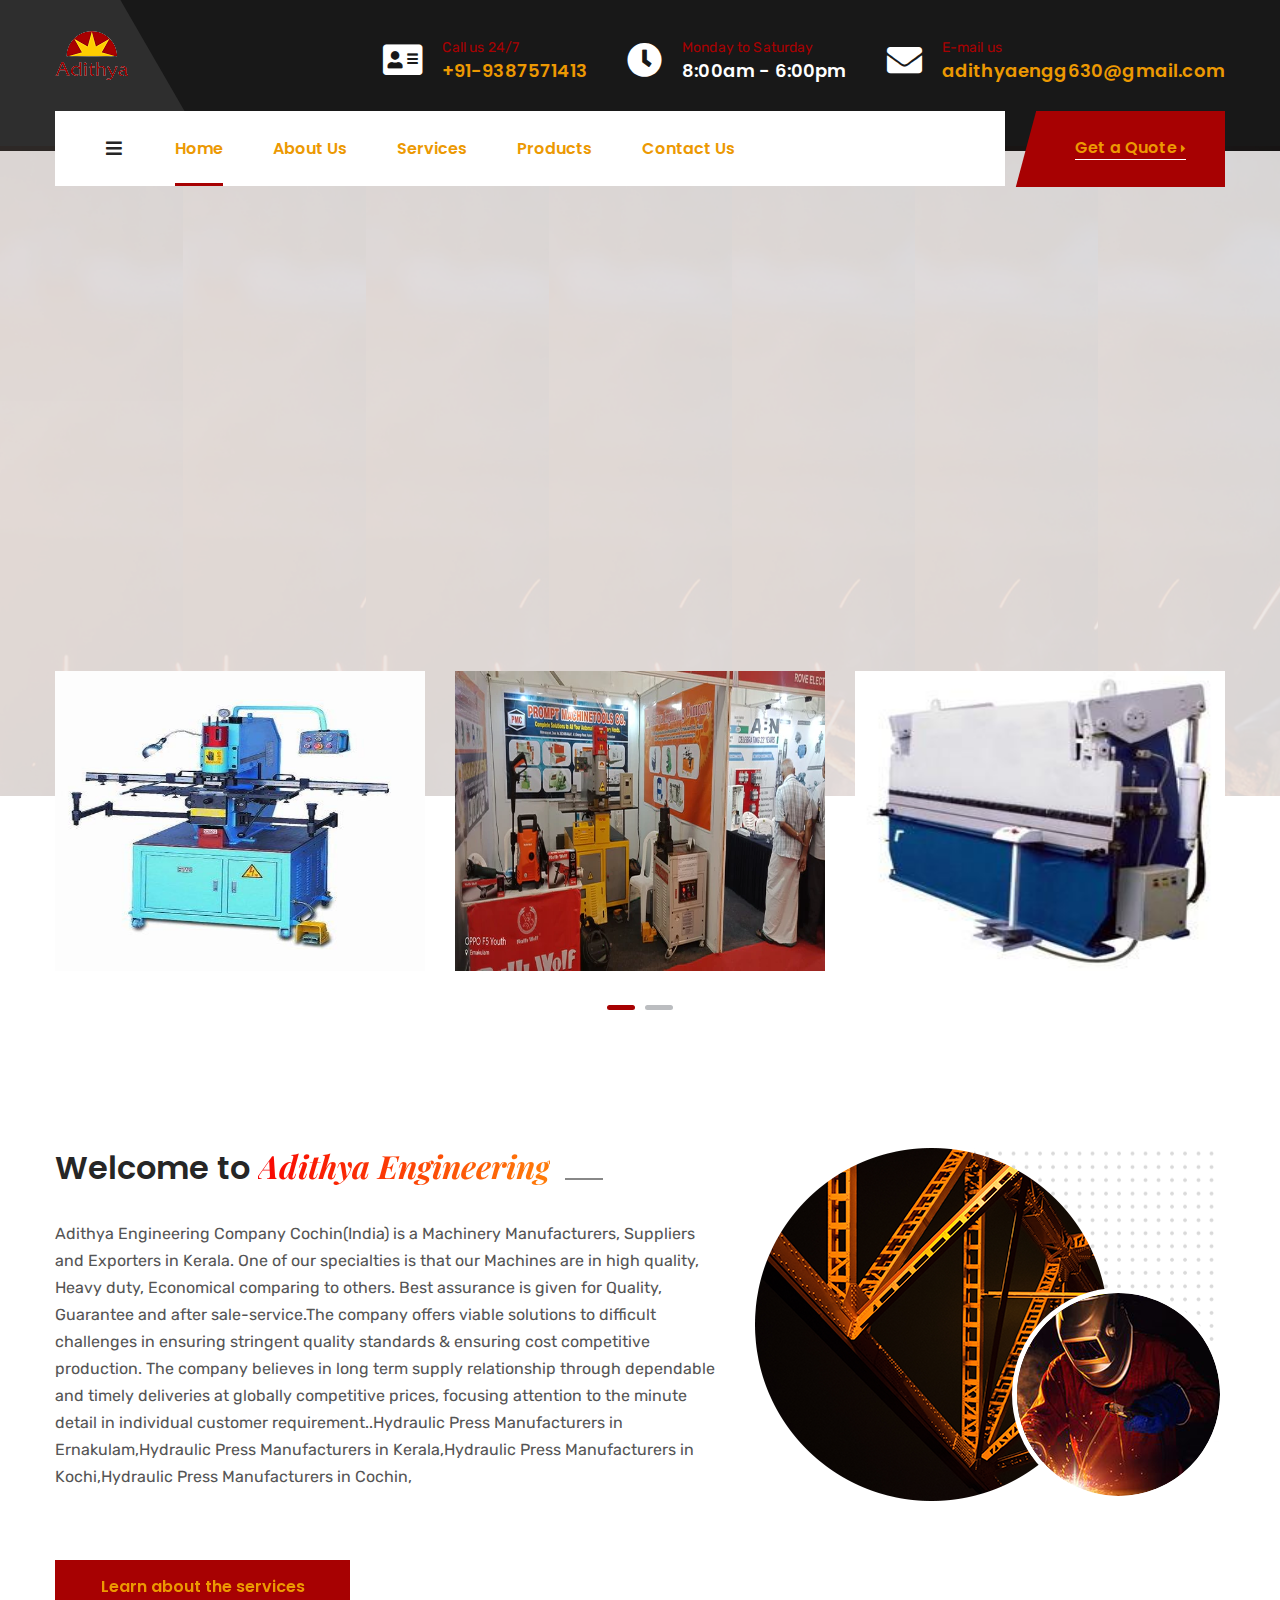
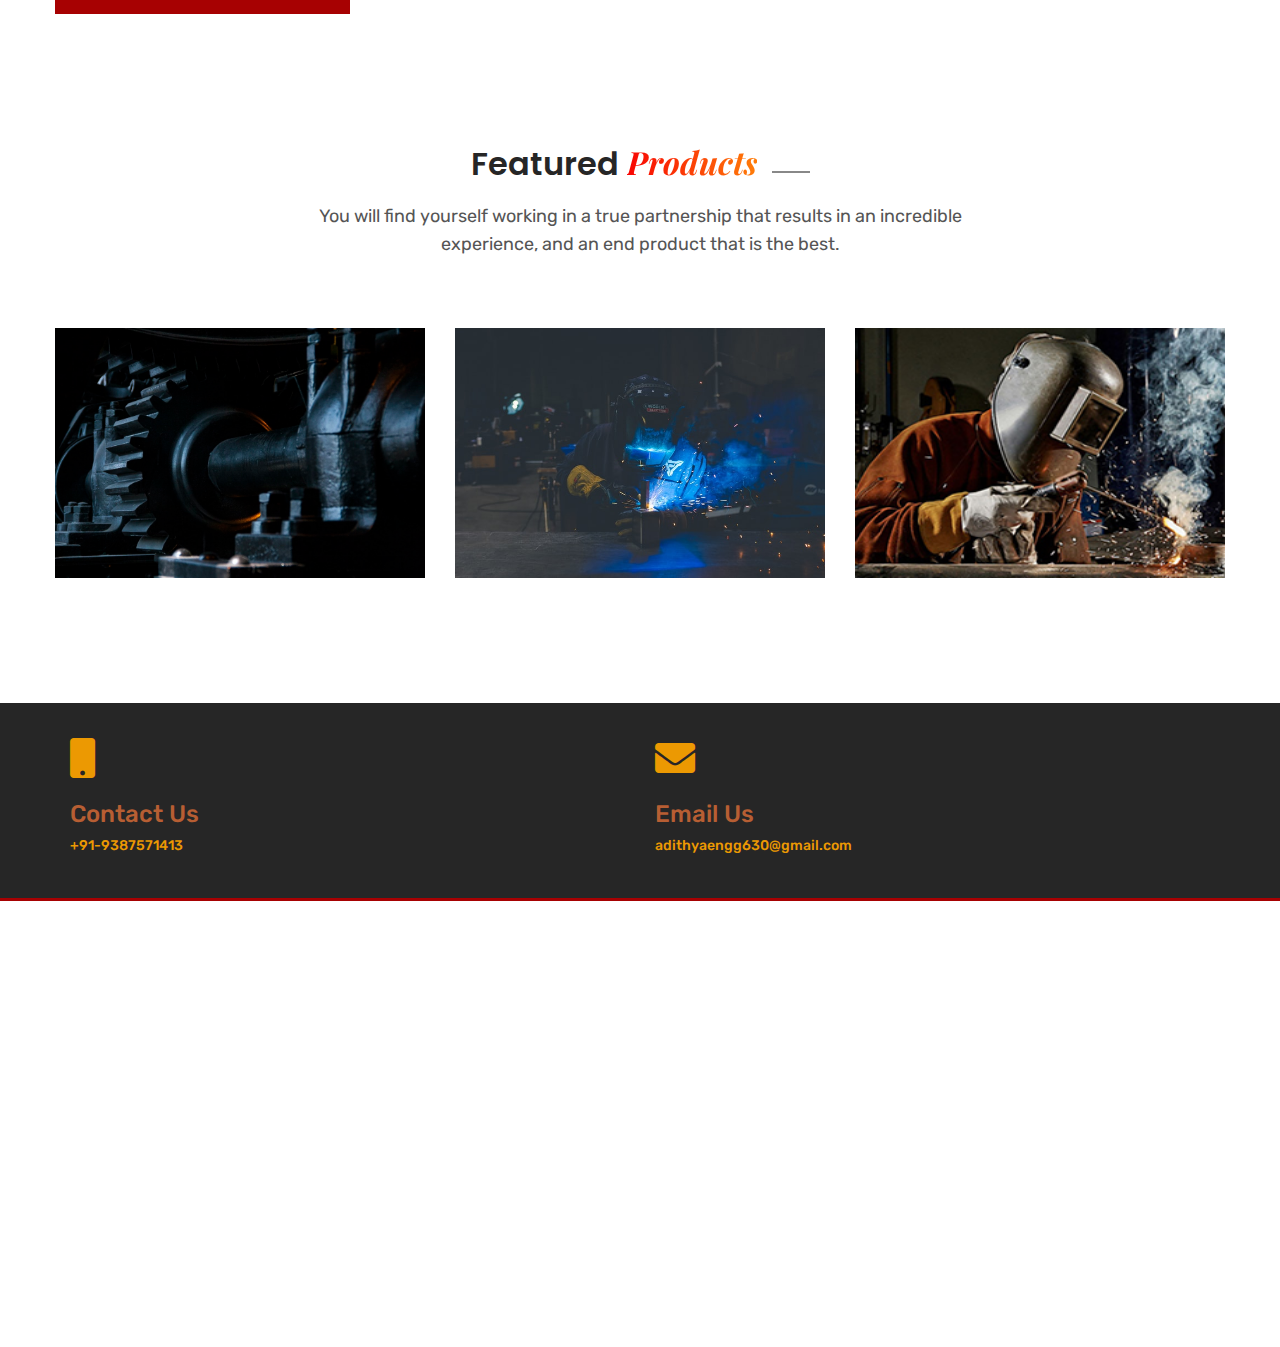
==== index.html @ 3b0fd029 "changes updated" ====
<!DOCTYPE html>
<html lang="en">
<head>
    <meta charset="UTF-8" />
    <meta name="description" content="Industrial Corporate Industry & Factory - Industrio - Industrial Industry & Factory">
    <meta name="keywords" content="chemical, company, construction, engineering, factory, gas, industrial, industry, laboratory, manufacture, mechanical, mining, oil, pharmaceutical, refinery">
    <meta name="author" content="Themexriver">
    <title>Adithya Engineering Company Cochin(India) is a Machinery Manufacturers, Suppliers and Exporters in kerala. One of our specialties is that our Hydraulic Machines and SPM in high quality, Heavy duty, Economical comparing to others. Best assurance is given for Quality, Guarantee and after sale-service.The company offers viable solutions to difficult challenges in ensuring stringent quality standards & ensuring cost competitive production. The company believes in long term supply relationship through dependable and timely deliveries at globally competitive prices, focusing attention to the minute detail in individual customer requirement.</title>

    <!-- mobile responsive meta -->
    <meta name="viewport" content="width=device-width, initial-scale=1">
    <link rel="apple-touch-icon" sizes="57x57" href="img/logo.png">
    <link rel="apple-touch-icon" sizes="60x60" href="img/logo.png">
    <link rel="apple-touch-icon" sizes="72x72" href="img/logo.png">
    <link rel="apple-touch-icon" sizes="76x76" href="img/logo.png">
    <link rel="apple-touch-icon" sizes="114x114" href="img/logo.png">
    <link rel="apple-touch-icon" sizes="120x120" href="img/logo.png">
    <link rel="apple-touch-icon" sizes="144x144" href="img/logo.png">
    <link rel="apple-touch-icon" sizes="152x152" href="img/logo.png">
    <link rel="apple-touch-icon" sizes="180x180" href="img/logo.png">
    <link rel="icon" type="image/png" sizes="192x192"  href="img/logo.png">
    <link rel="icon" type="image/png" sizes="32x32" href="img/logo.png">
    <link rel="icon" type="image/png" sizes="96x96" href="img/logo.png">
    <link rel="icon" type="image/png" sizes="16x16" href="img/logo.png">
    <link rel="manifest" href="img/favicon/manifest.json">
    <meta name="msapplication-TileColor" content="#ffffff">
    <meta name="msapplication-TileImage" content="/ms-icon-144x144.png">
    <meta name="theme-color" content="#ffffff">

    <link href="plugins/revolution/css/settings.css" rel="stylesheet">
    <link href="plugins/revolution/css/layers.css" rel="stylesheet">
    <link href="plugins/revolution/css/navigation.css" rel="stylesheet">
    <link rel="stylesheet" href="https://cdnjs.cloudflare.com/ajax/libs/font-awesome/4.7.0/css/font-awesome.min.css">

    <link rel="stylesheet" href="css/style.css">
    <link rel="stylesheet" href="css/responsive.css">
</head>
<body class="_active-preloader-ovh">

<div class="preloader"><div class="spinner"></div></div> <!-- /.preloader -->

<div class="page-wrapper">
    <div class="header-top home-one clearfix">
        <div class="container">
            <div class="logo pull-left">
                <a href="index.html"><img src="img/logo.png" alt="Awesome Image"/></a>
            </div><!-- /.logo -->
            <div class="header-right-info pull-right">
                <div class="single-header-right-info">
                    <div class="icon-box">
                        <i class="fa fa-address-card"></i>
                    </div><!-- /.icon-box -->
                    <div class="text-box">
                        <p>Call us 24/7</p>
                        <h3><a href="tel:+919387571413">+91-9387571413</a></h3>
                    </div><!-- /.text-box -->
                </div><!-- /.single-header-right-info -->
                <div class="single-header-right-info dispmob">
                    <div class="icon-box">
                        <i class="fa fa-clock-o" aria-hidden="true"></i>
                    </div><!-- /.icon-box -->
                    <div class="text-box">
                        <p>Monday to Saturday</p>
                        <h3>8:00am - 6:00pm</h3>
                    </div><!-- /.text-box -->
                </div><!-- /.single-header-right-info -->
                <div class="single-header-right-info dispmob">
                    <div class="icon-box">
                        <i class="fa fa-envelope" aria-hidden="true"></i>
                    </div><!-- /.icon-box -->
                    <div class="text-box">
                        <p>E-mail us</p>
                        <h3><a href="mailto:adithyaengg630@gmail.com">adithyaengg630@gmail.com</a></h3>
                    </div><!-- /.text-box -->
                </div><!-- /.single-header-right-info -->
            </div><!-- /.header-right-info -->
        </div><!-- /.container -->
    </div><!-- /.header-top home-one -->

    <header class="header header-home-one clearfix">
        <nav class="navbar navbar-default header-navigation stricky clearfix">
            <div class="container clearfix">
                <!-- Brand and toggle get grouped for better mobile display -->

                <div class="navbar-header">
                    <button class="side-nav-toggler side-nav-opener"><i class="fa fa-bars"></i></button>
                </div>

                <!-- Collect the nav links, forms, and other content for toggling -->
                <div class="collapse navbar-collapse main-navigation mainmenu " id="main-nav-bar">
                    
                    <ul class="nav navbar-nav navigation-box">
                        <li class="current"> 
                            <a href="index.html">Home</a> 
                        </li>
                        <li> <a href="about.html">About Us</a> </li>
                        <li> 
                            <a href="service.html">Services</a> 
                        </li>
                        <li> 
                            <a href="products.html">Products</a> 
                           
                        </li>
                       <!--  <li> 
                            <a href="#">Pages</a> 
                           
                        </li> -->
                       
                        <li> <a href="contact.html">Contact Us</a> </li>
                    </ul>                
                </div><!-- /.navbar-collapse -->
                <div class="right-side-box">
                    <a href="contact.html" class="rqa-btn"><span class="inner">Get a Quote <i class="fa fa-caret-right"></i></span></a>
                </div><!-- /.right-side-box -->
            </div><!-- /.container -->
        </nav>   
    </header><!-- /.header -->

    <!--Main Slider-->
    <section class="main-slider">
        <div class="rev_slider_wrapper fullwidthbanner-container"  id="rev_slider_one_wrapper" data-source="gallery">
            <div class="rev_slider fullwidthabanner" id="rev_slider_one" data-version="5.4.1">
                <ul>
                    
                    <li class="slide-1" data-description="Slide Description" data-easein="default" data-easeout="default" data-fsmasterspeed="1500" data-fsslotamount="7" data-fstransition="slotzoom-horizontal" data-hideafterloop="0" data-hideslideonmobile="off" data-index="rs-1687" data-masterspeed="default" data-param1="" data-param10="" data-param2="" data-param3="" data-param4="" data-param5="" data-param6="" data-param7="" data-param8="" data-param9="" data-rotate="0" data-saveperformance="off" data-slotamount="default" data-thumb="img/banner-1-1.jpg" data-title="Next" data-transition="parallaxvertical">
                    <img alt="" class="rev-slidebg" data-bgfit="cover" data-bgparallax="10" data-bgposition="center center" data-bgrepeat="no-repeat" data-no-retina="" src="img/banner-1-1.jpg"> 
                    
                    <div class="tp-caption"
                    data-paddingbottom="[0,0,0,0]"
                    data-paddingleft="[0,0,0,0]"
                    data-paddingright="[0,0,0,0]"
                    data-paddingtop="[0,0,0,0]"
                    data-responsive_offset="on"
                    data-type="text"
                    data-height="none"
                    data-width="['650','750','700','420']"
                    data-whitespace="normal"
                    data-hoffset="['15','15','15','15']"
                    data-voffset="['-90','-80','-100','-80']"
                    data-x="['center','center','center','center']"
                    data-y="['middle','middle','middle','middle']"
                    data-textalign="['top','top','top','top']"
                    data-frames='[{"from":"y:[100%];z:0;rX:0deg;rY:0;rZ:0;sX:1;sY:1;skX:0;skY:0;","mask":"x:0px;y:0px;s:inherit;e:inherit;","speed":1500,"to":"o:1;","delay":1000,"ease":"Power3.easeInOut"},{"delay":"wait","speed":1000,"to":"auto:auto;","mask":"x:0;y:0;s:inherit;e:inherit;","ease":"Power3.easeInOut"}]'
                    style="z-index: 7; white-space: nowrap;text-align: center;">
                        <h2>We Are The Best <br /> <span>Machinery Manufacturers, Suppliers and Exporters</span> In Kerala</h2>
                    </div>
                    
                    <div class="tp-caption tp-resizeme" 
                    data-paddingbottom="[0,0,0,0]"
                    data-paddingleft="[0,0,0,0]"
                    data-paddingright="[0,0,0,0]"
                    data-paddingtop="[0,0,0,0]"
                    data-responsive_offset="on"
                    data-type="text"
                    data-height="none"
                    data-width="['550','600','650','420']"
                    data-whitespace="normal"
                    data-hoffset="['15','15','15','15']"
                    data-voffset="['50','40','25','15']"
                    data-x="['center','center','center','center']"
                    data-y="['middle','middle','middle','middle']"
                    data-textalign="['top','top','top','top']"
                    data-frames='[{"from":"y:[100%];z:0;rX:0deg;rY:0;rZ:0;sX:1;sY:1;skX:0;skY:0;","mask":"x:0px;y:0px;s:inherit;e:inherit;","speed":1500,"to":"o:1;","delay":1000,"ease":"Power3.easeInOut"},{"delay":"wait","speed":1000,"to":"auto:auto;","mask":"x:0;y:0;s:inherit;e:inherit;","ease":"Power3.easeInOut"}]'
                    style="z-index: 7; white-space: nowrap; text-align: center;">
                        <a href="products.html" class="theme-btn btn-style-one hvr-sweep-to-right">Learn more <i class="fa fa-arrow-right"></i></a>
                    </div>
                    
                    </li>
                    
                    <li class="slide-2" data-description="Slide Description" data-easein="default" data-easeout="default" data-fsmasterspeed="1500" data-fsslotamount="7" data-fstransition="slotzoom-horizontal" data-hideafterloop="0" data-hideslideonmobile="off" data-index="rs-1688" data-masterspeed="default" data-param1="" data-param10="" data-param2="" data-param3="" data-param4="" data-param5="" data-param6="" data-param7="" data-param8="" data-param9="" data-rotate="0" data-saveperformance="off" data-slotamount="default" data-thumb="img/banner-1-2.jpg" data-title="Next" data-transition="parallaxvertical">
                    <img alt="" class="rev-slidebg" data-bgfit="cover" data-bgparallax="10" data-bgposition="center center" data-bgrepeat="no-repeat" data-no-retina="" src="img/banner-1-2.jpg">
                    
                    <div class="tp-caption" 
                    data-paddingbottom="[0,0,0,0]"
                    data-paddingleft="[0,0,0,0]"
                    data-paddingright="[0,0,0,0]"
                    data-paddingtop="[0,0,0,0]"
                    data-responsive_offset="on"
                    data-type="text"
                    data-height="none"
                    data-width="['650','750','700','420']"
                    data-whitespace="normal"
                    data-hoffset="['15','15','15','15']"
                    data-voffset="['-100','-80','-100','-80']"
                    data-x="['left','left','left','left']"
                    data-y="['middle','middle','middle','middle']"
                    data-textalign="['top','top','top','top']"
                    data-frames='[{"from":"y:[100%];z:0;rX:0deg;rY:0;rZ:0;sX:1;sY:1;skX:0;skY:0;","mask":"x:0px;y:0px;s:inherit;e:inherit;","speed":1500,"to":"o:1;","delay":1000,"ease":"Power3.easeInOut"},{"delay":"wait","speed":1000,"to":"auto:auto;","mask":"x:0;y:0;s:inherit;e:inherit;","ease":"Power3.easeInOut"}]'
                    style="z-index: 7; white-space: nowrap;">
                        <h2>We will provide the <br /> best <span>Industrial</span> Service</h2>
                    </div>
                    
                    <div class="tp-caption" 
                    data-paddingbottom="[0,0,0,0]"
                    data-paddingleft="[0,0,0,0]"
                    data-paddingright="[0,0,0,0]"
                    data-paddingtop="[0,0,0,0]"
                    data-responsive_offset="on"
                    data-type="text"
                    data-height="none"
                    data-width="['550','500','500','400']"
                    data-whitespace="normal"
                    data-hoffset="['15','15','15','15']"
                    data-voffset="['20','40','15','15']"
                    data-x="['left','left','left','left']"
                    data-y="['middle','middle','middle','middle']"
                    data-textalign="['top','top','top','top']"
                    data-frames='[{"from":"y:[100%];z:0;rX:0deg;rY:0;rZ:0;sX:1;sY:1;skX:0;skY:0;","mask":"x:0px;y:0px;s:inherit;e:inherit;","speed":1500,"to":"o:1;","delay":1000,"ease":"Power3.easeInOut"},{"delay":"wait","speed":1000,"to":"auto:auto;","mask":"x:0;y:0;s:inherit;e:inherit;","ease":"Power3.easeInOut"}]'
                    style="z-index: 7; white-space: nowrap;">
                        <div class="text white-text">We are the best  guarenteed company to serve you. We are dedicated to help you any time.</div>
                    </div>
                    
                    <div class="tp-caption tp-resizeme" 
                    data-paddingbottom="[0,0,0,0]"
                    data-paddingleft="[0,0,0,0]"
                    data-paddingright="[0,0,0,0]"
                    data-paddingtop="[0,0,0,0]"
                    data-responsive_offset="on"
                    data-type="text"
                    data-height="none"
                    data-width="['550','600','650','480']"
                    data-whitespace="normal"
                    data-hoffset="['15','15','15','15']"
                    data-voffset="['115','130','100','85']"
                    data-x="['left','left','left','left']"
                    data-y="['middle','middle','middle','middle']"
                    data-textalign="['top','top','top','top']"
                    data-frames='[{"from":"y:[100%];z:0;rX:0deg;rY:0;rZ:0;sX:1;sY:1;skX:0;skY:0;","mask":"x:0px;y:0px;s:inherit;e:inherit;","speed":1500,"to":"o:1;","delay":1000,"ease":"Power3.easeInOut"},{"delay":"wait","speed":1000,"to":"auto:auto;","mask":"x:0;y:0;s:inherit;e:inherit;","ease":"Power3.easeInOut"}]'
                    style="z-index: 7; white-space: nowrap;">
                        <a href="about.html" class="theme-btn btn-style-one hvr-sweep-to-right">Learn more <i class="fa fa-arrow-right"></i></a>
                    </div>
                    
                    </li>
                    
                  <!--   <li class="slide-3" data-description="Slide Description" data-easein="default" data-easeout="default" data-fsmasterspeed="1500" data-fsslotamount="7" data-fstransition="slotzoom-horizontal" data-hideafterloop="0" data-hideslideonmobile="off" data-index="rs-1689" data-masterspeed="default" data-param1="" data-param10="" data-param2="" data-param3="" data-param4="" data-param5="" data-param6="" data-param7="" data-param8="" data-param9="" data-rotate="0" data-saveperformance="off" data-slotamount="default" data-thumb="img/banner-1-3.jpg" data-title="Next" data-transition="parallaxvertical">
                    <img alt="" class="rev-slidebg" data-bgfit="cover" data-bgparallax="10" data-bgposition="center center" data-bgrepeat="no-repeat" data-no-retina="" src="img/banner-1-3.jpg"> 
                    
                    <div class="tp-caption" 
                    data-paddingbottom="[0,0,0,0]"
                    data-paddingleft="[0,0,0,0]"
                    data-paddingright="[0,0,0,0]"
                    data-paddingtop="[0,0,0,0]"
                    data-responsive_offset="on"
                    data-type="text"
                    data-height="none"
                    data-width="['650','750','700','420']"
                    data-whitespace="normal"
                    data-hoffset="['15','15','15','15']"
                    data-voffset="['-100','-80','-100','-80']"
                    data-x="['right','right','right','right']"
                    data-y="['middle','middle','middle','middle']"
                    data-textalign="['top','top','top','top']"
                    data-frames='[{"from":"y:[100%];z:0;rX:0deg;rY:0;rZ:0;sX:1;sY:1;skX:0;skY:0;","mask":"x:0px;y:0px;s:inherit;e:inherit;","speed":1500,"to":"o:1;","delay":1000,"ease":"Power3.easeInOut"},{"delay":"wait","speed":1000,"to":"auto:auto;","mask":"x:0;y:0;s:inherit;e:inherit;","ease":"Power3.easeInOut"}]'
                    style="z-index: 7; white-space: nowrap; text-align: right;">
                        <h2>We will provide the <br /> best <span>Industrial</span> service</h2>
                    </div>
                    
                    <div class="tp-caption" 
                    data-paddingbottom="[0,0,0,0]"
                    data-paddingleft="[0,0,0,0]"
                    data-paddingright="[0,0,0,0]"
                    data-paddingtop="[0,0,0,0]"
                    data-responsive_offset="on"
                    data-type="text"
                    data-height="none"
                    data-width="['550','500','500','400']"
                    data-whitespace="normal"
                    data-hoffset="['15','15','15','15']"
                    data-voffset="['20','40','15','15']"
                    data-x="['right','right','right','right']"
                    data-y="['middle','middle','middle','middle']"
                    data-textalign="['top','top','top','top']"
                    data-frames='[{"from":"y:[100%];z:0;rX:0deg;rY:0;rZ:0;sX:1;sY:1;skX:0;skY:0;","mask":"x:0px;y:0px;s:inherit;e:inherit;","speed":1500,"to":"o:1;","delay":1000,"ease":"Power3.easeInOut"},{"delay":"wait","speed":1000,"to":"auto:auto;","mask":"x:0;y:0;s:inherit;e:inherit;","ease":"Power3.easeInOut"}]'
                    style="z-index: 7; white-space: nowrap; text-align: right;">
                        <div class="text white-text">We are the best  guarenteed company to serve you. We are dedicated to help you any time.</div>
                    </div>
                    
                    <div class="tp-caption tp-resizeme" 
                    data-paddingbottom="[0,0,0,0]"
                    data-paddingleft="[0,0,0,0]"
                    data-paddingright="[0,0,0,0]"
                    data-paddingtop="[0,0,0,0]"
                    data-responsive_offset="on"
                    data-type="text"
                    data-height="none"
                    data-width="['550','600','650','420']"
                    data-whitespace="normal"
                    data-hoffset="['15','15','15','15']"
                    data-voffset="['115','130','100','85']"
                    data-x="['right','right','right','right']"
                    data-y="['middle','middle','middle','middle']"
                    data-textalign="['top','top','top','top']"
                    data-frames='[{"from":"y:[100%];z:0;rX:0deg;rY:0;rZ:0;sX:1;sY:1;skX:0;skY:0;","mask":"x:0px;y:0px;s:inherit;e:inherit;","speed":1500,"to":"o:1;","delay":1000,"ease":"Power3.easeInOut"},{"delay":"wait","speed":1000,"to":"auto:auto;","mask":"x:0;y:0;s:inherit;e:inherit;","ease":"Power3.easeInOut"}]'
                    style="z-index: 7; white-space: nowrap; text-align: right;">
                        <a href="#" class="theme-btn btn-style-one hvr-sweep-to-right">Learn more <i class="fa fa-arrow-right"></i></a>
                    </div>
                    
                    </li> -->
                    
                </ul>
            </div>
        </div>
    </section>
    <!--End Main Slider-->

    

    <section class="service-style-two">
        <div class="container">
            <div class="service-carousel-style-two owl-carousel owl-theme">
                <div class="item">
                    <div class="single-service-style-two">
                        <div class="img-box">
                            <img src="img/service-1-1.jpg" alt="Awesome Image"/>
                        </div><!-- /.img-box -->
                        <!-- <div class="overlay">
                            <div class="box">
                                <div class="content">
                                    <div class="icon-box">
                                        <i class="industrio-icon-flasks"></i>
                                    </div>
                                    <div class="text-box">
                                        <h3>Chemical Research & Engineering</h3>
                                    </div>
                                </div>
                            </div>
                        </div> -->
                      <!--   <div class="hover">
                            <div class="box">
                                <div class="content">
                                    <div class="icon-box">
                                        <i class="industrio-icon-flasks"></i>
                                    </div>
                                    <div class="text-box">
                                        <h3>Chemical Research & Engineering</h3>
                                        <p>Gimply dummy text the printing and typesetting industry orem Ipsum has beenprinter.</p>
                                        <a href="#" class="more">Learn more <i class="fa fa-angle-right"></i></a>
                                    </div>
                                </div>
                            </div>
                        </div> -->
                    </div><!-- /.single-service-style-two -->
                </div><!-- /.item -->
                <div class="item">
                    <div class="single-service-style-two">
                        <div class="img-box">
                            <img src="img/service-1-2.webp" alt="Awesome Image"/>
                        </div><!-- /.img-box -->
                        <!-- /.overlay -->
                        <!-- /.hover -->
                    </div><!-- /.single-service-style-two -->
                </div><!-- /.item -->
                <div class="item">
                    <div class="single-service-style-two">
                        <div class="img-box">
                            <img src="img/service-1-3.jpg" alt="Awesome Image"/>
                        </div><!-- /.img-box -->
                       <!-- /.overlay -->
                       <!-- /.hover -->
                    </div><!-- /.single-service-style-two -->
                </div><!-- /.item -->
                <div class="item">
                    <div class="single-service-style-two">
                        <div class="img-box">
                            <img src="img/service-1-1.jpg" alt="Awesome Image"/>
                        </div><!-- /.img-box -->
                        <!-- /.overlay -->
                        <!-- /.hover -->
                    </div><!-- /.single-service-style-two -->
                </div><!-- /.item -->
                <div class="item">
                    <div class="single-service-style-two">
                        <div class="img-box">
                            <img src="img/service-1-2.webp" alt="Awesome Image"/>
                        </div><!-- /.img-box -->
                        <!-- /.overlay -->
                       <!-- /.hover -->
                    </div><!-- /.single-service-style-two -->
                </div><!-- /.item -->
                <div class="item">
                    <div class="single-service-style-two">
                        <div class="img-box">
                            <img src="img/service-1-3.jpg" alt="Awesome Image"/>
                        </div><!-- /.img-box -->
                        <!-- /.overlay -->
                        <!-- /.hover -->
                    </div><!-- /.single-service-style-two -->
                </div><!-- /.item -->
            </div><!-- /.service-carousel-style-two -->
        </div><!-- /.container -->
    </section><!-- /.service-style-two -->

    <section class="about-style-one sec-pad pb0">
        <div class="container">
            <div class="row">
                <div class="col-md-7">
                    <div class="about-content">
                        <h3>Welcome to <span>Adithya Engineering</span></h3>
                        <p>Adithya Engineering Company Cochin(India) is a Machinery Manufacturers, Suppliers and Exporters in Kerala.  One of our specialties is that our  Machines are in high quality, Heavy duty, Economical comparing to others. Best assurance is given for Quality, Guarantee and after sale-service.The company offers viable solutions to difficult challenges in ensuring stringent quality standards & ensuring cost competitive production. The company believes in long term supply relationship through dependable and timely deliveries at globally competitive prices, focusing attention to the minute detail in individual customer requirement..Hydraulic Press Manufacturers in Ernakulam,Hydraulic Press Manufacturers in Kerala,Hydraulic Press Manufacturers in Kochi,Hydraulic Press Manufacturers in Cochin,</p>
                        <!-- <div class="row">
                            <div class="col-lg-4 col-md-6 col-sm-12 col-xs-12">
                               <ul class="list-items">
                                    <li><i class="industrio-icon-next"></i>  Our Work Growth</li>
                                    <li><i class="industrio-icon-next"></i>  1500 Employed</li>
                                </ul>
                            </div>
                            <div class="col-lg-4 col-md-6 col-sm-12 col-xs-12">
                               <ul class="list-items">
                                    <li><i class="industrio-icon-next"></i>  Our Employee Growth</li>
                                    <li><i class="industrio-icon-next"></i>  Service Management</li>
                                </ul>
                            </div>
                        </div> -->
                        <a href="about.html" class="about-btn hvr-sweep-to-right">Learn about the services</a>
                    </div><!-- /.about-content -->

                </div><!-- /.col-md-7 -->
                <div class="col-md-5">
                    <div class="about-img-box">
                        <img src="img/about-1-1.png" alt="Awesome Image"/>
                        <div class="video-box">
                            <img src="img/about-1-2.png" alt="Awesome Image"/>
                            <a href="//www.youtube.com/watch?v=ZRkdyjJ_MdM" class="video-popup"><i class="industrio-icon-play-button"></i></a>
                        </div><!-- /.video-box -->
                    </div><!-- /.about-img-box -->
                </div><!-- /.col-md-5 -->
            </div><!-- /.row -->
        </div><!-- /.container -->
    </section><!-- /.about-style-one -->
    


    <section class="portfolio-style-two sec-pad">
        <div class="container">
            <div class="sec-title text-center">
                <h3>Featured <span>Products</span></h3>
                <p>You will find yourself working in a true partnership that results in an incredible <br /> experience, and an end product that is the best. </p>
            </div><!-- /.sec-title -->
            <!-- <div class="gallery-filter">
                <ul class="post-filter masonary text-center">
                    <li class="filter active" data-filter=".masonary-item"><span><i class="industrio-icon-layers"></i>All Cases</span></li>
                    <li class="filter " data-filter=".oil"><span><i class="industrio-icon-drop-of-liquid"></i>Oil & Gas</span></li>
                    <li class="filter " data-filter=".construction"><span><i class="industrio-icon-safety"></i>Construction</span></li><li class="filter " data-filter=".chemical"><span><i class="industrio-icon-atom"></i>Chemicel</span></li>
                    <li class="filter " data-filter=".industrial"><span><i class="industrio-icon-settings"></i>Industrial</span></li>
                    <li class="filter " data-filter=".agriculture"><span><i class="industrio-icon-scythe"></i>Agriculture</span></li>
                </ul>
            </div> --><!-- /.gallery-filter -->
            <div class="row masonary-layout filter-layout" data-filter-class="filter">
                <div class="col-md-4 col-sm-6 col-xs-12 masonary-item single-filter-item oil ">
                    <div class="single-portfolio-style-two">
                        <div class="img-box">
                        <img src="img/project-1-1.jpg" alt="Awesome Image"/>
                            <div class="overlay">
                                <div class="box">
                                    <div class="content">
                                        <!-- <span></span> -->
                                        <a href="products.html"><h3>Hydraulic Machines</h3></a>
                                        <a href="products.html" class="img-popup fa fa-arrow-right"></a>
                                    </div><!-- /.content -->
                                </div><!-- /.box -->
                            </div><!-- /.overlay -->
                        </div><!-- /.img-box -->
                    </div><!-- /.single-portfolio-style-two -->
                </div>
                <div class="col-md-4 col-sm-6 col-xs-12 masonary-item single-filter-item construction agriculture">
                    <div class="single-portfolio-style-two">
                        <div class="img-box">
                        <img src="img/project-1-2.jpg" alt="Awesome Image"/>
                            <div class="overlay">
                                <div class="box">
                                    <div class="content">
                                       <!--  <span>Melbourne, AU</span> -->
                                        <a href="products.html"><h3>Cylinder Manufacturing</h3></a>
                                        <a href="products.html" class="img-popup fa fa-arrow-right"></a>
                                    </div><!-- /.content -->
                                </div><!-- /.box -->
                            </div><!-- /.overlay -->
                        </div><!-- /.img-box -->
                    </div><!-- /.single-portfolio-style-two -->
                </div>
                <div class="col-md-4 col-sm-6 col-xs-12 masonary-item single-filter-item chemical ">
                    <div class="single-portfolio-style-two">
                        <div class="img-box">
                        <img src="img/project-1-3.jpg" alt="Awesome Image"/>
                            <div class="overlay">
                                <div class="box">
                                    <div class="content">
                                       <!--  <span>Melbourne, AU</span> -->
                                        <a href="products.html"><h3>Mechanical Works</h3></a>
                                        <a href="products.html" class="img-popup fa fa-arrow-right"></a>
                                    </div><!-- /.content -->
                                </div><!-- /.box -->
                            </div><!-- /.overlay -->
                        </div><!-- /.img-box -->
                    </div><!-- /.single-portfolio-style-two -->
                </div>
                
               <!--  <div class="col-md-4 col-sm-6 col-xs-12 masonary-item single-filter-item oil">
                    <div class="single-portfolio-style-two">
                        <div class="img-box">
                        <img src="img/project-1-7.jpg" alt="Awesome Image"/>
                            <div class="overlay">
                                <div class="box">
                                    <div class="content">
                                        <span>Melbourne, AU</span>
                                        <a href="#"><h3>Mechanical Works</h3></a>
                                        <a href="img/project-1-8.jpg" class="img-popup industrio-icon-next"></a>
                                    </div>
                                </div>
                            </div>
                        </div>
                    </div>
                </div>
                <div class="col-md-4 col-sm-6 col-xs-12 masonary-item single-filter-item chemical">
                    <div class="single-portfolio-style-two">
                        <div class="img-box">
                        <img src="img/project-1-8.jpg" alt="Awesome Image"/>
                            <div class="overlay">
                                <div class="box">
                                    <div class="content">
                                        <span>Melbourne, AU</span>
                                        <a href="#"><h3>Mechanical Works</h3></a>
                                        <a href="img/project-1-8.jpg" class="img-popup industrio-icon-next"></a>
                                    </div>
                                </div>
                            </div>
                        </div>
                    </div>
                </div> -->
            </div>
        </div><!-- /.container -->                
    </section><!-- /.project-style-one -->

    

    

<!--     <section class="brand-carousel-area">
        <div class="container">
            <div class="brand-carousel owl-carousel owl-theme">
                <div class="item">
                    <i class="brands-icon-codecanyon"></i>
                </div>
                <div class="item">
                    <i class="brands-icon-envato"></i>
                </div>
                <div class="item">
                    <i class="brands-icon-graphicriver"></i>
                </div>
                <div class="item">
                    <i class="brands-icon-photodune"></i>
                </div>
                <div class="item">
                    <i class="brands-icon-themeforest"></i>
                </div>
                <div class="item">
                    <i class="brands-icon-videohive"></i>
                </div>
                <div class="item">
                    <i class="brands-icon-audiojungle"></i>
                </div>
            </div>
        </div>
    </section> -->

    <section class="award-winning">
        <div class="container">
            <div class="container">
            <div class="clearfix">
                <div class="col-md-6">
                    <div class="single-feature-style-one">
                        <div class="icon-box">
                            <i class="fa fa-mobile" style="font-size: 40px;color: #ec9902;"></i>
                        </div><!-- /.icon-box -->
                        <div class="text-box">
                            <h3 style="color: #b75e33;">Contact Us</h3>
                            <h5><a style="color: #b75e33;" href="tel:+919387571413">+91-9387571413</a></h5>
                        </div><!-- /.text-box -->
                    </div><!-- /.single-feature-style-one -->
                </div><!-- /.col-md-4 -->
                <div class="col-md-6">
                    <div class="single-feature-style-one light">
                        <div class="icon-bo">
                            <i class="fa fa-envelope" style="font-size: 40px;color: #ec9902;"></i>
                        </div><!-- /.icon-box -->
                        <div class="text-box">
                            <h3 style="color: #b75e33;">Email Us</h3>
                            <h5><a style="color: #b75e33;" href="mailto:adithyaengg630@gmail.com">adithyaengg630@gmail.com</a></h5>
                        </div><!-- /.text-box -->
                    </div><!-- /.single-feature-style-one -->
                </div><!-- /.col-md-4 -->
                
            </div><!-- /.row -->
        </div><!-- /.container -->
        </div><!-- /.contianer -->
    </section><!-- /.award-winning -->

</div><!-- /.page-wrapper -->

<footer class="site-footer fixed-footer">
    <div class="main-footer">
        <div class="container">
            <div class="row">
                <div class="col-md-4 col-sm-6 col-xs-12">
                    <div class="footer-widget about-widget">
                        <a href="index.html"><img src="img/logo.png" alt="Awesome Image"/></a>
                        <h3>About Us</h3>
                        <p>Adithya Engineering Company Cochin(India) is a Machinery Manufacturers, Suppliers and Exporters in kerala.</p>
                    </div><!-- /.footer-widget about-widget -->
                </div><!-- /.col-md-3 -->
                <div class="col-md-3 col-sm-6 col-xs-12">
                    <div class="footer-widget links-widget">
                        <div class="title">
                            <h3>Links</h3>
                        </div><!-- /.title -->
                        <ul class="links-list">
                            <li><a href="index.html">Home</a></li>
                            <li><a href="about.html">About Us</a></li>
                            <li><a href="service.html">Services</a></li>
                            <li><a href="products.html">Products</a></li>
                            <li><a href="contact.html">Contact</a></li>
                        </ul><!-- /.links-list -->
                    </div><!-- /.footer-widget links-widget -->
                </div><!-- /.col-md-2 -->
                <!-- /.col-md-3 -->
                <div class="col-md-5 col-sm-6 col-xs-12">
                    <div class="footer-widget subscribe-widget">
                        <h3>Subscribe Today</h3>
                        <p>Get connected with us</p>
                        <form action="https://formspree.io/f/xbjqadgp" method="post" class="subscribe-form">
                            <input type="text" placeholder="Email Address" name="mail" />
                            <button type="submit" class="hvr-sweep-to-right">Subscribe</button>
                        </form><!-- /.subscribe-form -->
                    </div><!-- /.footer-widget subscribe-widget -->
                </div><!-- /.col-md-4 -->
            </div><!-- /.row -->
        </div><!-- /.container -->
    </div><!-- /.main-footer -->
    <div class="bottom-footer">
        <div class="container">
            <div class="left-text pull-left"><p>&copy; Copyright Adithya Engineering 2021. All right reserved.</p></div><!-- /.left-text -->
            <div class="right-text pull-right"><p>Created by Tapclone </p></div><!-- /.right-text -->
        </div><!-- /.container -->
    </div><!-- /.bottom-footer -->
</footer><!-- /.site-footer -->

<section class="hidden-sidebar side-navigation">
    <a href="#" class="close-button side-navigation-close-btn fa fa-times"></a><!-- /.close-button -->
    <div class="sidebar-content">
        <div class="top-content">
            <a href="index.html"><img src="img/logo.png" alt="Awesome Image"/></a>
        </div><!-- /.top-content -->
        <nav class="nav-menu middle-content">
            <ul class="navigation-box">
                <li class="current"> 
                    <a href="index.html">Home <!-- <span class="subnav-toggler fa fa-caret-down"></span> --></a>    
                </li>
                <li> <a href="about.html">About Us</a> </li>
                <li> 
                    <a href="service.html">Services <!-- <span class="subnav-toggler fa fa-caret-down"></span> --></a> 
                   
                </li>
                <li> 
                    <a href="products.html">Products <!-- <span class="subnav-toggler fa fa-caret-down"></span> --></a> 
                   
                </li>
               <!--  <li> 
                    <a href="#">Pages <span class="subnav-toggler fa fa-caret-down"></span></a> 
                    
                </li> -->
               <!--  <li> 
                    <a href="blog.html">Blog <span class="subnav-toggler fa fa-caret-down"></span></a> 
                    
                </li> -->
                <li> <a href="contact.html">Contact Us</a> </li>
            </ul>
        </nav><!-- /.nav-menu -->
        <div class="bottom-content">
            <div class="social">
                <a href="#" class="fab fa-facebook-f"></a><!--
                --><a href="#" class="fab fa-twitter"></a><!--
                --><a href="#" class="fab fa-google-plus-g"></a><!--
                --><a href="#" class="fab fa-instagram"></a>
            </div><!-- /.social -->
            <p class="copy-text">&copy; Copyright Adithya Engineering 2021.  <br /> All right reserved</p><!-- /.copy-text -->
        </div><!-- /.bottom-content -->
    </div><!-- /.sidebar-content -->
</section><!-- /.hidden-sidebar -->



<div class="search_area zoom-anim-dialog mfp-hide" id="test-search">
    <div class="search_box_inner">
        <div class="input-group">
            <input type="text" class="form-control" placeholder="Search for...">
            <span class="input-group-btn">
                <button class="btn btn-default" type="button"><i class="fas fa-search"></i></button>
            </span>
        </div>
    </div>
</div>

<div class="scroll-to-top scroll-to-target" data-target="html"><i class="fa fa-angle-up"></i></div>                    

<script src="js/jquery.js"></script>

<script src="js/bootstrap.min.js"></script>
<script src="js/bootstrap-select.min.js"></script>
<script src="js/jquery.validate.min.js"></script>
<script src="js/owl.carousel.min.js"></script>
<script src="js/isotope.js"></script>
<script src="js/jquery.magnific-popup.min.js"></script>
<script src="js/waypoints.min.js"></script>
<script src="js/jquery.counterup.min.js"></script>
<script src="js/wow.min.js"></script>
<script src="js/jquery.easing.min.js"></script>
<script src="js/custom.js"></script>


<!--Revolution Slider-->
<script src="plugins/revolution/js/jquery.themepunch.revolution.min.js"></script>
<script src="plugins/revolution/js/jquery.themepunch.tools.min.js"></script>
<script src="plugins/revolution/js/extensions/revolution.extension.actions.min.js"></script>
<script src="plugins/revolution/js/extensions/revolution.extension.carousel.min.js"></script>
<script src="plugins/revolution/js/extensions/revolution.extension.kenburn.min.js"></script>
<script src="plugins/revolution/js/extensions/revolution.extension.layeranimation.min.js"></script>
<script src="plugins/revolution/js/extensions/revolution.extension.migration.min.js"></script>
<script src="plugins/revolution/js/extensions/revolution.extension.navigation.min.js"></script>
<script src="plugins/revolution/js/extensions/revolution.extension.parallax.min.js"></script>
<script src="plugins/revolution/js/extensions/revolution.extension.slideanims.min.js"></script>
<script src="plugins/revolution/js/extensions/revolution.extension.video.min.js"></script>
<script src="js/main-slider-script.js"></script>

</body>
</html>
---- plugins/revolution/css/settings.css ----
#debungcontrolls,.debugtimeline{width:100%;box-sizing:border-box}.rev_column,.rev_column .tp-parallax-wrap,.tp-svg-layer svg{vertical-align:top}#debungcontrolls{z-index:100000;position:fixed;bottom:0;height:auto;background:rgba(0,0,0,.6);padding:10px}.debugtimeline{height:10px;position:relative;margin-bottom:3px;display:none;white-space:nowrap}.debugtimeline:hover{height:15px}.the_timeline_tester{background:#e74c3c;position:absolute;top:0;left:0;height:100%;width:0}.rs-go-fullscreen{position:fixed!important;width:100%!important;height:100%!important;top:0!important;left:0!important;z-index:9999999!important;background:#fff!important}.debugtimeline.tl_slide .the_timeline_tester{background:#f39c12}.debugtimeline.tl_frame .the_timeline_tester{background:#3498db}.debugtimline_txt{color:#fff;font-weight:400;font-size:7px;position:absolute;left:10px;top:0;white-space:nowrap;line-height:10px}.rtl{direction:rtl}@font-face{font-family:revicons;src:url(../fonts/revicons/revicons.eot?5510888);src:url(../fonts/revicons/revicons.eot?5510888#iefix) format('embedded-opentype'),url(../fonts/revicons/revicons.woff?5510888) format('woff'),url(../fonts/revicons/revicons.ttf?5510888) format('truetype'),url(../fonts/revicons/revicons.svg?5510888#revicons) format('svg');font-weight:400;font-style:normal}[class*=" revicon-"]:before,[class^=revicon-]:before{font-family:revicons;font-style:normal;font-weight:400;speak:none;display:inline-block;text-decoration:inherit;width:1em;margin-right:.2em;text-align:center;font-variant:normal;text-transform:none;line-height:1em;margin-left:.2em}.revicon-search-1:before{content:'\e802'}.revicon-pencil-1:before{content:'\e831'}.revicon-picture-1:before{content:'\e803'}.revicon-cancel:before{content:'\e80a'}.revicon-info-circled:before{content:'\e80f'}.revicon-trash:before{content:'\e801'}.revicon-left-dir:before{content:'\e817'}.revicon-right-dir:before{content:'\e818'}.revicon-down-open:before{content:'\e83b'}.revicon-left-open:before{content:'\e819'}.revicon-right-open:before{content:'\e81a'}.revicon-angle-left:before{content:'\e820'}.revicon-angle-right:before{content:'\e81d'}.revicon-left-big:before{content:'\e81f'}.revicon-right-big:before{content:'\e81e'}.revicon-magic:before{content:'\e807'}.revicon-picture:before{content:'\e800'}.revicon-export:before{content:'\e80b'}.revicon-cog:before{content:'\e832'}.revicon-login:before{content:'\e833'}.revicon-logout:before{content:'\e834'}.revicon-video:before{content:'\e805'}.revicon-arrow-combo:before{content:'\e827'}.revicon-left-open-1:before{content:'\e82a'}.revicon-right-open-1:before{content:'\e82b'}.revicon-left-open-mini:before{content:'\e822'}.revicon-right-open-mini:before{content:'\e823'}.revicon-left-open-big:before{content:'\e824'}.revicon-right-open-big:before{content:'\e825'}.revicon-left:before{content:'\e836'}.revicon-right:before{content:'\e826'}.revicon-ccw:before{content:'\e808'}.revicon-arrows-ccw:before{content:'\e806'}.revicon-palette:before{content:'\e829'}.revicon-list-add:before{content:'\e80c'}.revicon-doc:before{content:'\e809'}.revicon-left-open-outline:before{content:'\e82e'}.revicon-left-open-2:before{content:'\e82c'}.revicon-right-open-outline:before{content:'\e82f'}.revicon-right-open-2:before{content:'\e82d'}.revicon-equalizer:before{content:'\e83a'}.revicon-layers-alt:before{content:'\e804'}.revicon-popup:before{content:'\e828'}.rev_slider_wrapper{position:relative;z-index:0;width:100%}.rev_slider{position:relative;overflow:visible}.entry-content .rev_slider a,.rev_slider a{box-shadow:none}.tp-overflow-hidden{overflow:hidden!important}.group_ov_hidden{overflow:hidden}.rev_slider img,.tp-simpleresponsive img{max-width:none!important;transition:none;margin:0;padding:0;border:none}.rev_slider .no-slides-text{font-weight:700;text-align:center;padding-top:80px}.rev_slider>ul,.rev_slider>ul>li,.rev_slider>ul>li:before,.rev_slider_wrapper>ul,.tp-revslider-mainul>li,.tp-revslider-mainul>li:before,.tp-simpleresponsive>ul,.tp-simpleresponsive>ul>li,.tp-simpleresponsive>ul>li:before{list-style:none!important;position:absolute;margin:0!important;padding:0!important;overflow-x:visible;overflow-y:visible;background-image:none;background-position:0 0;text-indent:0;top:0;left:0}.rev_slider>ul>li,.rev_slider>ul>li:before,.tp-revslider-mainul>li,.tp-revslider-mainul>li:before,.tp-simpleresponsive>ul>li,.tp-simpleresponsive>ul>li:before{visibility:hidden}.tp-revslider-mainul,.tp-revslider-slidesli{padding:0!important;margin:0!important;list-style:none!important}.fullscreen-container,.fullwidthbanner-container{padding:0;position:relative}.rev_slider li.tp-revslider-slidesli{position:absolute!important}.tp-caption .rs-untoggled-content{display:block}.tp-caption .rs-toggled-content{display:none}.rs-toggle-content-active.tp-caption .rs-toggled-content{display:block}.rs-toggle-content-active.tp-caption .rs-untoggled-content{display:none}.rev_slider .caption,.rev_slider .tp-caption{position:relative;visibility:hidden;white-space:nowrap;display:block;-webkit-font-smoothing:antialiased!important;z-index:1}.rev_slider .caption,.rev_slider .tp-caption,.tp-simpleresponsive img{-moz-user-select:none;-khtml-user-select:none;-webkit-user-select:none;-o-user-select:none}.rev_slider .tp-mask-wrap .tp-caption,.rev_slider .tp-mask-wrap :last-child,.wpb_text_column .rev_slider .tp-mask-wrap .tp-caption,.wpb_text_column .rev_slider .tp-mask-wrap :last-child{margin-bottom:0}.tp-svg-layer svg{width:100%;height:100%;position:relative}.tp-carousel-wrapper{cursor:url(openhand.cur),move}.tp-carousel-wrapper.dragged{cursor:url(closedhand.cur),move}.tp_inner_padding{box-sizing:border-box;max-height:none!important}.tp-caption.tp-layer-selectable{-moz-user-select:all;-khtml-user-select:all;-webkit-user-select:all;-o-user-select:all}.tp-caption.tp-hidden-caption,.tp-forcenotvisible,.tp-hide-revslider,.tp-parallax-wrap.tp-hidden-caption{visibility:hidden!important;display:none!important}.rev_slider audio,.rev_slider embed,.rev_slider iframe,.rev_slider object,.rev_slider video{max-width:none!important}.tp-element-background{position:absolute;top:0;left:0;width:100%;height:100%;z-index:0}.tp-blockmask,.tp-blockmask_in,.tp-blockmask_out{position:absolute;top:0;left:0;width:100%;height:100%;background:#fff;z-index:1000;transform:scaleX(0) scaleY(0)}.tp-parallax-wrap{transform-style:preserve-3d}.rev_row_zone{position:absolute;width:100%;left:0;box-sizing:border-box;min-height:50px;font-size:0}.rev_column_inner,.rev_slider .tp-caption.rev_row{position:relative;width:100%!important;box-sizing:border-box}.rev_row_zone_top{top:0}.rev_row_zone_middle{top:50%;transform:translateY(-50%)}.rev_row_zone_bottom{bottom:0}.rev_slider .tp-caption.rev_row{display:table;table-layout:fixed;vertical-align:top;height:auto!important;font-size:0}.rev_column{display:table-cell;position:relative;height:auto;box-sizing:border-box;font-size:0}.rev_column_inner{display:block;height:auto!important;white-space:normal!important}.rev_column_bg{width:100%;height:100%;position:absolute;top:0;left:0;z-index:0;box-sizing:border-box;background-clip:content-box;border:0 solid transparent}.tp-caption .backcorner,.tp-caption .backcornertop,.tp-caption .frontcorner,.tp-caption .frontcornertop{height:0;top:0;width:0;position:absolute}.rev_column_inner .tp-loop-wrap,.rev_column_inner .tp-mask-wrap,.rev_column_inner .tp-parallax-wrap{text-align:inherit}.rev_column_inner .tp-mask-wrap{display:inline-block}.rev_column_inner .tp-parallax-wrap,.rev_column_inner .tp-parallax-wrap .tp-loop-wrap,.rev_column_inner .tp-parallax-wrap .tp-mask-wrap{position:relative!important;left:auto!important;top:auto!important;line-height:0}.tp-video-play-button,.tp-video-play-button i{line-height:50px!important;vertical-align:top;text-align:center}.rev_column_inner .rev_layer_in_column,.rev_column_inner .tp-parallax-wrap,.rev_column_inner .tp-parallax-wrap .tp-loop-wrap,.rev_column_inner .tp-parallax-wrap .tp-mask-wrap{vertical-align:top}.rev_break_columns{display:block!important}.rev_break_columns .tp-parallax-wrap.rev_column{display:block!important;width:100%!important}.fullwidthbanner-container{overflow:hidden}.fullwidthbanner-container .fullwidthabanner{width:100%;position:relative}.tp-static-layers{position:absolute;z-index:101;top:0;left:0}.tp-caption .frontcorner{border-left:40px solid transparent;border-right:0 solid transparent;border-top:40px solid #00A8FF;left:-40px}.tp-caption .backcorner{border-left:0 solid transparent;border-right:40px solid transparent;border-bottom:40px solid #00A8FF;right:0}.tp-caption .frontcornertop{border-left:40px solid transparent;border-right:0 solid transparent;border-bottom:40px solid #00A8FF;left:-40px}.tp-caption .backcornertop{border-left:0 solid transparent;border-right:40px solid transparent;border-top:40px solid #00A8FF;right:0}.tp-layer-inner-rotation{position:relative!important}img.tp-slider-alternative-image{width:100%;height:auto}.caption.fullscreenvideo,.rs-background-video-layer,.tp-caption.coverscreenvideo,.tp-caption.fullscreenvideo{width:100%;height:100%;top:0;left:0;position:absolute}.noFilterClass{filter:none!important}.rs-background-video-layer{visibility:hidden;z-index:0}.caption.fullscreenvideo audio,.caption.fullscreenvideo iframe,.caption.fullscreenvideo video,.tp-caption.fullscreenvideo iframe,.tp-caption.fullscreenvideo iframe audio,.tp-caption.fullscreenvideo iframe video{width:100%!important;height:100%!important;display:none}.fullcoveredvideo audio,.fullscreenvideo audio .fullcoveredvideo video,.fullscreenvideo video{background:#000}.fullcoveredvideo .tp-poster{background-position:center center;background-size:cover;width:100%;height:100%;top:0;left:0}.videoisplaying .html5vid .tp-poster{display:none}.tp-video-play-button{background:#000;background:rgba(0,0,0,.3);border-radius:5px;position:absolute;top:50%;left:50%;color:#FFF;margin-top:-25px;margin-left:-25px;cursor:pointer;width:50px;height:50px;box-sizing:border-box;display:inline-block;z-index:4;opacity:0;transition:opacity .3s ease-out!important}.tp-audio-html5 .tp-video-play-button,.tp-hiddenaudio{display:none!important}.tp-caption .html5vid{width:100%!important;height:100%!important}.tp-video-play-button i{width:50px;height:50px;display:inline-block;font-size:40px!important}.rs-fullvideo-cover,.tp-dottedoverlay,.tp-shadowcover{height:100%;top:0;left:0;position:absolute}.tp-caption:hover .tp-video-play-button{opacity:1;display:block}.tp-caption .tp-revstop{display:none;border-left:5px solid #fff!important;border-right:5px solid #fff!important;margin-top:15px!important;line-height:20px!important;vertical-align:top;font-size:25px!important}.tp-seek-bar,.tp-video-button,.tp-volume-bar{outline:0;line-height:12px;margin:0;cursor:pointer}.videoisplaying .revicon-right-dir{display:none}.videoisplaying .tp-revstop{display:inline-block}.videoisplaying .tp-video-play-button{display:none}.fullcoveredvideo .tp-video-play-button{display:none!important}.fullscreenvideo .fullscreenvideo audio,.fullscreenvideo .fullscreenvideo video{object-fit:contain!important}.fullscreenvideo .fullcoveredvideo audio,.fullscreenvideo .fullcoveredvideo video{object-fit:cover!important}.tp-video-controls{position:absolute;bottom:0;left:0;right:0;padding:5px;opacity:0;transition:opacity .3s;background-image:linear-gradient(to bottom,#000 13%,#323232 100%);display:table;max-width:100%;overflow:hidden;box-sizing:border-box}.rev-btn.rev-hiddenicon i,.rev-btn.rev-withicon i{transition:all .2s ease-out!important;font-size:15px}.tp-caption:hover .tp-video-controls{opacity:.9}.tp-video-button{background:rgba(0,0,0,.5);border:0;border-radius:3px;font-size:12px;color:#fff;padding:0}.tp-video-button:hover{cursor:pointer}.tp-video-button-wrap,.tp-video-seek-bar-wrap,.tp-video-vol-bar-wrap{padding:0 5px;display:table-cell;vertical-align:middle}.tp-video-seek-bar-wrap{width:80%}.tp-video-vol-bar-wrap{width:20%}.tp-seek-bar,.tp-volume-bar{width:100%;padding:0}.rs-fullvideo-cover{width:100%;background:0 0;z-index:5}.disabled_lc .tp-video-play-button,.rs-background-video-layer audio::-webkit-media-controls,.rs-background-video-layer video::-webkit-media-controls,.rs-background-video-layer video::-webkit-media-controls-start-playback-button{display:none!important}.tp-audio-html5 .tp-video-controls{opacity:1!important;visibility:visible!important}.tp-dottedoverlay{background-repeat:repeat;width:100%;z-index:3}.tp-dottedoverlay.twoxtwo{background:url(../assets/gridtile.png)}.tp-dottedoverlay.twoxtwowhite{background:url(../assets/gridtile_white.png)}.tp-dottedoverlay.threexthree{background:url(../assets/gridtile_3x3.png)}.tp-dottedoverlay.threexthreewhite{background:url(../assets/gridtile_3x3_white.png)}.tp-shadowcover{width:100%;background:#fff;z-index:-1}.tp-shadow1{box-shadow:0 10px 6px -6px rgba(0,0,0,.8)}.tp-shadow2:after,.tp-shadow2:before,.tp-shadow3:before,.tp-shadow4:after{z-index:-2;position:absolute;content:"";bottom:10px;left:10px;width:50%;top:85%;max-width:300px;background:0 0;box-shadow:0 15px 10px rgba(0,0,0,.8);transform:rotate(-3deg)}.tp-shadow2:after,.tp-shadow4:after{transform:rotate(3deg);right:10px;left:auto}.tp-shadow5{position:relative;box-shadow:0 1px 4px rgba(0,0,0,.3),0 0 40px rgba(0,0,0,.1) inset}.tp-shadow5:after,.tp-shadow5:before{content:"";position:absolute;z-index:-2;box-shadow:0 0 25px 0 rgba(0,0,0,.6);top:30%;bottom:0;left:20px;right:20px;border-radius:100px/20px}.tp-button{padding:6px 13px 5px;border-radius:3px;height:30px;cursor:pointer;color:#fff!important;text-shadow:0 1px 1px rgba(0,0,0,.6)!important;font-size:15px;line-height:45px!important;font-family:arial,sans-serif;font-weight:700;letter-spacing:-1px;text-decoration:none}.tp-button.big{color:#fff;text-shadow:0 1px 1px rgba(0,0,0,.6);font-weight:700;padding:9px 20px;font-size:19px;line-height:57px!important}.purchase:hover,.tp-button.big:hover,.tp-button:hover{background-position:bottom,15px 11px}.purchase.green,.purchase:hover.green,.tp-button.green,.tp-button:hover.green{background-color:#21a117;box-shadow:0 3px 0 0 #104d0b}.purchase.blue,.purchase:hover.blue,.tp-button.blue,.tp-button:hover.blue{background-color:#1d78cb;box-shadow:0 3px 0 0 #0f3e68}.purchase.red,.purchase:hover.red,.tp-button.red,.tp-button:hover.red{background-color:#cb1d1d;box-shadow:0 3px 0 0 #7c1212}.purchase.orange,.purchase:hover.orange,.tp-button.orange,.tp-button:hover.orange{background-color:#f70;box-shadow:0 3px 0 0 #a34c00}.purchase.darkgrey,.purchase:hover.darkgrey,.tp-button.darkgrey,.tp-button.grey,.tp-button:hover.darkgrey,.tp-button:hover.grey{background-color:#555;box-shadow:0 3px 0 0 #222}.purchase.lightgrey,.purchase:hover.lightgrey,.tp-button.lightgrey,.tp-button:hover.lightgrey{background-color:#888;box-shadow:0 3px 0 0 #555}.rev-btn,.rev-btn:visited{outline:0!important;box-shadow:none!important;text-decoration:none!important;line-height:44px;font-size:17px;font-weight:500;padding:12px 35px;box-sizing:border-box;font-family:Roboto,sans-serif;cursor:pointer}.rev-btn.rev-uppercase,.rev-btn.rev-uppercase:visited{text-transform:uppercase;letter-spacing:1px;font-size:15px;font-weight:900}.rev-btn.rev-withicon i{font-weight:400;position:relative;top:0;margin-left:10px!important}.rev-btn.rev-hiddenicon i{font-weight:400;position:relative;top:0;opacity:0;margin-left:0!important;width:0!important}.rev-btn.rev-hiddenicon:hover i{opacity:1!important;margin-left:10px!important;width:auto!important}.rev-btn.rev-medium,.rev-btn.rev-medium:visited{line-height:36px;font-size:14px;padding:10px 30px}.rev-btn.rev-medium.rev-hiddenicon i,.rev-btn.rev-medium.rev-withicon i{font-size:14px;top:0}.rev-btn.rev-small,.rev-btn.rev-small:visited{line-height:28px;font-size:12px;padding:7px 20px}.rev-btn.rev-small.rev-hiddenicon i,.rev-btn.rev-small.rev-withicon i{font-size:12px;top:0}.rev-maxround{border-radius:30px}.rev-minround{border-radius:3px}.rev-burger{position:relative;width:60px;height:60px;box-sizing:border-box;padding:22px 0 0 14px;border-radius:50%;border:1px solid rgba(51,51,51,.25);-webkit-tap-highlight-color:transparent;cursor:pointer}.rev-burger span{display:block;width:30px;height:3px;background:#333;transition:.7s;pointer-events:none;transform-style:flat!important}.rev-burger.revb-white span,.rev-burger.revb-whitenoborder span{background:#fff}.rev-burger span:nth-child(2){margin:3px 0}#dialog_addbutton .rev-burger:hover :first-child,.open .rev-burger :first-child,.open.rev-burger :first-child{transform:translateY(6px) rotate(-45deg)}#dialog_addbutton .rev-burger:hover :nth-child(2),.open .rev-burger :nth-child(2),.open.rev-burger :nth-child(2){transform:rotate(-45deg);opacity:0}#dialog_addbutton .rev-burger:hover :last-child,.open .rev-burger :last-child,.open.rev-burger :last-child{transform:translateY(-6px) rotate(-135deg)}.rev-burger.revb-white{border:2px solid rgba(255,255,255,.2)}.rev-burger.revb-darknoborder,.rev-burger.revb-whitenoborder{border:0}.rev-burger.revb-darknoborder span{background:#333}.rev-burger.revb-whitefull{background:#fff;border:none}.rev-burger.revb-whitefull span{background:#333}.rev-burger.revb-darkfull{background:#333;border:none}.rev-burger.revb-darkfull span,.rev-scroll-btn.revs-fullwhite{background:#fff}@keyframes rev-ani-mouse{0%{opacity:1;top:29%}15%{opacity:1;top:50%}50%{opacity:0;top:50%}100%{opacity:0;top:29%}}.rev-scroll-btn{display:inline-block;position:relative;left:0;right:0;text-align:center;cursor:pointer;width:35px;height:55px;box-sizing:border-box;border:3px solid #fff;border-radius:23px}.rev-scroll-btn>*{display:inline-block;line-height:18px;font-size:13px;font-weight:400;color:#fff;font-family:proxima-nova,"Helvetica Neue",Helvetica,Arial,sans-serif;letter-spacing:2px}.rev-scroll-btn>.active,.rev-scroll-btn>:focus,.rev-scroll-btn>:hover{color:#fff}.rev-scroll-btn>.active,.rev-scroll-btn>:active,.rev-scroll-btn>:focus,.rev-scroll-btn>:hover{opacity:.8}.rev-scroll-btn.revs-fullwhite span{background:#333}.rev-scroll-btn.revs-fulldark{background:#333;border:none}.rev-scroll-btn.revs-fulldark span,.tp-bullet{background:#fff}.rev-scroll-btn span{position:absolute;display:block;top:29%;left:50%;width:8px;height:8px;margin:-4px 0 0 -4px;background:#fff;border-radius:50%;animation:rev-ani-mouse 2.5s linear infinite}.rev-scroll-btn.revs-dark{border-color:#333}.rev-scroll-btn.revs-dark span{background:#333}.rev-control-btn{position:relative;display:inline-block;z-index:5;color:#FFF;font-size:20px;line-height:60px;font-weight:400;font-style:normal;font-family:Raleway;text-decoration:none;text-align:center;background-color:#000;border-radius:50px;text-shadow:none;background-color:rgba(0,0,0,.5);width:60px;height:60px;box-sizing:border-box;cursor:pointer}.rev-cbutton-dark-sr,.rev-cbutton-light-sr{border-radius:3px}.rev-cbutton-light,.rev-cbutton-light-sr{color:#333;background-color:rgba(255,255,255,.75)}.rev-sbutton{line-height:37px;width:37px;height:37px}.rev-sbutton-blue{background-color:#3B5998}.rev-sbutton-lightblue{background-color:#00A0D1}.rev-sbutton-red{background-color:#DD4B39}.tp-bannertimer{visibility:hidden;width:100%;height:5px;background:#000;background:rgba(0,0,0,.15);position:absolute;z-index:200;top:0}.tp-bannertimer.tp-bottom{visibility: hidden!important;top:auto;bottom:0!important;height:5px}.tp-caption img{background:0 0;-ms-filter:"progid:DXImageTransform.Microsoft.gradient(startColorstr=#00FFFFFF,endColorstr=#00FFFFFF)";filter:progid:DXImageTransform.Microsoft.gradient(startColorstr=#00FFFFFF, endColorstr=#00FFFFFF);zoom:1}.caption.slidelink a div,.tp-caption.slidelink a div{width:3000px;height:1500px;background:url(../assets/coloredbg.png)}.tp-caption.slidelink a span{background:url(../assets/coloredbg.png)}.tp-loader.spinner0,.tp-loader.spinner5{background-image:url(../assets/loader.gif);background-repeat:no-repeat}.tp-shape{width:100%;height:100%}.tp-caption .rs-starring{display:inline-block}.tp-caption .rs-starring .star-rating{float:none;display:inline-block;vertical-align:top;color:#FFC321!important}.tp-caption .rs-starring .star-rating,.tp-caption .rs-starring-page .star-rating{position:relative;height:1em;width:5.4em;font-family:star;font-size:1em!important}.tp-loader.spinner0,.tp-loader.spinner1{width:40px;height:40px;margin-top:-20px;margin-left:-20px;animation:tp-rotateplane 1.2s infinite ease-in-out;background-color:#fff;border-radius:3px;box-shadow:0 0 20px 0 rgba(0,0,0,.15)}.tp-caption .rs-starring .star-rating:before,.tp-caption .rs-starring-page .star-rating:before{content:"\73\73\73\73\73";color:#E0DADF;float:left;top:0;left:0;position:absolute}.tp-caption .rs-starring .star-rating span{overflow:hidden;float:left;top:0;left:0;position:absolute;padding-top:1.5em;font-size:1em!important}.tp-caption .rs-starring .star-rating span:before{content:"\53\53\53\53\53";top:0;position:absolute;left:0}.tp-loader{top:50%;left:50%;z-index:10000;position:absolute}.tp-loader.spinner0{background-position:center center}.tp-loader.spinner5{background-position:10px 10px;background-color:#fff;margin:-22px;width:44px;height:44px;border-radius:3px}@keyframes tp-rotateplane{0%{transform:perspective(120px) rotateX(0) rotateY(0)}50%{transform:perspective(120px) rotateX(-180.1deg) rotateY(0)}100%{transform:perspective(120px) rotateX(-180deg) rotateY(-179.9deg)}}.tp-loader.spinner2{width:40px;height:40px;margin-top:-20px;margin-left:-20px;background-color:red;box-shadow:0 0 20px 0 rgba(0,0,0,.15);border-radius:100%;animation:tp-scaleout 1s infinite ease-in-out}@keyframes tp-scaleout{0%{transform:scale(0)}100%{transform:scale(1);opacity:0}}.tp-loader.spinner3{margin:-9px 0 0 -35px;width:70px;text-align:center}.tp-loader.spinner3 .bounce1,.tp-loader.spinner3 .bounce2,.tp-loader.spinner3 .bounce3{width:18px;height:18px;background-color:#fff;box-shadow:0 0 20px 0 rgba(0,0,0,.15);border-radius:100%;display:inline-block;animation:tp-bouncedelay 1.4s infinite ease-in-out;animation-fill-mode:both}.tp-loader.spinner3 .bounce1{animation-delay:-.32s}.tp-loader.spinner3 .bounce2{animation-delay:-.16s}@keyframes tp-bouncedelay{0%,100%,80%{transform:scale(0)}40%{transform:scale(1)}}.tp-loader.spinner4{margin:-20px 0 0 -20px;width:40px;height:40px;text-align:center;animation:tp-rotate 2s infinite linear}.tp-loader.spinner4 .dot1,.tp-loader.spinner4 .dot2{width:60%;height:60%;display:inline-block;position:absolute;top:0;background-color:#fff;border-radius:100%;animation:tp-bounce 2s infinite ease-in-out;box-shadow:0 0 20px 0 rgba(0,0,0,.15)}.tp-loader.spinner4 .dot2{top:auto;bottom:0;animation-delay:-1s}@keyframes tp-rotate{100%{transform:rotate(360deg)}}@keyframes tp-bounce{0%,100%{transform:scale(0)}50%{transform:scale(1)}}.tp-bullets.navbar,.tp-tabs.navbar,.tp-thumbs.navbar{border:none;min-height:0;margin:0;border-radius:0}.tp-bullets,.tp-tabs,.tp-thumbs{position:absolute;display:block;z-index:1000;top:0;left:0}.tp-tab,.tp-thumb{cursor:pointer;position:absolute;opacity:.5;box-sizing:border-box}.tp-arr-imgholder,.tp-tab-image,.tp-thumb-image,.tp-videoposter{background-position:center center;background-size:cover;width:100%;height:100%;display:block;position:absolute;top:0;left:0}.tp-tab.selected,.tp-tab:hover,.tp-thumb.selected,.tp-thumb:hover{opacity:1}.tp-tab-mask,.tp-thumb-mask{box-sizing:border-box!important}.tp-tabs,.tp-thumbs{box-sizing:content-box!important}.tp-bullet{width:15px;height:15px;position:absolute;background:rgba(255,255,255,.3);cursor:pointer}.tp-bullet.selected,.tp-bullet:hover{background:#fff}.tparrows{cursor:pointer;background:#000;background:rgba(0,0,0,.5);width:40px;height:40px;position:absolute;display:block;z-index:1000}.tparrows:hover{background:#000}.tparrows:before{font-family:revicons;font-size:15px;color:#fff;display:block;line-height:40px;text-align:center}.hginfo,.hglayerinfo{font-size:12px;font-weight:600}.tparrows.tp-leftarrow:before{content:'\e824'}.tparrows.tp-rightarrow:before{content:'\e825'}body.rtl .tp-kbimg{left:0!important}.dddwrappershadow{box-shadow:0 45px 100px rgba(0,0,0,.4)}.hglayerinfo{position:fixed;bottom:0;left:0;color:#FFF;line-height:20px;background:rgba(0,0,0,.75);padding:5px 10px;z-index:2000;white-space:normal}.helpgrid,.hginfo{position:absolute}.hginfo{top:-2px;left:-2px;color:#e74c3c;background:#000;padding:2px 5px}.indebugmode .tp-caption:hover{border:1px dashed #c0392b!important}.helpgrid{border:2px dashed #c0392b;top:0;left:0;z-index:0}#revsliderlogloglog{padding:15px;color:#fff;position:fixed;top:0;left:0;width:200px;height:150px;background:rgba(0,0,0,.7);z-index:100000;font-size:10px;overflow:scroll}.aden{filter:hue-rotate(-20deg) contrast(.9) saturate(.85) brightness(1.2)}.aden::after{background:linear-gradient(to right,rgba(66,10,14,.2),transparent);mix-blend-mode:darken}.perpetua::after,.reyes::after{mix-blend-mode:soft-light;opacity:.5}.inkwell{filter:sepia(.3) contrast(1.1) brightness(1.1) grayscale(1)}.perpetua::after{background:linear-gradient(to bottom,#005b9a,#e6c13d)}.reyes{filter:sepia(.22) brightness(1.1) contrast(.85) saturate(.75)}.reyes::after{background:#efcdad}.gingham{filter:brightness(1.05) hue-rotate(-10deg)}.gingham::after{background:linear-gradient(to right,rgba(66,10,14,.2),transparent);mix-blend-mode:darken}.toaster{filter:contrast(1.5) brightness(.9)}.toaster::after{background:radial-gradient(circle,#804e0f,#3b003b);mix-blend-mode:screen}.walden{filter:brightness(1.1) hue-rotate(-10deg) sepia(.3) saturate(1.6)}.walden::after{background:#04c;mix-blend-mode:screen;opacity:.3}.hudson{filter:brightness(1.2) contrast(.9) saturate(1.1)}.hudson::after{background:radial-gradient(circle,#a6b1ff 50%,#342134);mix-blend-mode:multiply;opacity:.5}.earlybird{filter:contrast(.9) sepia(.2)}.earlybird::after{background:radial-gradient(circle,#d0ba8e 20%,#360309 85%,#1d0210 100%);mix-blend-mode:overlay}.mayfair{filter:contrast(1.1) saturate(1.1)}.mayfair::after{background:radial-gradient(circle at 40% 40%,rgba(255,255,255,.8),rgba(255,200,200,.6),#111 60%);mix-blend-mode:overlay;opacity:.4}.lofi{filter:saturate(1.1) contrast(1.5)}.lofi::after{background:radial-gradient(circle,transparent 70%,#222 150%);mix-blend-mode:multiply}._1977{filter:contrast(1.1) brightness(1.1) saturate(1.3)}._1977:after{background:rgba(243,106,188,.3);mix-blend-mode:screen}.brooklyn{filter:contrast(.9) brightness(1.1)}.brooklyn::after{background:radial-gradient(circle,rgba(168,223,193,.4) 70%,#c4b7c8);mix-blend-mode:overlay}.xpro2{filter:sepia(.3)}.xpro2::after{background:radial-gradient(circle,#e6e7e0 40%,rgba(43,42,161,.6) 110%);mix-blend-mode:color-burn}.nashville{filter:sepia(.2) contrast(1.2) brightness(1.05) saturate(1.2)}.nashville::after{background:rgba(0,70,150,.4);mix-blend-mode:lighten}.nashville::before{background:rgba(247,176,153,.56);mix-blend-mode:darken}.lark{filter:contrast(.9)}.lark::after{background:rgba(242,242,242,.8);mix-blend-mode:darken}.lark::before{background:#22253f;mix-blend-mode:color-dodge}.moon{filter:grayscale(1) contrast(1.1) brightness(1.1)}.moon::before{background:#a0a0a0;mix-blend-mode:soft-light}.moon::after{background:#383838;mix-blend-mode:lighten}.clarendon{filter:contrast(1.2) saturate(1.35)}.clarendon:before{background:rgba(127,187,227,.2);mix-blend-mode:overlay}.willow{filter:grayscale(.5) contrast(.95) brightness(.9)}.willow::before{background-color:radial-gradient(40%,circle,#d4a9af 55%,#000 150%);mix-blend-mode:overlay}.willow::after{background-color:#d8cdcb;mix-blend-mode:color}.rise{filter:brightness(1.05) sepia(.2) contrast(.9) saturate(.9)}.rise::after{background:radial-gradient(circle,rgba(232,197,152,.8),transparent 90%);mix-blend-mode:overlay;opacity:.6}.rise::before{background:radial-gradient(circle,rgba(236,205,169,.15) 55%,rgba(50,30,7,.4));mix-blend-mode:multiply}._1977:after,._1977:before,.aden:after,.aden:before,.brooklyn:after,.brooklyn:before,.clarendon:after,.clarendon:before,.earlybird:after,.earlybird:before,.gingham:after,.gingham:before,.hudson:after,.hudson:before,.inkwell:after,.inkwell:before,.lark:after,.lark:before,.lofi:after,.lofi:before,.mayfair:after,.mayfair:before,.moon:after,.moon:before,.nashville:after,.nashville:before,.perpetua:after,.perpetua:before,.reyes:after,.reyes:before,.rise:after,.rise:before,.slumber:after,.slumber:before,.toaster:after,.toaster:before,.walden:after,.walden:before,.willow:after,.willow:before,.xpro2:after,.xpro2:before{content:'';display:block;height:100%;width:100%;top:0;left:0;position:absolute;pointer-events:none}._1977,.aden,.brooklyn,.clarendon,.earlybird,.gingham,.hudson,.inkwell,.lark,.lofi,.mayfair,.moon,.nashville,.perpetua,.reyes,.rise,.slumber,.toaster,.walden,.willow,.xpro2{position:relative}._1977 img,.aden img,.brooklyn img,.clarendon img,.earlybird img,.gingham img,.hudson img,.inkwell img,.lark img,.lofi img,.mayfair img,.moon img,.nashville img,.perpetua img,.reyes img,.rise img,.slumber img,.toaster img,.walden img,.willow img,.xpro2 img{width:100%;z-index:1}._1977:before,.aden:before,.brooklyn:before,.clarendon:before,.earlybird:before,.gingham:before,.hudson:before,.inkwell:before,.lark:before,.lofi:before,.mayfair:before,.moon:before,.nashville:before,.perpetua:before,.reyes:before,.rise:before,.slumber:before,.toaster:before,.walden:before,.willow:before,.xpro2:before{z-index:2}._1977:after,.aden:after,.brooklyn:after,.clarendon:after,.earlybird:after,.gingham:after,.hudson:after,.inkwell:after,.lark:after,.lofi:after,.mayfair:after,.moon:after,.nashville:after,.perpetua:after,.reyes:after,.rise:after,.slumber:after,.toaster:after,.walden:after,.willow:after,.xpro2:after{z-index:3}.slumber{filter:saturate(.66) brightness(1.05)}.slumber::after{background:rgba(125,105,24,.5);mix-blend-mode:soft-light}.slumber::before{background:rgba(69,41,12,.4);mix-blend-mode:lighten}.tp-kbimg-wrap:after,.tp-kbimg-wrap:before{height:500%;width:500%}
---- plugins/revolution/css/layers.css ----
/*-----------------------------------------------------------------------------

-	Revolution Slider 5.0 Layer Style Settings -

Screen Stylesheet

version:   	5.0.0
date:      	18/03/15
author:     Themexriver
email:      wabidullahsharif@gmail.com
website:    http://www.themexriver.com
-----------------------------------------------------------------------------*/

* {
    -webkit-box-sizing: border-box;
    -moz-box-sizing: border-box;
    box-sizing: border-box;
}

.tp-caption.Twitter-Content a,.tp-caption.Twitter-Content a:visited
{
	color:#0084B4!important;
}

.tp-caption.Twitter-Content a:hover
{
	color:#0084B4!important;
	text-decoration:underline!important;
}

.tp-caption.medium_grey,.medium_grey
{
	background-color:#888;
	border-style:none;
	border-width:0;
	color:#fff;
	font-family:Arial;
	font-size:20px;
	font-weight:700;
	line-height:20px;
	margin:0;
	padding:2px 4px;
	position:absolute;
	text-shadow:0 2px 5px rgba(0,0,0,0.5);
	white-space:nowrap;
}

.tp-caption.small_text,.small_text
{
	border-style:none;
	border-width:0;
	color:#fff;
	font-family:Arial;
	font-size:14px;
	font-weight:700;
	line-height:20px;
	margin:0;
	position:absolute;
	text-shadow:0 2px 5px rgba(0,0,0,0.5);
	white-space:nowrap;
}

.tp-caption.medium_text,.medium_text
{
	border-style:none;
	border-width:0;
	color:#fff;
	font-family:Arial;
	font-size:20px;
	font-weight:700;
	line-height:20px;
	margin:0;
	position:absolute;
	text-shadow:0 2px 5px rgba(0,0,0,0.5);
	white-space:nowrap;
}

.tp-caption.large_text,.large_text
{
	border-style:none;
	border-width:0;
	color:#fff;
	font-family:Arial;
	font-size:40px;
	font-weight:700;
	line-height:40px;
	margin:0;
	position:absolute;
	text-shadow:0 2px 5px rgba(0,0,0,0.5);
	white-space:nowrap;
}

.tp-caption.very_large_text,.very_large_text
{
	border-style:none;
	border-width:0;
	color:#fff;
	font-family:Arial;
	font-size:60px;
	font-weight:700;
	letter-spacing:-2px;
	line-height:60px;
	margin:0;
	position:absolute;
	text-shadow:0 2px 5px rgba(0,0,0,0.5);
	white-space:nowrap;
}

.tp-caption.very_big_white,.very_big_white
{
	background-color:#000;
	border-style:none;
	border-width:0;
	color:#fff;
	font-family:Arial;
	font-size:60px;
	font-weight:800;
	line-height:60px;
	margin:0;
	padding:1px 4px 0;
	position:absolute;
	text-shadow:none;
	white-space:nowrap;
}

.tp-caption.very_big_black,.very_big_black
{
	background-color:#fff;
	border-style:none;
	border-width:0;
	color:#000;
	font-family:Arial;
	font-size:60px;
	font-weight:700;
	line-height:60px;
	margin:0;
	padding:1px 4px 0;
	position:absolute;
	text-shadow:none;
	white-space:nowrap;
}

.tp-caption.modern_medium_fat,.modern_medium_fat
{
	border-style:none;
	border-width:0;
	color:#000;
	font-family:"Open Sans", sans-serif;
	font-size:24px;
	font-weight:800;
	line-height:20px;
	margin:0;
	position:absolute;
	text-shadow:none;
	white-space:nowrap;
}

.tp-caption.modern_medium_fat_white,.modern_medium_fat_white
{
	border-style:none;
	border-width:0;
	color:#fff;
	font-family:"Open Sans", sans-serif;
	font-size:24px;
	font-weight:800;
	line-height:20px;
	margin:0;
	position:absolute;
	text-shadow:none;
	white-space:nowrap;
}

.tp-caption.modern_medium_light,.modern_medium_light
{
	border-style:none;
	border-width:0;
	color:#000;
	font-family:"Open Sans", sans-serif;
	font-size:24px;
	font-weight:300;
	line-height:20px;
	margin:0;
	position:absolute;
	text-shadow:none;
	white-space:nowrap;
}

.tp-caption.modern_big_bluebg,.modern_big_bluebg
{
	background-color:#4e5b6c;
	border-style:none;
	border-width:0;
	color:#fff;
	font-family:"Open Sans", sans-serif;
	font-size:30px;
	font-weight:800;
	letter-spacing:0;
	line-height:36px;
	margin:0;
	padding:3px 10px;
	position:absolute;
	text-shadow:none;
}

.tp-caption.modern_big_redbg,.modern_big_redbg
{
	background-color:#de543e;
	border-style:none;
	border-width:0;
	color:#fff;
	font-family:"Open Sans", sans-serif;
	font-size:30px;
	font-weight:300;
	letter-spacing:0;
	line-height:36px;
	margin:0;
	padding:1px 10px 3px;
	position:absolute;
	text-shadow:none;
}

.tp-caption.modern_small_text_dark,.modern_small_text_dark
{
	border-style:none;
	border-width:0;
	color:#555;
	font-family:Arial;
	font-size:14px;
	line-height:22px;
	margin:0;
	position:absolute;
	text-shadow:none;
	white-space:nowrap;
}

.tp-caption.boxshadow,.boxshadow
{		
	box-shadow:0 0 20px rgba(0,0,0,0.5);
}

.tp-caption.black,.black
{
	color:#000;
	text-shadow:none;
}

.tp-caption.noshadow,.noshadow
{
	text-shadow:none;
}

.tp-caption.thinheadline_dark,.thinheadline_dark
{
	background-color:transparent;
	color:rgba(0,0,0,0.85);
	font-family:"Open Sans";
	font-size:30px;
	font-weight:300;
	line-height:30px;
	position:absolute;
	text-shadow:none;
}

.tp-caption.thintext_dark,.thintext_dark
{
	background-color:transparent;
	color:rgba(0,0,0,0.85);
	font-family:"Open Sans";
	font-size:16px;
	font-weight:300;
	line-height:26px;
	position:absolute;
	text-shadow:none;
}

.tp-caption.largeblackbg,.largeblackbg
{
	
	
	background-color:#000;
	border-radius:0;
	color:#fff;
	font-family:"Open Sans";
	font-size:50px;
	font-weight:300;
	line-height:70px;
	padding:0 20px;
	position:absolute;
	text-shadow:none;
}

.tp-caption.largepinkbg,.largepinkbg
{
	
	
	background-color:#db4360;
	border-radius:0;
	color:#fff;
	font-family:"Open Sans";
	font-size:50px;
	font-weight:300;
	line-height:70px;
	padding:0 20px;
	position:absolute;
	text-shadow:none;
}

.tp-caption.largewhitebg,.largewhitebg
{
	
	
	background-color:#fff;
	border-radius:0;
	color:#000;
	font-family:"Open Sans";
	font-size:50px;
	font-weight:300;
	line-height:70px;
	padding:0 20px;
	position:absolute;
	text-shadow:none;
}

.tp-caption.largegreenbg,.largegreenbg
{
	
	
	background-color:#67ae73;
	border-radius:0;
	color:#fff;
	font-family:"Open Sans";
	font-size:50px;
	font-weight:300;
	line-height:70px;
	padding:0 20px;
	position:absolute;
	text-shadow:none;
}

.tp-caption.excerpt,.excerpt
{
	background-color:rgba(0,0,0,1);
	border-color:#fff;
	border-style:none;
	border-width:0;
	color:#fff;
	font-family:Arial;
	font-size:36px;
	font-weight:700;
	height:auto;
	letter-spacing:-1.5px;
	line-height:36px;
	margin:0;
	padding:1px 4px 0;
	text-decoration:none;
	text-shadow:none;
	white-space:normal!important;
	width:150px;
}

.tp-caption.large_bold_grey,.large_bold_grey
{
	background-color:transparent;
	border-color:#ffd658;
	border-style:none;
	border-width:0;
	color:#666;
	font-family:"Open Sans";
	font-size:60px;
	font-weight:800;
	line-height:60px;
	margin:0;
	padding:1px 4px 0;
	text-decoration:none;
	text-shadow:none;
}

.tp-caption.medium_thin_grey,.medium_thin_grey
{
	background-color:transparent;
	border-color:#ffd658;
	border-style:none;
	border-width:0;
	color:#666;
	font-family:"Open Sans";
	font-size:34px;
	font-weight:300;
	line-height:30px;
	margin:0;
	padding:1px 4px 0;
	text-decoration:none;
	text-shadow:none;
}

.tp-caption.small_thin_grey,.small_thin_grey
{
	background-color:transparent;
	border-color:#ffd658;
	border-style:none;
	border-width:0;
	color:#757575;
	font-family:"Open Sans";
	font-size:18px;
	font-weight:300;
	line-height:26px;
	margin:0;
	padding:1px 4px 0;
	text-decoration:none;
	text-shadow:none;
}

.tp-caption.lightgrey_divider,.lightgrey_divider
{
	background-color:rgba(235,235,235,1);
	background-position:initial;
	background-repeat:initial;
	border-color:#222;
	border-style:none;
	border-width:0;
	height:3px;
	text-decoration:none;
	width:370px;
}

.tp-caption.large_bold_darkblue,.large_bold_darkblue
{
	background-color:transparent;
	border-color:#ffd658;
	border-style:none;
	border-width:0;
	color:#34495e;
	font-family:"Open Sans";
	font-size:58px;
	font-weight:800;
	line-height:60px;
	text-decoration:none;
}

.tp-caption.medium_bg_darkblue,.medium_bg_darkblue
{
	background-color:#34495e;
	border-color:#ffd658;
	border-style:none;
	border-width:0;
	color:#fff;
	font-family:"Open Sans";
	font-size:20px;
	font-weight:800;
	line-height:20px;
	padding:10px;
	text-decoration:none;
}

.tp-caption.medium_bold_red,.medium_bold_red
{
	background-color:transparent;
	border-color:#ffd658;
	border-style:none;
	border-width:0;
	color:#e33a0c;
	font-family:"Open Sans";
	font-size:24px;
	font-weight:800;
	line-height:30px;
	padding:0;
	text-decoration:none;
}

.tp-caption.medium_light_red,.medium_light_red
{
	background-color:transparent;
	border-color:#ffd658;
	border-style:none;
	border-width:0;
	color:#e33a0c;
	font-family:"Open Sans";
	font-size:21px;
	font-weight:300;
	line-height:26px;
	padding:0;
	text-decoration:none;
}

.tp-caption.medium_bg_red,.medium_bg_red
{
	background-color:#e33a0c;
	border-color:#ffd658;
	border-style:none;
	border-width:0;
	color:#fff;
	font-family:"Open Sans";
	font-size:20px;
	font-weight:800;
	line-height:20px;
	padding:10px;
	text-decoration:none;
}

.tp-caption.medium_bold_orange,.medium_bold_orange
{
	background-color:transparent;
	border-color:#ffd658;
	border-style:none;
	border-width:0;
	color:#f39c12;
	font-family:"Open Sans";
	font-size:24px;
	font-weight:800;
	line-height:30px;
	text-decoration:none;
}

.tp-caption.medium_bg_orange,.medium_bg_orange
{
	background-color:#f39c12;
	border-color:#ffd658;
	border-style:none;
	border-width:0;
	color:#fff;
	font-family:"Open Sans";
	font-size:20px;
	font-weight:800;
	line-height:20px;
	padding:10px;
	text-decoration:none;
}

.tp-caption.grassfloor,.grassfloor
{
	background-color:rgba(160,179,151,1);
	border-color:#222;
	border-style:none;
	border-width:0;
	height:150px;
	text-decoration:none;
	width:4000px;
}

.tp-caption.large_bold_white,.large_bold_white
{
	background-color:transparent;
	border-color:#ffd658;
	border-style:none;
	border-width:0;
	color:#fff;
	font-family:"Open Sans";
	font-size:58px;
	font-weight:800;
	line-height:60px;
	text-decoration:none;
}

.tp-caption.medium_light_white,.medium_light_white
{
	background-color:transparent;
	border-color:#ffd658;
	border-style:none;
	border-width:0;
	color:#fff;
	font-family:"Open Sans";
	font-size:30px;
	font-weight:300;
	line-height:36px;
	padding:0;
	text-decoration:none;
}

.tp-caption.mediumlarge_light_white,.mediumlarge_light_white
{
	background-color:transparent;
	border-color:#ffd658;
	border-style:none;
	border-width:0;
	color:#fff;
	font-family:"Open Sans";
	font-size:34px;
	font-weight:300;
	line-height:40px;
	padding:0;
	text-decoration:none;
}

.tp-caption.mediumlarge_light_white_center,.mediumlarge_light_white_center
{
	background-color:transparent;
	border-color:#ffd658;
	border-style:none;
	border-width:0;
	color:#fff;
	font-family:"Open Sans";
	font-size:34px;
	font-weight:300;
	line-height:40px;
	padding:0;
	text-align:center;
	text-decoration:none;
}

.tp-caption.medium_bg_asbestos,.medium_bg_asbestos
{
	background-color:#7f8c8d;
	border-color:#ffd658;
	border-style:none;
	border-width:0;
	color:#fff;
	font-family:"Open Sans";
	font-size:20px;
	font-weight:800;
	line-height:20px;
	padding:10px;
	text-decoration:none;
}

.tp-caption.medium_light_black,.medium_light_black
{
	background-color:transparent;
	border-color:#ffd658;
	border-style:none;
	border-width:0;
	color:#000;
	font-family:"Open Sans";
	font-size:30px;
	font-weight:300;
	line-height:36px;
	padding:0;
	text-decoration:none;
}

.tp-caption.large_bold_black,.large_bold_black
{
	background-color:transparent;
	border-color:#ffd658;
	border-style:none;
	border-width:0;
	color:#000;
	font-family:"Open Sans";
	font-size:58px;
	font-weight:800;
	line-height:60px;
	text-decoration:none;
}

.tp-caption.mediumlarge_light_darkblue,.mediumlarge_light_darkblue
{
	background-color:transparent;
	border-color:#ffd658;
	border-style:none;
	border-width:0;
	color:#34495e;
	font-family:"Open Sans";
	font-size:34px;
	font-weight:300;
	line-height:40px;
	padding:0;
	text-decoration:none;
}

.tp-caption.small_light_white,.small_light_white
{
	background-color:transparent;
	border-color:#ffd658;
	border-style:none;
	border-width:0;
	color:#fff;
	font-family:"Open Sans";
	font-size:17px;
	font-weight:300;
	line-height:28px;
	padding:0;
	text-decoration:none;
}

.tp-caption.roundedimage,.roundedimage
{
	border-color:#222;
	border-style:none;
	border-width:0;
}

.tp-caption.large_bg_black,.large_bg_black
{
	background-color:#000;
	border-color:#ffd658;
	border-style:none;
	border-width:0;
	color:#fff;
	font-family:"Open Sans";
	font-size:40px;
	font-weight:800;
	line-height:40px;
	padding:10px 20px 15px;
	text-decoration:none;
}

.tp-caption.mediumwhitebg,.mediumwhitebg
{
	background-color:#fff;
	border-color:#000;
	border-style:none;
	border-width:0;
	color:#000;
	font-family:"Open Sans";
	font-size:30px;
	font-weight:300;
	line-height:30px;
	padding:5px 15px 10px;
	text-decoration:none;
	text-shadow:none;
}

.tp-caption.maincaption,.maincaption
{
	background-color:transparent;
	border-color:#000;
	border-style:none;
	border-width:0;
	color:#212a40;
	font-family:roboto;
	font-size:33px;
	font-weight:500;
	line-height:43px;
	text-decoration:none;
	text-shadow:none;
}

.tp-caption.miami_title_60px,.miami_title_60px
{
	background-color:transparent;
	border-color:#000;
	border-style:none;
	border-width:0;
	color:#fff;
	font-family:"Source Sans Pro";
	font-size:60px;
	font-weight:700;
	letter-spacing:1px;
	line-height:60px;
	text-decoration:none;
	text-shadow:none;
}

.tp-caption.miami_subtitle,.miami_subtitle
{
	background-color:transparent;
	border-color:#000;
	border-style:none;
	border-width:0;
	color:rgba(255,255,255,0.65);
	font-family:"Source Sans Pro";
	font-size:17px;
	font-weight:400;
	letter-spacing:2px;
	line-height:24px;
	text-decoration:none;
	text-shadow:none;
}

.tp-caption.divideline30px,.divideline30px
{
	background:#fff;
	background-color:#fff;
	border-color:#222;
	border-style:none;
	border-width:0;
	height:2px;
	min-width:30px;
	text-decoration:none;
}

.tp-caption.Miami_nostyle,.Miami_nostyle
{
	border-color:#222;
	border-style:none;
	border-width:0;
}

.tp-caption.miami_content_light,.miami_content_light
{
	background-color:transparent;
	border-color:#000;
	border-style:none;
	border-width:0;
	color:#fff;
	font-family:"Source Sans Pro";
	font-size:22px;
	font-weight:400;
	letter-spacing:0;
	line-height:28px;
	text-decoration:none;
	text-shadow:none;
}

.tp-caption.miami_title_60px_dark,.miami_title_60px_dark
{
	background-color:transparent;
	border-color:#000;
	border-style:none;
	border-width:0;
	color:#333;
	font-family:"Source Sans Pro";
	font-size:60px;
	font-weight:700;
	letter-spacing:1px;
	line-height:60px;
	text-decoration:none;
	text-shadow:none;
}

.tp-caption.miami_content_dark,.miami_content_dark
{
	background-color:transparent;
	border-color:#000;
	border-style:none;
	border-width:0;
	color:#666;
	font-family:"Source Sans Pro";
	font-size:22px;
	font-weight:400;
	letter-spacing:0;
	line-height:28px;
	text-decoration:none;
	text-shadow:none;
}

.tp-caption.divideline30px_dark,.divideline30px_dark
{
	background-color:#333;
	border-color:#222;
	border-style:none;
	border-width:0;
	height:2px;
	min-width:30px;
	text-decoration:none;
}

.tp-caption.ellipse70px,.ellipse70px
{
	background-color:rgba(0,0,0,0.14902);
	border-color:#222;
	border-radius:50px 50px 50px 50px;
	border-style:none;
	border-width:0;
	cursor:pointer;
	line-height:1px;
	min-height:70px;
	min-width:70px;
	text-decoration:none;
}

.tp-caption.arrowicon,.arrowicon
{
	border-color:#222;
	border-style:none;
	border-width:0;
	line-height:1px;
}

.tp-caption.MarkerDisplay,.MarkerDisplay
{
	background-color:transparent;
	border-color:#000;
	border-radius:0 0 0 0;
	border-style:none;
	border-width:0;
	font-family:"Permanent Marker";
	font-style:normal;
	padding:0;
	text-decoration:none;
	text-shadow:none;
}

.tp-caption.Restaurant-Display,.Restaurant-Display
{
	background-color:transparent;
	border-color:transparent;
	border-radius:0 0 0 0;
	border-style:none;
	border-width:0;
	color:#fff;
	font-family:Roboto;
	font-size:120px;
	font-style:normal;
	font-weight:700;
	line-height:120px;
	padding:0;
	text-decoration:none;
}

.tp-caption.Restaurant-Cursive,.Restaurant-Cursive
{
	background-color:transparent;
	border-color:transparent;
	border-radius:0 0 0 0;
	border-style:none;
	border-width:0;
	color:#fff;
	font-family:"Nothing you could do";
	font-size:30px;
	font-style:normal;
	font-weight:400;
	letter-spacing:2px;
	line-height:30px;
	padding:0;
	text-decoration:none;
}

.tp-caption.Restaurant-ScrollDownText,.Restaurant-ScrollDownText
{
	background-color:transparent;
	border-color:transparent;
	border-radius:0 0 0 0;
	border-style:none;
	border-width:0;
	color:#fff;
	font-family:Roboto;
	font-size:17px;
	font-style:normal;
	font-weight:400;
	letter-spacing:2px;
	line-height:17px;
	padding:0;
	text-decoration:none;
}

.tp-caption.Restaurant-Description,.Restaurant-Description
{
	background-color:transparent;
	border-color:transparent;
	border-radius:0 0 0 0;
	border-style:none;
	border-width:0;
	color:#fff;
	font-family:Roboto;
	font-size:20px;
	font-style:normal;
	font-weight:300;
	letter-spacing:3px;
	line-height:30px;
	padding:0;
	text-decoration:none;
}

.tp-caption.Restaurant-Price,.Restaurant-Price
{
	background-color:transparent;
	border-color:transparent;
	border-radius:0 0 0 0;
	border-style:none;
	border-width:0;
	color:#fff;
	font-family:Roboto;
	font-size:30px;
	font-style:normal;
	font-weight:300;
	letter-spacing:3px;
	line-height:30px;
	padding:0;
	text-decoration:none;
}

.tp-caption.Restaurant-Menuitem,.Restaurant-Menuitem
{
	background-color:rgba(0,0,0,1.00);
	border-color:transparent;
	border-radius:0 0 0 0;
	border-style:none;
	border-width:0;
	color:rgba(255,255,255,1.00);
	font-family:Roboto;
	font-size:17px;
	font-style:normal;
	font-weight:400;
	letter-spacing:2px;
	line-height:17px;
	padding:10px 30px;
	text-align:left;
	text-decoration:none;
}

.tp-caption.Furniture-LogoText,.Furniture-LogoText
{
	background-color:transparent;
	border-color:transparent;
	border-radius:0 0 0 0;
	border-style:none;
	border-width:0;
	color:rgba(230,207,163,1.00);
	font-family:Raleway;
	font-size:160px;
	font-style:normal;
	font-weight:300;
	line-height:150px;
	padding:0;
	text-decoration:none;
	text-shadow:none;
}

.tp-caption.Furniture-Plus,.Furniture-Plus
{
	background-color:rgba(255,255,255,1.00);
	border-color:transparent;
	border-radius:30px 30px 30px 30px;
	border-style:none;
	border-width:0;
	box-shadow:rgba(0,0,0,0.1) 0 1px 3px;
	color:rgba(230,207,163,1.00);
	font-family:Raleway;
	font-size:20px;
	font-style:normal;
	font-weight:400;
	line-height:20px;
	padding:6px 7px 4px;
	text-decoration:none;
	text-shadow:none;
}

.tp-caption.Furniture-Title,.Furniture-Title
{
	background-color:transparent;
	border-color:transparent;
	border-radius:0 0 0 0;
	border-style:none;
	border-width:0;
	color:rgba(0,0,0,1.00);
	font-family:Raleway;
	font-size:20px;
	font-style:normal;
	font-weight:700;
	letter-spacing:3px;
	line-height:20px;
	padding:0;
	text-decoration:none;
	text-shadow:none;
}

.tp-caption.Furniture-Subtitle,.Furniture-Subtitle
{
	background-color:transparent;
	border-color:transparent;
	border-radius:0 0 0 0;
	border-style:none;
	border-width:0;
	color:rgba(0,0,0,1.00);
	font-family:Raleway;
	font-size:17px;
	font-style:normal;
	font-weight:300;
	line-height:20px;
	padding:0;
	text-decoration:none;
	text-shadow:none;
}

.tp-caption.Gym-Display,.Gym-Display
{
	background-color:transparent;
	border-color:transparent;
	border-radius:0 0 0 0;
	border-style:none;
	border-width:0;
	color:rgba(255,255,255,1.00);
	font-family:Raleway;
	font-size:80px;
	font-style:normal;
	font-weight:900;
	line-height:70px;
	padding:0;
	text-decoration:none;
}

.tp-caption.Gym-Subline,.Gym-Subline
{
	background-color:transparent;
	border-color:transparent;
	border-radius:0 0 0 0;
	border-style:none;
	border-width:0;
	color:rgba(255,255,255,1.00);
	font-family:Raleway;
	font-size:30px;
	font-style:normal;
	font-weight:100;
	letter-spacing:5px;
	line-height:30px;
	padding:0;
	text-decoration:none;
}

.tp-caption.Gym-SmallText,.Gym-SmallText
{
	background-color:transparent;
	border-color:transparent;
	border-radius:0 0 0 0;
	border-style:none;
	border-width:0;
	color:rgba(255,255,255,1.00);
	font-family:Raleway;
	font-size:17px;
	font-style:normal;
	font-weight:300;
	line-height:22;
	padding:0;
	text-decoration:none;
	text-shadow:none;
}

.tp-caption.Fashion-SmallText,.Fashion-SmallText
{
	background-color:transparent;
	border-color:transparent;
	border-radius:0 0 0 0;
	border-style:none;
	border-width:0;
	color:rgba(255,255,255,1.00);
	font-family:Raleway;
	font-size:12px;
	font-style:normal;
	font-weight:600;
	letter-spacing:2px;
	line-height:20px;
	padding:0;
	text-decoration:none;
}

.tp-caption.Fashion-BigDisplay,.Fashion-BigDisplay
{
	background-color:transparent;
	border-color:transparent;
	border-radius:0 0 0 0;
	border-style:none;
	border-width:0;
	color:rgba(0,0,0,1.00);
	font-family:Raleway;
	font-size:60px;
	font-style:normal;
	font-weight:900;
	letter-spacing:2px;
	line-height:60px;
	padding:0;
	text-decoration:none;
}

.tp-caption.Fashion-TextBlock,.Fashion-TextBlock
{
	background-color:transparent;
	border-color:transparent;
	border-radius:0 0 0 0;
	border-style:none;
	border-width:0;
	color:rgba(0,0,0,1.00);
	font-family:Raleway;
	font-size:20px;
	font-style:normal;
	font-weight:400;
	letter-spacing:2px;
	line-height:40px;
	padding:0;
	text-decoration:none;
}

.tp-caption.Sports-Display,.Sports-Display
{
	background-color:transparent;
	border-color:transparent;
	border-radius:0 0 0 0;
	border-style:none;
	border-width:0;
	color:rgba(255,255,255,1.00);
	font-family:Raleway;
	font-size:130px;
	font-style:normal;
	font-weight:100;
	letter-spacing:13px;
	line-height:130px;
	padding:0;
	text-decoration:none;
}

.tp-caption.Sports-DisplayFat,.Sports-DisplayFat
{
	background-color:transparent;
	border-color:transparent;
	border-radius:0 0 0 0;
	border-style:none;
	border-width:0;
	color:rgba(255,255,255,1.00);
	font-family:Raleway;
	font-size:130px;
	font-style:normal;
	font-weight:900;
	line-height:130px;
	padding:0;
	text-decoration:none;
}

.tp-caption.Sports-Subline,.Sports-Subline
{
	background-color:transparent;
	border-color:transparent;
	border-radius:0 0 0 0;
	border-style:none;
	border-width:0;
	color:rgba(0,0,0,1.00);
	font-family:Raleway;
	font-size:32px;
	font-style:normal;
	font-weight:400;
	letter-spacing:4px;
	line-height:32px;
	padding:0;
	text-decoration:none;
}

.tp-caption.Instagram-Caption,.Instagram-Caption
{
	background-color:transparent;
	border-color:transparent;
	border-radius:0 0 0 0;
	border-style:none;
	border-width:0;
	color:rgba(255,255,255,1.00);
	font-family:Roboto;
	font-size:20px;
	font-style:normal;
	font-weight:900;
	line-height:20px;
	padding:0;
	text-decoration:none;
}

.tp-caption.News-Title,.News-Title
{
	background-color:transparent;
	border-color:transparent;
	border-radius:0 0 0 0;
	border-style:none;
	border-width:0;
	color:rgba(255,255,255,1.00);
	font-family:"Roboto Slab";
	font-size:70px;
	font-style:normal;
	font-weight:400;
	line-height:60px;
	padding:0;
	text-decoration:none;
}

.tp-caption.News-Subtitle,.News-Subtitle
{
	background-color:rgba(255,255,255,0);
	border-color:transparent;
	border-radius:0 0 0 0;
	border-style:none;
	border-width:0;
	color:rgba(255,255,255,1.00);
	font-family:"Roboto Slab";
	font-size:15px;
	font-style:normal;
	font-weight:300;
	line-height:24px;
	padding:0;
	text-decoration:none;
}

.tp-caption.News-Subtitle:hover,.News-Subtitle:hover
{
	background-color:rgba(255,255,255,0);
	border-color:transparent;
	border-radius:0 0 0 0;
	border-style:solid;
	border-width:0;
	color:rgba(255,255,255,0.65);
	text-decoration:none;
}

.tp-caption.Photography-Display,.Photography-Display
{
	background-color:transparent;
	border-color:transparent;
	border-radius:0 0 0 0;
	border-style:none;
	border-width:0;
	color:rgba(255,255,255,1.00);
	font-family:Raleway;
	font-size:80px;
	font-style:normal;
	font-weight:100;
	letter-spacing:5px;
	line-height:70px;
	padding:0;
	text-decoration:none;
}

.tp-caption.Photography-Subline,.Photography-Subline
{
	background-color:transparent;
	border-color:transparent;
	border-radius:0 0 0 0;
	border-style:none;
	border-width:0;
	color:rgba(119,119,119,1.00);
	font-family:Raleway;
	font-size:20px;
	font-style:normal;
	font-weight:300;
	letter-spacing:3px;
	line-height:30px;
	padding:0;
	text-decoration:none;
}

.tp-caption.Photography-ImageHover,.Photography-ImageHover
{
	background-color:transparent;
	border-color:rgba(255,255,255,0);
	border-radius:0 0 0 0;
	border-style:none;
	border-width:0;
	color:rgba(255,255,255,1.00);
	font-size:20px;
	font-style:normal;
	font-weight:400;
	line-height:22;
	padding:0;
	text-decoration:none;
}

.tp-caption.Photography-ImageHover:hover,.Photography-ImageHover:hover
{
	background-color:transparent;
	border-color:transparent;
	border-radius:0 0 0 0;
	border-style:none;
	border-width:0;
	color:rgba(255,255,255,1.00);
	text-decoration:none;
}

.tp-caption.Photography-Menuitem,.Photography-Menuitem
{
	background-color:rgba(0,0,0,0.65);
	border-color:transparent;
	border-radius:0 0 0 0;
	border-style:none;
	border-width:0;
	color:rgba(255,255,255,1.00);
	font-family:Raleway;
	font-size:20px;
	font-style:normal;
	font-weight:300;
	letter-spacing:2px;
	line-height:20px;
	padding:3px 5px 3px 8px;
	text-decoration:none;
}

.tp-caption.Photography-Menuitem:hover,.Photography-Menuitem:hover
{
	background-color:rgba(0,255,222,0.65);
	border-color:transparent;
	border-radius:0 0 0 0;
	border-style:none;
	border-width:0;
	color:rgba(255,255,255,1.00);
	text-decoration:none;
}

.tp-caption.Photography-Textblock,.Photography-Textblock
{
	background-color:transparent;
	border-color:transparent;
	border-radius:0 0 0 0;
	border-style:none;
	border-width:0;
	color:rgba(255,255,255,1.00);
	font-family:Raleway;
	font-size:17px;
	font-style:normal;
	font-weight:300;
	letter-spacing:2px;
	line-height:30px;
	padding:0;
	text-decoration:none;
}

.tp-caption.Photography-Subline-2,.Photography-Subline-2
{
	background-color:transparent;
	border-color:transparent;
	border-radius:0 0 0 0;
	border-style:none;
	border-width:0;
	color:rgba(255,255,255,0.35);
	font-family:Raleway;
	font-size:20px;
	font-style:normal;
	font-weight:300;
	letter-spacing:3px;
	line-height:30px;
	padding:0;
	text-decoration:none;
}

.tp-caption.Photography-ImageHover2,.Photography-ImageHover2
{
	background-color:transparent;
	border-color:rgba(255,255,255,0);
	border-radius:0 0 0 0;
	border-style:none;
	border-width:0;
	color:rgba(255,255,255,1.00);
	font-family:Arial;
	font-size:20px;
	font-style:normal;
	font-weight:400;
	line-height:22;
	padding:0;
	text-decoration:none;
}

.tp-caption.Photography-ImageHover2:hover,.Photography-ImageHover2:hover
{
	background-color:transparent;
	border-color:transparent;
	border-radius:0 0 0 0;
	border-style:none;
	border-width:0;
	color:rgba(255,255,255,1.00);
	text-decoration:none;
}

.tp-caption.WebProduct-Title,.WebProduct-Title
{
	background-color:transparent;
	border-color:transparent;
	border-radius:0 0 0 0;
	border-style:none;
	border-width:0;
	color:rgba(51,51,51,1.00);
	font-family:Raleway;
	font-size:90px;
	font-style:normal;
	font-weight:100;
	line-height:90px;
	padding:0;
	text-decoration:none;
}

.tp-caption.WebProduct-SubTitle,.WebProduct-SubTitle
{
	background-color:transparent;
	border-color:transparent;
	border-radius:0 0 0 0;
	border-style:none;
	border-width:0;
	color:rgba(153,153,153,1.00);
	font-family:Raleway;
	font-size:15px;
	font-style:normal;
	font-weight:400;
	line-height:20px;
	padding:0;
	text-decoration:none;
}

.tp-caption.WebProduct-Content,.WebProduct-Content
{
	background-color:transparent;
	border-color:transparent;
	border-radius:0 0 0 0;
	border-style:none;
	border-width:0;
	color:rgba(153,153,153,1.00);
	font-family:Raleway;
	font-size:16px;
	font-style:normal;
	font-weight:600;
	line-height:24px;
	padding:0;
	text-decoration:none;
}

.tp-caption.WebProduct-Menuitem,.WebProduct-Menuitem
{
	background-color:rgba(51,51,51,1.00);
	border-color:transparent;
	border-radius:0 0 0 0;
	border-style:none;
	border-width:0;
	color:rgba(255,255,255,1.00);
	font-family:Raleway;
	font-size:15px;
	font-style:normal;
	font-weight:500;
	letter-spacing:2px;
	line-height:20px;
	padding:3px 5px 3px 8px;
	text-align:left;
	text-decoration:none;
}

.tp-caption.WebProduct-Menuitem:hover,.WebProduct-Menuitem:hover
{
	background-color:rgba(255,255,255,1.00);
	border-color:transparent;
	border-radius:0 0 0 0;
	border-style:none;
	border-width:0;
	color:rgba(153,153,153,1.00);
	text-decoration:none;
}

.tp-caption.WebProduct-Title-Light,.WebProduct-Title-Light
{
	background-color:transparent;
	border-color:transparent;
	border-radius:0 0 0 0;
	border-style:none;
	border-width:0;
	color:rgba(255,255,255,1.00);
	font-family:Raleway;
	font-size:90px;
	font-style:normal;
	font-weight:100;
	line-height:90px;
	padding:0;
	text-align:left;
	text-decoration:none;
}

.tp-caption.WebProduct-SubTitle-Light,.WebProduct-SubTitle-Light
{
	background-color:transparent;
	border-color:transparent;
	border-radius:0 0 0 0;
	border-style:none;
	border-width:0;
	color:rgba(255,255,255,0.35);
	font-family:Raleway;
	font-size:15px;
	font-style:normal;
	font-weight:400;
	line-height:20px;
	padding:0;
	text-align:left;
	text-decoration:none;
}

.tp-caption.WebProduct-Content-Light,.WebProduct-Content-Light
{
	background-color:transparent;
	border-color:transparent;
	border-radius:0 0 0 0;
	border-style:none;
	border-width:0;
	color:rgba(255,255,255,0.65);
	font-family:Raleway;
	font-size:16px;
	font-style:normal;
	font-weight:600;
	line-height:24px;
	padding:0;
	text-align:left;
	text-decoration:none;
}

.tp-caption.FatRounded,.FatRounded
{
	background-color:rgba(0,0,0,0.50);
	border-color:rgba(211,211,211,1.00);
	border-radius:50px 50px 50px 50px;
	border-style:none;
	border-width:0;
	color:rgba(255,255,255,1.00);
	font-family:Raleway;
	font-size:30px;
	font-style:normal;
	font-weight:900;
	line-height:30px;
	padding:20px 22px 20px 25px;
	text-align:left;
	text-decoration:none;
	text-shadow:none;
}

.tp-caption.FatRounded:hover,.FatRounded:hover
{
	background-color:rgba(0,0,0,1.00);
	border-color:rgba(211,211,211,1.00);
	border-radius:50px 50px 50px 50px;
	border-style:none;
	border-width:0;
	color:rgba(255,255,255,1.00);
	text-decoration:none;
}

.tp-caption.NotGeneric-Title,.NotGeneric-Title
{
	background-color:transparent;
	border-color:transparent;
	border-radius:0 0 0 0;
	border-style:none;
	border-width:0;
	color:rgba(255,255,255,1.00);
	font-family:Raleway;
	font-size:70px;
	font-style:normal;
	font-weight:800;
	line-height:70px;
	padding:10px 0;
	text-decoration:none;
}

.tp-caption.NotGeneric-SubTitle,.NotGeneric-SubTitle
{
	background-color:transparent;
	border-color:transparent;
	border-radius:0 0 0 0;
	border-style:none;
	border-width:0;
	color:rgba(255,255,255,1.00);
	font-family:Raleway;
	font-size:13px;
	font-style:normal;
	font-weight:500;
	letter-spacing:4px;
	line-height:20px;
	padding:0;
	text-align:left;
	text-decoration:none;
}

.tp-caption.NotGeneric-CallToAction,.NotGeneric-CallToAction
{
	background-color:rgba(0,0,0,0);
	border-color:rgba(255,255,255,0.50);
	border-radius:0 0 0 0;
	border-style:solid;
	border-width:1px;
	color:rgba(255,255,255,1.00);
	font-family:Raleway;
	font-size:14px;
	font-style:normal;
	font-weight:500;
	letter-spacing:3px;
	line-height:14px;
	padding:10px 30px;
	text-align:left;
	text-decoration:none;
}

.tp-caption.NotGeneric-CallToAction:hover,.NotGeneric-CallToAction:hover
{
	background-color:transparent;
	border-color:rgba(255,255,255,1.00);
	border-radius:0 0 0 0;
	border-style:solid;
	border-width:1px;
	color:rgba(255,255,255,1.00);
	text-decoration:none;
}

.tp-caption.NotGeneric-Icon,.NotGeneric-Icon
{
	background-color:rgba(0,0,0,0);
	border-color:rgba(255,255,255,0);
	border-radius:0 0 0 0;
	border-style:solid;
	border-width:0;
	color:rgba(255,255,255,1.00);
	font-family:Raleway;
	font-size:30px;
	font-style:normal;
	font-weight:400;
	letter-spacing:3px;
	line-height:30px;
	padding:0;
	text-align:left;
	text-decoration:none;
}

.tp-caption.NotGeneric-Menuitem,.NotGeneric-Menuitem
{
	background-color:rgba(0,0,0,0);
	border-color:rgba(255,255,255,0.15);
	border-radius:0 0 0 0;
	border-style:solid;
	border-width:1px;
	color:rgba(255,255,255,1.00);
	font-family:Raleway;
	font-size:14px;
	font-style:normal;
	font-weight:500;
	letter-spacing:3px;
	line-height:14px;
	padding:27px 30px;
	text-align:left;
	text-decoration:none;
}

.tp-caption.NotGeneric-Menuitem:hover,.NotGeneric-Menuitem:hover
{
	background-color:rgba(0,0,0,0);
	border-color:rgba(255,255,255,1.00);
	border-radius:0 0 0 0;
	border-style:solid;
	border-width:1px;
	color:rgba(255,255,255,1.00);
	text-decoration:none;
}

.tp-caption.MarkerStyle,.MarkerStyle
{
	background-color:transparent;
	border-color:transparent;
	border-radius:0 0 0 0;
	border-style:none;
	border-width:0;
	color:rgba(255,255,255,1.00);
	font-family:"Permanent Marker";
	font-size:17px;
	font-style:normal;
	font-weight:100;
	line-height:30px;
	padding:0;
	text-align:left;
	text-decoration:none;
}

.tp-caption.Gym-Menuitem,.Gym-Menuitem
{
	background-color:rgba(0,0,0,1.00);
	border-color:rgba(255,255,255,0);
	border-radius:3px 3px 3px 3px;
	border-style:solid;
	border-width:2px;
	color:rgba(255,255,255,1.00);
	font-family:Raleway;
	font-size:20px;
	font-style:normal;
	font-weight:300;
	letter-spacing:2px;
	line-height:20px;
	padding:3px 5px 3px 8px;
	text-align:left;
	text-decoration:none;
}

.tp-caption.Gym-Menuitem:hover,.Gym-Menuitem:hover
{
	background-color:rgba(0,0,0,1.00);
	border-color:rgba(255,255,255,0.25);
	border-radius:3px 3px 3px 3px;
	border-style:solid;
	border-width:2px;
	color:rgba(255,255,255,1.00);
	text-decoration:none;
}

.tp-caption.Newspaper-Button,.Newspaper-Button
{
	background-color:rgba(255,255,255,0);
	border-color:rgba(255,255,255,0.25);
	border-radius:0 0 0 0;
	border-style:solid;
	border-width:1px;
	color:rgba(255,255,255,1.00);
	font-family:Roboto;
	font-size:13px;
	font-style:normal;
	font-weight:700;
	letter-spacing:2px;
	line-height:17px;
	padding:12px 35px;
	text-align:left;
	text-decoration:none;
}

.tp-caption.Newspaper-Button:hover,.Newspaper-Button:hover
{
	background-color:rgba(255,255,255,1.00);
	border-color:rgba(255,255,255,1.00);
	border-radius:0 0 0 0;
	border-style:solid;
	border-width:1px;
	color:rgba(0,0,0,1.00);
	text-decoration:none;
}

.tp-caption.Newspaper-Subtitle,.Newspaper-Subtitle
{
	background-color:transparent;
	border-color:transparent;
	border-radius:0 0 0 0;
	border-style:none;
	border-width:0;
	color:rgba(168,216,238,1.00);
	font-family:Roboto;
	font-size:15px;
	font-style:normal;
	font-weight:900;
	line-height:20px;
	padding:0;
	text-align:left;
	text-decoration:none;
}

.tp-caption.Newspaper-Title,.Newspaper-Title
{
	background-color:transparent;
	border-color:transparent;
	border-radius:0 0 0 0;
	border-style:none;
	border-width:0;
	color:rgba(255,255,255,1.00);
	font-family:"Roboto Slab";
	font-size:50px;
	font-style:normal;
	font-weight:400;
	line-height:55px;
	padding:0 0 10px;
	text-align:left;
	text-decoration:none;
}

.tp-caption.Newspaper-Title-Centered,.Newspaper-Title-Centered
{
	background-color:transparent;
	border-color:transparent;
	border-radius:0 0 0 0;
	border-style:none;
	border-width:0;
	color:rgba(255,255,255,1.00);
	font-family:"Roboto Slab";
	font-size:50px;
	font-style:normal;
	font-weight:400;
	line-height:55px;
	padding:0 0 10px;
	text-align:center;
	text-decoration:none;
}

.tp-caption.Hero-Button,.Hero-Button
{
	background-color:rgba(0,0,0,0);
	border-color:rgba(255,255,255,0.50);
	border-radius:0 0 0 0;
	border-style:solid;
	border-width:1px;
	color:rgba(255,255,255,1.00);
	font-family:Raleway;
	font-size:14px;
	font-style:normal;
	font-weight:500;
	letter-spacing:3px;
	line-height:14px;
	padding:10px 30px;
	text-align:left;
	text-decoration:none;
}

.tp-caption.Hero-Button:hover,.Hero-Button:hover
{
	background-color:rgba(255,255,255,1.00);
	border-color:rgba(255,255,255,1.00);
	border-radius:0 0 0 0;
	border-style:solid;
	border-width:1px;
	color:rgba(0,0,0,1.00);
	text-decoration:none;
}

.tp-caption.Video-Title,.Video-Title
{
	background-color:rgba(0,0,0,1.00);
	border-color:transparent;
	border-radius:0 0 0 0;
	border-style:none;
	border-width:0;
	color:rgba(255,255,255,1.00);
	font-family:Raleway;
	font-size:30px;
	font-style:normal;
	font-weight:900;
	line-height:30px;
	padding:5px;
	text-align:left;
	text-decoration:none;
}

.tp-caption.Video-SubTitle,.Video-SubTitle
{
	background-color:rgba(0,0,0,0.35);
	border-color:transparent;
	border-radius:0 0 0 0;
	border-style:none;
	border-width:0;
	color:rgba(255,255,255,1.00);
	font-family:Raleway;
	font-size:12px;
	font-style:normal;
	font-weight:600;
	letter-spacing:2px;
	line-height:12px;
	padding:5px;
	text-align:left;
	text-decoration:none;
}

.tp-caption.NotGeneric-Button,.NotGeneric-Button
{
	background-color:rgba(0,0,0,0);
	border-color:rgba(255,255,255,0.50);
	border-radius:0 0 0 0;
	border-style:solid;
	border-width:1px;
	color:rgba(255,255,255,1.00);
	font-family:Raleway;
	font-size:14px;
	font-style:normal;
	font-weight:500;
	letter-spacing:3px;
	line-height:14px;
	padding:10px 30px;
	text-align:left;
	text-decoration:none;
}

.tp-caption.NotGeneric-Button:hover,.NotGeneric-Button:hover
{
	background-color:transparent;
	border-color:rgba(255,255,255,1.00);
	border-radius:0 0 0 0;
	border-style:solid;
	border-width:1px;
	color:rgba(255,255,255,1.00);
	text-decoration:none;
}

.tp-caption.NotGeneric-BigButton,.NotGeneric-BigButton
{
	background-color:rgba(0,0,0,0);
	border-color:rgba(255,255,255,0.15);
	border-radius:0 0 0 0;
	border-style:solid;
	border-width:1px;
	color:rgba(255,255,255,1.00);
	font-family:Raleway;
	font-size:14px;
	font-style:normal;
	font-weight:500;
	letter-spacing:3px;
	line-height:14px;
	padding:27px 30px;
	text-align:left;
	text-decoration:none;
}

.tp-caption.NotGeneric-BigButton:hover,.NotGeneric-BigButton:hover
{
	background-color:rgba(0,0,0,0);
	border-color:rgba(255,255,255,1.00);
	border-radius:0 0 0 0;
	border-style:solid;
	border-width:1px;
	color:rgba(255,255,255,1.00);
	text-decoration:none;
}

.tp-caption.WebProduct-Button,.WebProduct-Button
{
	background-color:rgba(51,51,51,1.00);
	border-color:rgba(0,0,0,1.00);
	border-radius:0 0 0 0;
	border-style:none;
	border-width:2px;
	color:rgba(255,255,255,1.00);
	font-family:Raleway;
	font-size:16px;
	font-style:normal;
	font-weight:600;
	letter-spacing:1px;
	line-height:48px;
	padding:0 40px;
	text-align:left;
	text-decoration:none;
}

.tp-caption.WebProduct-Button:hover,.WebProduct-Button:hover
{
	background-color:rgba(255,255,255,1.00);
	border-color:rgba(0,0,0,1.00);
	border-radius:0 0 0 0;
	border-style:none;
	border-width:2px;
	color:rgba(51,51,51,1.00);
	text-decoration:none;
}

.tp-caption.Restaurant-Button,.Restaurant-Button
{
	background-color:rgba(10,10,10,0);
	border-color:rgba(255,255,255,0.50);
	border-radius:0 0 0 0;
	border-style:solid;
	border-width:2px;
	color:rgba(255,255,255,1.00);
	font-family:Roboto;
	font-size:17px;
	font-style:normal;
	font-weight:500;
	letter-spacing:3px;
	line-height:17px;
	padding:12px 35px;
	text-align:left;
	text-decoration:none;
}

.tp-caption.Restaurant-Button:hover,.Restaurant-Button:hover
{
	background-color:rgba(0,0,0,0);
	border-color:rgba(255,224,129,1.00);
	border-radius:0 0 0 0;
	border-style:solid;
	border-width:2px;
	color:rgba(255,255,255,1.00);
	text-decoration:none;
}

.tp-caption.Gym-Button,.Gym-Button
{
	background-color:rgba(139,192,39,1.00);
	border-color:rgba(0,0,0,0);
	border-radius:30px 30px 30px 30px;
	border-style:solid;
	border-width:0;
	color:rgba(255,255,255,1.00);
	font-family:Raleway;
	font-size:15px;
	font-style:normal;
	font-weight:600;
	letter-spacing:1px;
	line-height:15px;
	padding:13px 35px;
	text-align:left;
	text-decoration:none;
}

.tp-caption.Gym-Button:hover,.Gym-Button:hover
{
	background-color:rgba(114,168,0,1.00);
	border-color:rgba(0,0,0,0);
	border-radius:30px 30px 30px 30px;
	border-style:solid;
	border-width:0;
	color:rgba(255,255,255,1.00);
	text-decoration:none;
}

.tp-caption.Gym-Button-Light,.Gym-Button-Light
{
	background-color:transparent;
	border-color:rgba(255,255,255,0.25);
	border-radius:30px 30px 30px 30px;
	border-style:solid;
	border-width:2px;
	color:rgba(255,255,255,1.00);
	font-family:Raleway;
	font-size:15px;
	font-style:normal;
	font-weight:600;
	line-height:15px;
	padding:12px 35px;
	text-align:left;
	text-decoration:none;
}

.tp-caption.Gym-Button-Light:hover,.Gym-Button-Light:hover
{
	background-color:rgba(114,168,0,0);
	border-color:rgba(139,192,39,1.00);
	border-radius:30px 30px 30px 30px;
	border-style:solid;
	border-width:2px;
	color:rgba(255,255,255,1.00);
	text-decoration:none;
}

.tp-caption.Sports-Button-Light,.Sports-Button-Light
{
	background-color:rgba(0,0,0,0);
	border-color:rgba(255,255,255,0.50);
	border-radius:0 0 0 0;
	border-style:solid;
	border-width:2px;
	color:rgba(255,255,255,1.00);
	font-family:Raleway;
	font-size:17px;
	font-style:normal;
	font-weight:600;
	letter-spacing:2px;
	line-height:17px;
	padding:12px 35px;
	text-align:left;
	text-decoration:none;
}

.tp-caption.Sports-Button-Light:hover,.Sports-Button-Light:hover
{
	background-color:rgba(0,0,0,0);
	border-color:rgba(255,255,255,1.00);
	border-radius:0 0 0 0;
	border-style:solid;
	border-width:2px;
	color:rgba(255,255,255,1.00);
	text-decoration:none;
}

.tp-caption.Sports-Button-Red,.Sports-Button-Red
{
	background-color:rgba(219,28,34,1.00);
	border-color:rgba(219,28,34,0);
	border-radius:0 0 0 0;
	border-style:solid;
	border-width:2px;
	color:rgba(255,255,255,1.00);
	font-family:Raleway;
	font-size:17px;
	font-style:normal;
	font-weight:600;
	letter-spacing:2px;
	line-height:17px;
	padding:12px 35px;
	text-align:left;
	text-decoration:none;
}

.tp-caption.Sports-Button-Red:hover,.Sports-Button-Red:hover
{
	background-color:rgba(0,0,0,1.00);
	border-color:rgba(0,0,0,1.00);
	border-radius:0 0 0 0;
	border-style:solid;
	border-width:2px;
	color:rgba(255,255,255,1.00);
	text-decoration:none;
}

.tp-caption.Photography-Button,.Photography-Button
{
	background-color:rgba(0,0,0,0);
	border-color:rgba(255,255,255,0.25);
	border-radius:30px 30px 30px 30px;
	border-style:solid;
	border-width:1px;
	color:rgba(255,255,255,1.00);
	font-family:Raleway;
	font-size:15px;
	font-style:normal;
	font-weight:600;
	letter-spacing:1px;
	line-height:15px;
	padding:13px 35px;
	text-align:left;
	text-decoration:none;
}

.tp-caption.Photography-Button:hover,.Photography-Button:hover
{
	background-color:rgba(0,0,0,0);
	border-color:rgba(255,255,255,1.00);
	border-radius:30px 30px 30px 30px;
	border-style:solid;
	border-width:1px;
	color:rgba(255,255,255,1.00);
	text-decoration:none;
}

.tp-caption.Newspaper-Button-2,.Newspaper-Button-2
{
	background-color:rgba(0,0,0,0);
	border-color:rgba(255,255,255,0.50);
	border-radius:3px 3px 3px 3px;
	border-style:solid;
	border-width:2px;
	color:rgba(255,255,255,1.00);
	font-family:Roboto;
	font-size:15px;
	font-style:normal;
	font-weight:900;
	line-height:15px;
	padding:10px 30px;
	text-align:left;
	text-decoration:none;
}

.tp-caption.Newspaper-Button-2:hover,.Newspaper-Button-2:hover
{
	background-color:rgba(0,0,0,0);
	border-color:rgba(255,255,255,1.00);
	border-radius:3px 3px 3px 3px;
	border-style:solid;
	border-width:2px;
	color:rgba(255,255,255,1.00);
	text-decoration:none;
}

.tp-caption.Feature-Tour,.Feature-Tour
{
	background-color:rgba(139,192,39,1.00);
	border-color:rgba(0,0,0,0);
	border-radius:30px 30px 30px 30px;
	border-style:solid;
	border-width:0;
	color:rgba(255,255,255,1.00);
	font-family:Roboto;
	font-size:17px;
	font-style:normal;
	font-weight:700;
	line-height:17px;
	padding:17px 35px;
	text-align:left;
	text-decoration:none;
}

.tp-caption.Feature-Tour:hover,.Feature-Tour:hover
{
	background-color:rgba(114,168,0,1.00);
	border-color:rgba(0,0,0,0);
	border-radius:30px 30px 30px 30px;
	border-style:solid;
	border-width:0;
	color:rgba(255,255,255,1.00);
	text-decoration:none;
}

.tp-caption.Feature-Examples,.Feature-Examples
{
	background-color:transparent;
	border-color:rgba(33,42,64,0.15);
	border-radius:30px 30px 30px 30px;
	border-style:solid;
	border-width:2px;
	color:rgba(33,42,64,0.50);
	font-family:Roboto;
	font-size:17px;
	font-style:normal;
	font-weight:700;
	line-height:17px;
	padding:15px 35px;
	text-align:left;
	text-decoration:none;
}

.tp-caption.Feature-Examples:hover,.Feature-Examples:hover
{
	background-color:transparent;
	border-color:rgba(139,192,39,1.00);
	border-radius:30px 30px 30px 30px;
	border-style:solid;
	border-width:2px;
	color:rgba(139,192,39,1.00);
	text-decoration:none;
}

.tp-caption.subcaption,.subcaption
{
	background-color:transparent;
	border-color:rgba(0,0,0,1.00);
	border-radius:0 0 0 0;
	border-style:none;
	border-width:0;
	color:rgba(111,124,130,1.00);
	font-family:roboto;
	font-size:19px;
	font-style:normal;
	font-weight:400;
	line-height:24px;
	padding:0;
	text-align:left;
	text-decoration:none;
	text-shadow:none;
}

.tp-caption.menutab,.menutab
{
	background-color:transparent;
	border-color:rgba(0,0,0,1.00);
	border-radius:0 0 0 0;
	border-style:none;
	border-width:0;
	color:rgba(41,46,49,1.00);
	font-family:roboto;
	font-size:25px;
	font-style:normal;
	font-weight:300;
	line-height:30px;
	padding:0;
	text-align:left;
	text-decoration:none;
	text-shadow:none;
}

.tp-caption.menutab:hover,.menutab:hover
{
	background-color:transparent;
	border-color:transparent;
	border-radius:0 0 0 0;
	border-style:none;
	border-width:0;
	color:rgba(213,0,0,1.00);
	text-decoration:none;
}

.tp-caption.maincontent,.maincontent
{
	background-color:transparent;
	border-color:rgba(0,0,0,1.00);
	border-radius:0 0 0 0;
	border-style:none;
	border-width:0;
	color:rgba(41,46,49,1.00);
	font-family:roboto;
	font-size:21px;
	font-style:normal;
	font-weight:300;
	line-height:26px;
	padding:0;
	text-align:left;
	text-decoration:none;
	text-shadow:none;
}

.tp-caption.minitext,.minitext
{
	background-color:transparent;
	border-color:rgba(0,0,0,1.00);
	border-radius:0 0 0 0;
	border-style:none;
	border-width:0;
	color:rgba(185,186,187,1.00);
	font-family:roboto;
	font-size:15px;
	font-style:normal;
	font-weight:400;
	line-height:20px;
	padding:0;
	text-align:left;
	text-decoration:none;
	text-shadow:none;
}

.tp-caption.Feature-Buy,.Feature-Buy
{
	background-color:rgba(0,154,238,1.00);
	border-color:rgba(0,0,0,0);
	border-radius:30px 30px 30px 30px;
	border-style:solid;
	border-width:0;
	color:rgba(255,255,255,1.00);
	font-family:Roboto;
	font-size:17px;
	font-style:normal;
	font-weight:700;
	line-height:17px;
	padding:17px 35px;
	text-align:left;
	text-decoration:none;
}

.tp-caption.Feature-Buy:hover,.Feature-Buy:hover
{
	background-color:rgba(0,133,214,1.00);
	border-color:rgba(0,0,0,0);
	border-radius:30px 30px 30px 30px;
	border-style:solid;
	border-width:0;
	color:rgba(255,255,255,1.00);
	text-decoration:none;
}

.tp-caption.Feature-Examples-Light,.Feature-Examples-Light
{
	background-color:transparent;
	border-color:rgba(255,255,255,0.15);
	border-radius:30px 30px 30px 30px;
	border-style:solid;
	border-width:2px;
	color:rgba(255,255,255,1.00);
	font-family:Roboto;
	font-size:17px;
	font-style:normal;
	font-weight:700;
	line-height:17px;
	padding:15px 35px;
	text-align:left;
	text-decoration:none;
}

.tp-caption.Feature-Examples-Light:hover,.Feature-Examples-Light:hover
{
	background-color:transparent;
	border-color:rgba(255,255,255,1.00);
	border-radius:30px 30px 30px 30px;
	border-style:solid;
	border-width:2px;
	color:rgba(255,255,255,1.00);
	text-decoration:none;
}

.tp-caption.Facebook-Likes,.Facebook-Likes
{
	background-color:rgba(59,89,153,1.00);
	border-color:transparent;
	border-radius:0 0 0 0;
	border-style:none;
	border-width:0;
	color:rgba(255,255,255,1.00);
	font-family:Roboto;
	font-size:15px;
	font-style:normal;
	font-weight:500;
	line-height:22px;
	padding:5px 15px;
	text-align:left;
	text-decoration:none;
}

.tp-caption.Twitter-Favorites,.Twitter-Favorites
{
	background-color:rgba(255,255,255,0);
	border-color:transparent;
	border-radius:0 0 0 0;
	border-style:none;
	border-width:0;
	color:rgba(136,153,166,1.00);
	font-family:Roboto;
	font-size:15px;
	font-style:normal;
	font-weight:500;
	line-height:22px;
	padding:0;
	text-align:left;
	text-decoration:none;
}

.tp-caption.Twitter-Link,.Twitter-Link
{
	background-color:rgba(255,255,255,1.00);
	border-color:transparent;
	border-radius:30px 30px 30px 30px;
	border-style:none;
	border-width:0;
	color:rgba(135,153,165,1.00);
	font-family:Roboto;
	font-size:15px;
	font-style:normal;
	font-weight:500;
	line-height:15px;
	padding:11px 11px 9px;
	text-align:left;
	text-decoration:none;
}

.tp-caption.Twitter-Link:hover,.Twitter-Link:hover
{
	background-color:rgba(0,132,180,1.00);
	border-color:transparent;
	border-radius:30px 30px 30px 30px;
	border-style:none;
	border-width:0;
	color:rgba(255,255,255,1.00);
	text-decoration:none;
}

.tp-caption.Twitter-Retweet,.Twitter-Retweet
{
	background-color:rgba(255,255,255,0);
	border-color:transparent;
	border-radius:0 0 0 0;
	border-style:none;
	border-width:0;
	color:rgba(136,153,166,1.00);
	font-family:Roboto;
	font-size:15px;
	font-style:normal;
	font-weight:500;
	line-height:22px;
	padding:0;
	text-align:left;
	text-decoration:none;
}

.tp-caption.Twitter-Content,.Twitter-Content
{
	background-color:rgba(255,255,255,1.00);
	border-color:transparent;
	border-radius:0 0 0 0;
	border-style:none;
	border-width:0;
	color:rgba(41,47,51,1.00);
	font-family:Roboto;
	font-size:20px;
	font-style:normal;
	font-weight:500;
	line-height:28px;
	padding:30px 30px 70px;
	text-align:left;
	text-decoration:none;
}

.revtp-searchform input[type="text"],
.revtp-searchform input[type="email"],
.revtp-form input[type="text"],
.revtp-form input[type="email"]{ 	
	font-family: "Arial", sans-serif;
    font-size: 15px;
    color: #000;
    background-color: #fff;
    line-height: 46px;
    padding: 0 20px;
    cursor: text;
    border: 0;
    width: 400px;
    margin-bottom: 0px;
    -webkit-transition: background-color 0.5s;
    -moz-transition: background-color 0.5s;
    -o-transition: background-color 0.5s;
    -ms-transition: background-color 0.5s;
    transition: background-color 0.5s;
    
    
    border-radius: 0px;
}


.tp-caption.BigBold-Title,
.BigBold-Title {
    color: rgba(255, 255, 255, 1.00);
    font-size: 110px;
    line-height: 100px;
    font-weight: 800;
    font-style: normal;
    font-family: Raleway;
    padding: 10px 0px 10px 0;
    text-decoration: none;
    background-color: transparent;
    border-color: transparent;
    border-style: none;
    border-width: 0px;
    border-radius: 0 0 0 0px;
    text-align: left
}
.tp-caption.BigBold-SubTitle,
.BigBold-SubTitle {
    color: rgba(255, 255, 255, 0.50);
    font-size: 15px;
    line-height: 24px;
    font-weight: 500;
    font-style: normal;
    font-family: Raleway;
    padding: 0 0 0 0px;
    text-decoration: none;
    background-color: transparent;
    border-color: transparent;
    border-style: none;
    border-width: 0px;
    border-radius: 0 0 0 0px;
    text-align: left;
    letter-spacing: 1px
}
.tp-caption.BigBold-Button,
.BigBold-Button {
    color: rgba(255, 255, 255, 1.00);
    font-size: 13px;
    line-height: 13px;
    font-weight: 500;
    font-style: normal;
    font-family: Raleway;
    padding: 15px 50px 15px 50px;
    text-decoration: none;
    background-color: rgba(0, 0, 0, 0);
    border-color: rgba(255, 255, 255, 0.50);
    border-style: solid;
    border-width: 1px;
    border-radius: 0px 0px 0px 0px;
    text-align: left;
    letter-spacing: 1px
}
.tp-caption.BigBold-Button:hover,
.BigBold-Button:hover {
    color: rgba(255, 255, 255, 1.00);
    text-decoration: none;
    background-color: transparent;
    border-color: rgba(255, 255, 255, 1.00);
    border-style: solid;
    border-width: 1px;
    border-radius: 0px 0px 0px 0px
}
.tp-caption.FoodCarousel-Content,
.FoodCarousel-Content {
    color: rgba(41, 46, 49, 1.00);
    font-size: 17px;
    line-height: 28px;
    font-weight: 500;
    font-style: normal;
    font-family: Raleway;
    padding: 30px 30px 30px 30px;
    text-decoration: none;
    background-color: rgba(255, 255, 255, 1.00);
    border-color: rgba(41, 46, 49, 1.00);
    border-style: solid;
    border-width: 1px;
    border-radius: 0 0 0 0px;
    text-align: left
}
.tp-caption.FoodCarousel-Button,
.FoodCarousel-Button {
    color: rgba(41, 46, 49, 1.00);
    font-size: 13px;
    line-height: 13px;
    font-weight: 700;
    font-style: normal;
    font-family: Raleway;
    padding: 15px 70px 15px 50px;
    text-decoration: none;
    background-color: rgba(255, 255, 255, 1.00);
    border-color: rgba(41, 46, 49, 1.00);
    border-style: solid;
    border-width: 1px;
    border-radius: 0px 0px 0px 0px;
    text-align: left;
    letter-spacing: 1px
}
.tp-caption.FoodCarousel-Button:hover,
.FoodCarousel-Button:hover {
    color: rgba(255, 255, 255, 1.00);
    text-decoration: none;
    background-color: rgba(41, 46, 49, 1.00);
    border-color: rgba(41, 46, 49, 1.00);
    border-style: solid;
    border-width: 1px;
    border-radius: 0px 0px 0px 0px
}
.tp-caption.FoodCarousel-CloseButton,
.FoodCarousel-CloseButton {
    color: rgba(41, 46, 49, 1.00);
    font-size: 20px;
    line-height: 20px;
    font-weight: 700;
    font-style: normal;
    font-family: Raleway;
    padding: 14px 14px 14px 16px;
    text-decoration: none;
    background-color: rgba(0, 0, 0, 0);
    border-color: rgba(41, 46, 49, 0);
    border-style: solid;
    border-width: 1px;
    border-radius: 30px 30px 30px 30px;
    text-align: left;
    letter-spacing: 1px
}
.tp-caption.FoodCarousel-CloseButton:hover,
.FoodCarousel-CloseButton:hover {
    color: rgba(255, 255, 255, 1.00);
    text-decoration: none;
    background-color: rgba(41, 46, 49, 1.00);
    border-color: rgba(41, 46, 49, 0);
    border-style: solid;
    border-width: 1px;
    border-radius: 30px 30px 30px 30px
}
.tp-caption.Video-SubTitle,
.Video-SubTitle {
    color: rgba(255, 255, 255, 1.00);
    font-size: 12px;
    line-height: 12px;
    font-weight: 600;
    font-style: normal;
    font-family: Raleway;
    padding: 5px 5px 5px 5px;
    text-decoration: none;
    background-color: rgba(0, 0, 0, 0.35);
    border-color: transparent;
    border-style: none;
    border-width: 0px;
    border-radius: 0 0 0 0px;
    letter-spacing: 2px;
    text-align: left
}
.tp-caption.Video-Title,
.Video-Title {
    color: rgba(255, 255, 255, 1.00);
    font-size: 30px;
    line-height: 30px;
    font-weight: 900;
    font-style: normal;
    font-family: Raleway;
    padding: 5px 5px 5px 5px;
    text-decoration: none;
    background-color: rgba(0, 0, 0, 1.00);
    border-color: transparent;
    border-style: none;
    border-width: 0px;
    border-radius: 0 0 0 0px;
    text-align: left
}
.tp-caption.Travel-BigCaption,
.Travel-BigCaption {
    color: rgba(255, 255, 255, 1.00);
    font-size: 50px;
    line-height: 50px;
    font-weight: 400;
    font-style: normal;
    font-family: Roboto;
    padding: 0 0 0 0px;
    text-decoration: none;
    background-color: transparent;
    border-color: transparent;
    border-style: none;
    border-width: 0px;
    border-radius: 0 0 0 0px;
    text-align: left
}
.tp-caption.Travel-SmallCaption,
.Travel-SmallCaption {
    color: rgba(255, 255, 255, 1.00);
    font-size: 25px;
    line-height: 30px;
    font-weight: 300;
    font-style: normal;
    font-family: Roboto;
    padding: 0 0 0 0px;
    text-decoration: none;
    background-color: transparent;
    border-color: transparent;
    border-style: none;
    border-width: 0px;
    border-radius: 0 0 0 0px;
    text-align: left
}
.tp-caption.Travel-CallToAction,
.Travel-CallToAction {
    color: rgba(255, 255, 255, 1.00);
    font-size: 25px;
    line-height: 25px;
    font-weight: 500;
    font-style: normal;
    font-family: Roboto;
    padding: 12px 20px 12px 20px;
    text-decoration: none;
    background-color: rgba(255, 255, 255, 0.05);
    border-color: rgba(255, 255, 255, 1.00);
    border-style: solid;
    border-width: 2px;
    border-radius: 5px 5px 5px 5px;
    text-align: left;
    letter-spacing: 1px
}
.tp-caption.Travel-CallToAction:hover,
.Travel-CallToAction:hover {
    color: rgba(255, 255, 255, 1.00);
    text-decoration: none;
    background-color: rgba(255, 255, 255, 0.15);
    border-color: rgba(255, 255, 255, 1.00);
    border-style: solid;
    border-width: 2px;
    border-radius: 5px 5px 5px 5px
}


.tp-caption.RotatingWords-TitleWhite,
.RotatingWords-TitleWhite {
    color: rgba(255, 255, 255, 1.00);
    font-size: 70px;
    line-height: 70px;
    font-weight: 800;
    font-style: normal;
    font-family: Raleway;
    padding: 0px 0px 0px 0;
    text-decoration: none;
    background-color: transparent;
    border-color: transparent;
    border-style: none;
    border-width: 0px;
    border-radius: 0 0 0 0px;
    text-align: left
}
.tp-caption.RotatingWords-Button,
.RotatingWords-Button {
    color: rgba(255, 255, 255, 1.00);
    font-size: 20px;
    line-height: 20px;
    font-weight: 700;
    font-style: normal;
    font-family: Raleway;
    padding: 20px 50px 20px 50px;
    text-decoration: none;
    background-color: rgba(0, 0, 0, 0);
    border-color: rgba(255, 255, 255, 0.15);
    border-style: solid;
    border-width: 2px;
    border-radius: 0px 0px 0px 0px;
    text-align: left;
    letter-spacing: 3px
}
.tp-caption.RotatingWords-Button:hover,
.RotatingWords-Button:hover {
    color: rgba(255, 255, 255, 1.00);
    text-decoration: none;
    background-color: transparent;
    border-color: rgba(255, 255, 255, 1.00);
    border-style: solid;
    border-width: 2px;
    border-radius: 0px 0px 0px 0px
}
.tp-caption.RotatingWords-SmallText,
.RotatingWords-SmallText {
    color: rgba(255, 255, 255, 1.00);
    font-size: 14px;
    line-height: 20px;
    font-weight: 400;
    font-style: normal;
    font-family: Raleway;
    padding: 0 0 0 0px;
    text-decoration: none;
    background-color: transparent;
    border-color: transparent;
    border-style: none;
    border-width: 0px;
    border-radius: 0 0 0 0px;
    text-align: left;
    text-shadow: none
}




.tp-caption.ContentZoom-SmallTitle,
.ContentZoom-SmallTitle {
    color: rgba(41, 46, 49, 1.00);
    font-size: 33px;
    line-height: 45px;
    font-weight: 600;
    font-style: normal;
    font-family: Raleway;
    padding: 0 0 0 0px;
    text-decoration: none;
    background-color: transparent;
    border-color: transparent;
    border-style: none;
    border-width: 0px;
    border-radius: 0 0 0 0px;
    text-align: left
}
.tp-caption.ContentZoom-SmallSubtitle,
.ContentZoom-SmallSubtitle {
    color: rgba(111, 124, 130, 1.00);
    font-size: 16px;
    line-height: 24px;
    font-weight: 600;
    font-style: normal;
    font-family: Raleway;
    padding: 0 0 0 0px;
    text-decoration: none;
    background-color: transparent;
    border-color: transparent;
    border-style: none;
    border-width: 0px;
    border-radius: 0 0 0 0px;
    text-align: left
}
.tp-caption.ContentZoom-SmallIcon,
.ContentZoom-SmallIcon {
    color: rgba(41, 46, 49, 1.00);
    font-size: 20px;
    line-height: 20px;
    font-weight: 400;
    font-style: normal;
    font-family: Raleway;
    padding: 10px 10px 10px 10px;
    text-decoration: none;
    background-color: transparent;
    border-color: transparent;
    border-style: none;
    border-width: 0px;
    border-radius: 0 0 0 0px;
    text-align: left
}
.tp-caption.ContentZoom-SmallIcon:hover,
.ContentZoom-SmallIcon:hover {
    color: rgba(111, 124, 130, 1.00);
    text-decoration: none;
    background-color: transparent;
    border-color: transparent;
    border-style: none;
    border-width: 0px;
    border-radius: 0 0 0 0px
}
.tp-caption.ContentZoom-DetailTitle,
.ContentZoom-DetailTitle {
    color: rgba(41, 46, 49, 1.00);
    font-size: 70px;
    line-height: 70px;
    font-weight: 500;
    font-style: normal;
    font-family: Raleway;
    padding: 0 0 0 0px;
    text-decoration: none;
    background-color: transparent;
    border-color: transparent;
    border-style: none;
    border-width: 0px;
    border-radius: 0 0 0 0px;
    text-align: left
}
.tp-caption.ContentZoom-DetailSubTitle,
.ContentZoom-DetailSubTitle {
    color: rgba(111, 124, 130, 1.00);
    font-size: 25px;
    line-height: 25px;
    font-weight: 500;
    font-style: normal;
    font-family: Raleway;
    padding: 0 0 0 0px;
    text-decoration: none;
    background-color: transparent;
    border-color: transparent;
    border-style: none;
    border-width: 0px;
    border-radius: 0 0 0 0px;
    text-align: left
}
.tp-caption.ContentZoom-DetailContent,
.ContentZoom-DetailContent {
    color: rgba(111, 124, 130, 1.00);
    font-size: 17px;
    line-height: 28px;
    font-weight: 500;
    font-style: normal;
    font-family: Raleway;
    padding: 0 0 0 0px;
    text-decoration: none;
    background-color: transparent;
    border-color: transparent;
    border-style: none;
    border-width: 0px;
    border-radius: 0 0 0 0px;
    text-align: left
}
.tp-caption.ContentZoom-Button,
.ContentZoom-Button {
    color: rgba(41, 46, 49, 1.00);
    font-size: 13px;
    line-height: 13px;
    font-weight: 700;
    font-style: normal;
    font-family: Raleway;
    padding: 15px 50px 15px 50px;
    text-decoration: none;
    background-color: rgba(0, 0, 0, 0);
    border-color: rgba(41, 46, 49, 0.50);
    border-style: solid;
    border-width: 1px;
    border-radius: 0px 0px 0px 0px;
    text-align: left;
    letter-spacing: 1px
}
.tp-caption.ContentZoom-Button:hover,
.ContentZoom-Button:hover {
    color: rgba(255, 255, 255, 1.00);
    text-decoration: none;
    background-color: rgba(41, 46, 49, 1.00);
    border-color: rgba(41, 46, 49, 1.00);
    border-style: solid;
    border-width: 1px;
    border-radius: 0px 0px 0px 0px
}
.tp-caption.ContentZoom-ButtonClose,
.ContentZoom-ButtonClose {
    color: rgba(41, 46, 49, 1.00);
    font-size: 13px;
    line-height: 13px;
    font-weight: 700;
    font-style: normal;
    font-family: Raleway;
    padding: 14px 14px 14px 16px;
    text-decoration: none;
    background-color: rgba(0, 0, 0, 0);
    border-color: rgba(41, 46, 49, 0.50);
    border-style: solid;
    border-width: 1px;
    border-radius: 30px 30px 30px 30px;
    text-align: left;
    letter-spacing: 1px
}
.tp-caption.ContentZoom-ButtonClose:hover,
.ContentZoom-ButtonClose:hover {
    color: rgba(255, 255, 255, 1.00);
    text-decoration: none;
    background-color: rgba(41, 46, 49, 1.00);
    border-color: rgba(41, 46, 49, 1.00);
    border-style: solid;
    border-width: 1px;
    border-radius: 30px 30px 30px 30px
}
.tp-caption.Newspaper-Title,
.Newspaper-Title {
    color: rgba(255, 255, 255, 1.00);
    font-size: 50px;
    line-height: 55px;
    font-weight: 400;
    font-style: normal;
    font-family: "Roboto Slab";
    padding: 0 0 10px 0;
    text-decoration: none;
    background-color: transparent;
    border-color: transparent;
    border-style: none;
    border-width: 0px;
    border-radius: 0 0 0 0px;
    text-align: left
}
.tp-caption.Newspaper-Subtitle,
.Newspaper-Subtitle {
    color: rgba(168, 216, 238, 1.00);
    font-size: 15px;
    line-height: 20px;
    font-weight: 900;
    font-style: normal;
    font-family: Roboto;
    padding: 0 0 0 0px;
    text-decoration: none;
    background-color: transparent;
    border-color: transparent;
    border-style: none;
    border-width: 0px;
    border-radius: 0 0 0 0px;
    text-align: left
}
.tp-caption.Newspaper-Button,
.Newspaper-Button {
    color: rgba(255, 255, 255, 1.00);
    font-size: 13px;
    line-height: 17px;
    font-weight: 700;
    font-style: normal;
    font-family: Roboto;
    padding: 12px 35px 12px 35px;
    text-decoration: none;
    background-color: rgba(255, 255, 255, 0);
    border-color: rgba(255, 255, 255, 0.25);
    border-style: solid;
    border-width: 1px;
    border-radius: 0px 0px 0px 0px;
    letter-spacing: 2px;
    text-align: left
}
.tp-caption.Newspaper-Button:hover,
.Newspaper-Button:hover {
    color: rgba(0, 0, 0, 1.00);
    text-decoration: none;
    background-color: rgba(255, 255, 255, 1.00);
    border-color: rgba(255, 255, 255, 1.00);
    border-style: solid;
    border-width: 1px;
    border-radius: 0px 0px 0px 0px
}
.tp-caption.rtwhitemedium,
.rtwhitemedium {
    font-size: 22px;
    line-height: 26px;
    color: rgb(255, 255, 255);
    text-decoration: none;
    background-color: transparent;
    border-width: 0px;
    border-color: rgb(0, 0, 0);
    border-style: none;
    text-shadow: none
}

@media only screen and (max-width: 767px) {
	.revtp-searchform input[type="text"],
	.revtp-searchform input[type="email"],
	.revtp-form input[type="text"],
	.revtp-form input[type="email"] { width: 200px !important; }
}

.revtp-searchform input[type="submit"],
.revtp-form input[type="submit"] {	
	font-family: "Arial", sans-serif;
    line-height: 46px;
    letter-spacing: 1px;
    text-transform: uppercase;
    font-size: 15px;
    font-weight: 700;
    padding: 0 20px;
    border: 0;
    background: #009aee;
    color: #fff;
    
    
    border-radius: 0px;
}

.tp-caption.Twitter-Content a,
    .tp-caption.Twitter-Content a:visited {
        color: #0084B4 !important
    }
    .tp-caption.Twitter-Content a:hover {
        color: #0084B4 !important;
        text-decoration: underline !important
    }
    .tp-caption.Concept-Title,
    .Concept-Title {
        color: rgba(255, 255, 255, 1.00);
        font-size: 70px;
        line-height: 70px;
        font-weight: 700;
        font-style: normal;
        font-family: "Roboto Condensed";
        padding: 0px 0px 10px 0px;
        text-decoration: none;
        text-align: left;
        background-color: transparent;
        border-color: transparent;
        border-style: none;
        border-width: 0px;
        border-radius: 0px 0px 0px 0px;
        letter-spacing: 5px
    }
    .tp-caption.Concept-SubTitle,
    .Concept-SubTitle {
        color: rgba(255, 255, 255, 0.65);
        font-size: 25px;
        line-height: 25px;
        font-weight: 700;
        font-style: italic;
        font-family: ""Playfair Display"";
        padding: 0px 0px 10px 0px;
        text-decoration: none;
        text-align: left;
        background-color: transparent;
        border-color: transparent;
        border-style: none;
        border-width: 0px;
        border-radius: 0px 0px 0px 0px
    }
    .tp-caption.Concept-Content,
    .Concept-Content {
        color: rgba(255, 255, 255, 1.00);
        font-size: 20px;
        line-height: 30px;
        font-weight: 400;
        font-style: normal;
        font-family: "Roboto Condensed";
        padding: 0px 0px 0px 0px;
        text-decoration: none;
        text-align: center;
        background-color: rgba(0, 0, 0, 0);
        border-color: rgba(255, 255, 255, 1.00);
        border-style: none;
        border-width: 2px;
        border-radius: 0px 0px 0px 0px
    }
    .tp-caption.Concept-MoreBtn,
    .Concept-MoreBtn {
        color: rgba(255, 255, 255, 1.00);
        font-size: 30px;
        line-height: 30px;
        font-weight: 300;
        font-style: normal;
        font-family: Roboto;
        padding: 10px 8px 7px 10px;
        text-decoration: none;
        text-align: left;
        background-color: transparent;
        border-color: rgba(255, 255, 255, 0);
        border-style: solid;
        border-width: 0px;
        border-radius: 50px 50px 50px 50px;
        letter-spacing: 1px;
        text-align: left
    }
    .tp-caption.Concept-MoreBtn:hover,
    .Concept-MoreBtn:hover {
        color: rgba(255, 255, 255, 1.00);
        text-decoration: none;
        background-color: rgba(255, 255, 255, 0.15);
        border-color: rgba(255, 255, 255, 0);
        border-style: solid;
        border-width: 0px;
        border-radius: 50px 50px 50px 50px
    }
    .tp-caption.Concept-LessBtn,
    .Concept-LessBtn {
        color: rgba(255, 255, 255, 1.00);
        font-size: 30px;
        line-height: 30px;
        font-weight: 300;
        font-style: normal;
        font-family: Roboto;
        padding: 10px 8px 7px 10px;
        text-decoration: none;
        text-align: left;
        background-color: rgba(0, 0, 0, 1.00);
        border-color: rgba(255, 255, 255, 0);
        border-style: solid;
        border-width: 0px;
        border-radius: 50px 50px 50px 50px;
        letter-spacing: 1px;
        text-align: left
    }
    .tp-caption.Concept-LessBtn:hover,
    .Concept-LessBtn:hover {
        color: rgba(0, 0, 0, 1.00);
        text-decoration: none;
        background-color: rgba(255, 255, 255, 1.00);
        border-color: rgba(255, 255, 255, 0);
        border-style: solid;
        border-width: 0px;
        border-radius: 50px 50px 50px 50px
    }
    .tp-caption.Concept-SubTitle-Dark,
    .Concept-SubTitle-Dark {
        color: rgba(0, 0, 0, 0.65);
        font-size: 25px;
        line-height: 25px;
        font-weight: 700;
        font-style: italic;
        font-family: "Playfair Display";
        padding: 0px 0px 10px 0px;
        text-decoration: none;
        text-align: left;
        background-color: transparent;
        border-color: transparent;
        border-style: none;
        border-width: 0px;
        border-radius: 0px 0px 0px 0px
    }
    .tp-caption.Concept-Title-Dark,
    .Concept-Title-Dark {
        color: rgba(0, 0, 0, 1.00);
        font-size: 70px;
        line-height: 70px;
        font-weight: 700;
        font-style: normal;
        font-family: "Roboto Condensed";
        padding: 0px 0px 10px 0px;
        text-decoration: none;
        text-align: center;
        background-color: transparent;
        border-color: transparent;
        border-style: none;
        border-width: 0px;
        border-radius: 0px 0px 0px 0px;
        letter-spacing: 5px
    }
    .tp-caption.Concept-MoreBtn-Dark,
    .Concept-MoreBtn-Dark {
        color: rgba(0, 0, 0, 1.00);
        font-size: 30px;
        line-height: 30px;
        font-weight: 300;
        font-style: normal;
        font-family: Roboto;
        padding: 10px 8px 7px 10px;
        text-decoration: none;
        text-align: left;
        background-color: transparent;
        border-color: rgba(255, 255, 255, 0);
        border-style: solid;
        border-width: 0px;
        border-radius: 50px 50px 50px 50px;
        letter-spacing: 1px;
        text-align: left
    }
    .tp-caption.Concept-MoreBtn-Dark:hover,
    .Concept-MoreBtn-Dark:hover {
        color: rgba(255, 255, 255, 1.00);
        text-decoration: none;
        background-color: rgba(0, 0, 0, 1.00);
        border-color: rgba(255, 255, 255, 0);
        border-style: solid;
        border-width: 0px;
        border-radius: 50px 50px 50px 50px
    }
    .tp-caption.Concept-Content-Dark,
    .Concept-Content-Dark {
        color: rgba(0, 0, 0, 1.00);
        font-size: 20px;
        line-height: 30px;
        font-weight: 400;
        font-style: normal;
        font-family: "Roboto Condensed";
        padding: 0px 0px 0px 0px;
        text-decoration: none;
        text-align: center;
        background-color: rgba(0, 0, 0, 0);
        border-color: rgba(255, 255, 255, 1.00);
        border-style: none;
        border-width: 2px;
        border-radius: 0px 0px 0px 0px
    }
    .tp-caption.Concept-Notice,
    .Concept-Notice {
        color: rgba(255, 255, 255, 1.00);
        font-size: 15px;
        line-height: 15px;
        font-weight: 400;
        font-style: normal;
        font-family: "Roboto Condensed";
        padding: 0px 0px 0px 0px;
        text-decoration: none;
        text-align: center;
        background-color: rgba(0, 0, 0, 0);
        border-color: rgba(255, 255, 255, 1.00);
        border-style: none;
        border-width: 2px;
        border-radius: 0px 0px 0px 0px;
        letter-spacing: 2px
    }
    .tp-caption.Concept-Content a,
    .tp-caption.Concept-Content a:visited {
        color: #fff !important;
        border-bottom: 1px solid #fff !important;
        font-weight: 700 !important;
    }
    .tp-caption.Concept-Content a:hover {
        border-bottom: 1px solid transparent !important;
    }
    .tp-caption.Concept-Content-Dark a,
    .tp-caption.Concept-Content-Dark a:visited {
        color: #000 !important;
        border-bottom: 1px solid #000 !important;
        font-weight: 700 !important;
    }
    .tp-caption.Concept-Content-Dark a:hover {
        border-bottom: 1px solid transparent !important;
    }

    .tp-caption.Twitter-Content a,
    .tp-caption.Twitter-Content a:visited {
        color: #0084B4 !important
    }
    .tp-caption.Twitter-Content a:hover {
        color: #0084B4 !important;
        text-decoration: underline !important
    }
    .tp-caption.Creative-Title,
    .Creative-Title {
        color: rgba(255, 255, 255, 1.00);
        font-size: 70px;
        line-height: 70px;
        font-weight: 400;
        font-style: normal;
        font-family: "Playfair Display";
        padding: 0px 0px 0px 0px;
        text-decoration: none;
        text-align: center;
        background-color: transparent;
        border-color: transparent;
        border-style: none;
        border-width: 0px;
        border-radius: 0px 0px 0px 0px
    }
    .tp-caption.Creative-SubTitle,
    .Creative-SubTitle {
        color: rgba(205, 176, 131, 1.00);
        font-size: 14px;
        line-height: 14px;
        font-weight: 400;
        font-style: normal;
        font-family: Lato;
        padding: 0px 0px 0px 0px;
        text-decoration: none;
        text-align: center;
        background-color: transparent;
        border-color: transparent;
        border-style: none;
        border-width: 0px;
        border-radius: 0px 0px 0px 0px;
        letter-spacing: 2px
    }
    .tp-caption.Creative-Button,
    .Creative-Button {
        color: rgba(205, 176, 131, 1.00);
        font-size: 13px;
        line-height: 13px;
        font-weight: 400;
        font-style: normal;
        font-family: Lato;
        padding: 15px 50px 15px 50px;
        text-decoration: none;
        text-align: left;
        background-color: rgba(0, 0, 0, 0);
        border-color: rgba(205, 176, 131, 0.25);
        border-style: solid;
        border-width: 1px;
        border-radius: 0px 0px 0px 0px;
        letter-spacing: 2px
    }
    .tp-caption.Creative-Button:hover,
    .Creative-Button:hover {
        color: rgba(205, 176, 131, 1.00);
        text-decoration: none;
        background-color: rgba(0, 0, 0, 0);
        border-color: rgba(205, 176, 131, 1.00);
        border-style: solid;
        border-width: 1px;
        border-radius: 0px 0px 0px 0px
    }

.tp-caption.subcaption,
    .subcaption {
        color: rgba(111, 124, 130, 1.00);
        font-size: 19px;
        line-height: 24px;
        font-weight: 400;
        font-style: normal;
        font-family: roboto;
        padding: 0 0 0 0px;
        text-decoration: none;
        background-color: transparent;
        border-color: rgba(0, 0, 0, 1.00);
        border-style: none;
        border-width: 0px;
        border-radius: 0 0 0 0px;
        text-shadow: none;
        text-align: left
    }
    .tp-caption.RedDot,
    .RedDot {
        color: rgba(0, 0, 0, 1.00);        
        font-weight: 400;
        font-style: normal;        
        padding: 0px 0px 0px 0px;
        text-decoration: none;
        text-align: left;
        background-color: rgba(213, 0, 0, 1.00);
        border-color: rgba(255, 255, 255, 1.00);
        border-style: solid;
        border-width: 5px;
        border-radius: 50px 50px 50px 50px
    }
    .tp-caption.RedDot:hover,
    .RedDot:hover {
        color: rgba(0, 0, 0, 1.00);
        text-decoration: none;
        background-color: rgba(255, 255, 255, 0.75);
        border-color: rgba(213, 0, 0, 1.00);
        border-style: solid;
        border-width: 5px;
        border-radius: 50px 50px 50px 50px
    }

    .tp-caption.SlidingOverlays-Title,
    .SlidingOverlays-Title {
        color: rgba(255, 255, 255, 1.00);
        font-size: 50px;
        line-height: 50px;
        font-weight: 400;
        font-style: normal;
        font-family: "Playfair Display";
        padding: 0px 0px 0px 0px;
        text-decoration: none;
        text-align: left;
        background-color: transparent;
        border-color: transparent;
        border-style: none;
        border-width: 0px;
        border-radius: 0px 0px 0px 0px
    }
    .tp-caption.SlidingOverlays-Title,
    .SlidingOverlays-Title {
        color: rgba(255, 255, 255, 1.00);
        font-size: 50px;
        line-height: 50px;
        font-weight: 400;
        font-style: normal;
        font-family: "Playfair Display";
        padding: 0px 0px 0px 0px;
        text-decoration: none;
        text-align: left;
        background-color: transparent;
        border-color: transparent;
        border-style: none;
        border-width: 0px;
        border-radius: 0px 0px 0px 0px
    }

     .tp-caption.Woo-TitleLarge,
    .Woo-TitleLarge {
        color: rgba(0, 0, 0, 1.00);
        font-size: 40px;
        line-height: 40px;
        font-weight: 400;
        font-style: normal;
        font-family: "Playfair Display";
        padding: 0 0 0 0px;
        text-decoration: none;
        background-color: transparent;
        border-color: transparent;
        border-style: none;
        border-width: 0px;
        border-radius: 0 0 0 0px;
        text-align: center;
        
    }
    .tp-caption.Woo-Rating,
    .Woo-Rating {
        color: rgba(0, 0, 0, 1.00);
        font-size: 14px;
        line-height: 30px;
        font-weight: 300;
        font-style: normal;
        font-family: Roboto;
        padding: 0 0 0 0px;
        text-decoration: none;
        background-color: transparent;
        border-color: transparent;
        border-style: none;
        border-width: 0px;
        border-radius: 0 0 0 0px;
        text-align: left;
        
    }
    .tp-caption.Woo-SubTitle,
    .Woo-SubTitle {
        color: rgba(0, 0, 0, 1.00);
        font-size: 18px;
        line-height: 18px;
        font-weight: 300;
        font-style: normal;
        font-family: Roboto;
        padding: 0 0 0 0px;
        text-decoration: none;
        background-color: transparent;
        border-color: transparent;
        border-style: none;
        border-width: 0px;
        border-radius: 0 0 0 0px;
        text-align: center;
        letter-spacing: 2px;
        
    }
    .tp-caption.Woo-PriceLarge,
    .Woo-PriceLarge {
        color: rgba(0, 0, 0, 1.00);
        font-size: 60px;
        line-height: 60px;
        font-weight: 700;
        font-style: normal;
        font-family: Roboto;
        padding: 0 0 0 0px;
        text-decoration: none;
        background-color: transparent;
        border-color: transparent;
        border-style: none;
        border-width: 0px;
        border-radius: 0 0 0 0px;
        text-align: center;
        
    }
    .tp-caption.Woo-ProductInfo,
    .Woo-ProductInfo {
        color: rgba(0, 0, 0, 1.00);
        font-size: 15px;
        line-height: 15px;
        font-weight: 500;
        font-style: normal;
        font-family: Roboto;
        padding: 12px 75px 12px 50px;
        text-decoration: none;
        background-color: rgba(254, 207, 114, 1.00);
        border-color: rgba(0, 0, 0, 1.00);
        border-style: solid;
        border-width: 1px;
        border-radius: 4px 4px 4px 4px;
        text-align: left;
        
    }
    .tp-caption.Woo-ProductInfo:hover,
    .Woo-ProductInfo:hover {
        color: rgba(0, 0, 0, 1.00);
        text-decoration: none;
        background-color: rgba(243, 168, 71, 1.00);
        border-color: rgba(0, 0, 0, 1.00);
        border-style: solid;
        border-width: 1px;
        border-radius: 4px 4px 4px 4px
    }
    .tp-caption.Woo-AddToCart,
    .Woo-AddToCart {
        color: rgba(0, 0, 0, 1.00);
        font-size: 15px;
        line-height: 15px;
        font-weight: 500;
        font-style: normal;
        font-family: Roboto;
        padding: 12px 35px 12px 35px;
        text-decoration: none;
        background-color: rgba(254, 207, 114, 1.00);
        border-color: rgba(0, 0, 0, 1.00);
        border-style: solid;
        border-width: 1px;
        border-radius: 4px 4px 4px 4px;
        text-align: left;
        
    }
    .tp-caption.Woo-AddToCart:hover,
    .Woo-AddToCart:hover {
        color: rgba(0, 0, 0, 1.00);
        text-decoration: none;
        background-color: rgba(243, 168, 71, 1.00);
        border-color: rgba(0, 0, 0, 1.00);
        border-style: solid;
        border-width: 1px;
        border-radius: 4px 4px 4px 4px
    }
    .tp-caption.Woo-TitleLarge,
    .Woo-TitleLarge {
        color: rgba(0, 0, 0, 1.00);
        font-size: 40px;
        line-height: 40px;
        font-weight: 400;
        font-style: normal;
        font-family: "Playfair Display";
        padding: 0 0 0 0px;
        text-decoration: none;
        background-color: transparent;
        border-color: transparent;
        border-style: none;
        border-width: 0px;
        border-radius: 0 0 0 0px;
        text-align: center;
        
    }
    .tp-caption.Woo-SubTitle,
    .Woo-SubTitle {
        color: rgba(0, 0, 0, 1.00);
        font-size: 18px;
        line-height: 18px;
        font-weight: 300;
        font-style: normal;
        font-family: Roboto;
        padding: 0 0 0 0px;
        text-decoration: none;
        background-color: transparent;
        border-color: transparent;
        border-style: none;
        border-width: 0px;
        border-radius: 0 0 0 0px;
        text-align: center;
        letter-spacing: 2px;
        
    }
    .tp-caption.Woo-PriceLarge,
    .Woo-PriceLarge {
        color: rgba(0, 0, 0, 1.00);
        font-size: 60px;
        line-height: 60px;
        font-weight: 700;
        font-style: normal;
        font-family: Roboto;
        padding: 0 0 0 0px;
        text-decoration: none;
        background-color: transparent;
        border-color: transparent;
        border-style: none;
        border-width: 0px;
        border-radius: 0 0 0 0px;
        text-align: center;
        
    }
    .tp-caption.Woo-ProductInfo,
    .Woo-ProductInfo {
        color: rgba(0, 0, 0, 1.00);
        font-size: 15px;
        line-height: 15px;
        font-weight: 500;
        font-style: normal;
        font-family: Roboto;
        padding: 12px 75px 12px 50px;
        text-decoration: none;
        background-color: rgba(254, 207, 114, 1.00);
        border-color: rgba(0, 0, 0, 1.00);
        border-style: solid;
        border-width: 1px;
        border-radius: 4px 4px 4px 4px;
        text-align: left;
        
    }
    .tp-caption.Woo-ProductInfo:hover,
    .Woo-ProductInfo:hover {
        color: rgba(0, 0, 0, 1.00);
        text-decoration: none;
        background-color: rgba(243, 168, 71, 1.00);
        border-color: rgba(0, 0, 0, 1.00);
        border-style: solid;
        border-width: 1px;
        border-radius: 4px 4px 4px 4px
    }
    .tp-caption.Woo-AddToCart,
    .Woo-AddToCart {
        color: rgba(0, 0, 0, 1.00);
        font-size: 15px;
        line-height: 15px;
        font-weight: 500;
        font-style: normal;
        font-family: Roboto;
        padding: 12px 35px 12px 35px;
        text-decoration: none;
        background-color: rgba(254, 207, 114, 1.00);
        border-color: rgba(0, 0, 0, 1.00);
        border-style: solid;
        border-width: 1px;
        border-radius: 4px 4px 4px 4px;
        text-align: left;
        
    }
    .tp-caption.Woo-AddToCart:hover,
    .Woo-AddToCart:hover {
        color: rgba(0, 0, 0, 1.00);
        text-decoration: none;
        background-color: rgba(243, 168, 71, 1.00);
        border-color: rgba(0, 0, 0, 1.00);
        border-style: solid;
        border-width: 1px;
        border-radius: 4px 4px 4px 4px
    }

    .tp-caption.FullScreen-Toggle,
    .FullScreen-Toggle {
        color: rgba(255, 255, 255, 1.00);
        font-size: 20px;
        line-height: 20px;
        font-weight: 400;
        font-style: normal;
        font-family: Raleway;
        padding: 11px 8px 11px 12px;
        text-decoration: none;
        text-align: left;
        background-color: rgba(0, 0, 0, 0.50);
        border-color: rgba(255, 255, 255, 0);
        border-style: solid;
        border-width: 0px;
        border-radius: 0px 0px 0px 0px;
        letter-spacing: 3px;
        text-align: left
    }
    .tp-caption.FullScreen-Toggle:hover,
    .FullScreen-Toggle:hover {
        color: rgba(255, 255, 255, 1.00);
        text-decoration: none;
        background-color: rgba(0, 0, 0, 1.00);
        border-color: rgba(255, 255, 255, 0);
        border-style: solid;
        border-width: 0px;
        border-radius: 0px 0px 0px 0px
    }

    .tp-caption.Agency-Title,
.Agency-Title {
    color: rgba(255, 255, 255, 1.00);
    font-size: 70px;
    line-height: 70px;
    font-weight: 900;
    font-style: normal;
    font-family: lato;
    padding: 0 0 0 0px;
    text-decoration: none;
    background-color: transparent;
    border-color: transparent;
    border-style: none;
    border-width: 0px;
    border-radius: 0 0 0 0px;
    text-align: left;
    letter-spacing: 10px
}
.tp-caption.Agency-SubTitle,
.Agency-SubTitle {
    color: rgba(255, 255, 255, 1.00);
    font-size: 20px;
    line-height: 20px;
    font-weight: 400;
    font-style: italic;
    font-family: Georgia, serif;
    padding: 0 0 0 0px;
    text-decoration: none;
    background-color: transparent;
    border-color: transparent;
    border-style: none;
    border-width: 0px;
    border-radius: 0 0 0 0px;
    text-align: center
}
.tp-caption.Agency-PlayBtn,
.Agency-PlayBtn {
    color: rgba(255, 255, 255, 1.00);
    font-size: 30px;
    line-height: 71px;
    font-weight: 500;
    font-style: normal;
    font-family: Roboto;
    padding: 0px 0px 0px 0px;
    text-decoration: none;
    background-color: transparent;
    border-color: rgba(255, 255, 255, 1.00);
    border-style: solid;
    border-width: 2px;
    border-radius: 100px 100px 100px 100px;
    text-align: center
}
.tp-caption.Agency-PlayBtn:hover,
.Agency-PlayBtn:hover {
    color: rgba(255, 255, 255, 1.00);
    text-decoration: none;
    background-color: transparent;
    border-color: rgba(255, 255, 255, 1.00);
    border-style: solid;
    border-width: 2px;
    border-radius: 100px 100px 100px 100px;
    cursor: pointer
}
.tp-caption.Agency-SmallText,
.Agency-SmallText {
    color: rgba(255, 255, 255, 1.00);
    font-size: 12px;
    line-height: 12px;
    font-weight: 900;
    font-style: normal;
    font-family: lato;
    padding: 0 0 0 0px;
    text-decoration: none;
    background-color: transparent;
    border-color: transparent;
    border-style: none;
    border-width: 0px;
    border-radius: 0 0 0 0px;
    text-align: left;
    letter-spacing: 5px
}
.tp-caption.Agency-Social,
.Agency-Social {
    color: rgba(51, 51, 51, 1.00);
    font-size: 25px;
    line-height: 50px;
    font-weight: 400;
    font-style: normal;
    font-family: Georgia, serif;
    padding: 0 0 0 0px;
    text-decoration: none;
    background-color: transparent;
    border-color: rgba(51, 51, 51, 1.00);
    border-style: solid;
    border-width: 2px;
    border-radius: 30px 30px 30px 30px;
    text-align: center
}
.tp-caption.Agency-Social:hover,
.Agency-Social:hover {
    color: rgba(255, 255, 255, 1.00);
    text-decoration: none;
    background-color: rgba(51, 51, 51, 1.00);
    border-color: rgba(51, 51, 51, 1.00);
    border-style: solid;
    border-width: 2px;
    border-radius: 30px 30px 30px 30px;
    cursor: pointer
}
.tp-caption.Agency-CloseBtn,
.Agency-CloseBtn {
    color: rgba(255, 255, 255, 1.00);
    font-size: 50px;
    line-height: 50px;
    font-weight: 500;
    font-style: normal;
    font-family: Roboto;
    padding: 0px 0px 0px 0px;
    text-decoration: none;
    background-color: transparent;
    border-color: rgba(255, 255, 255, 0);
    border-style: none;
    border-width: 0px;
    border-radius: 100px 100px 100px 100px;
    text-align: center
}
.tp-caption.Agency-CloseBtn:hover,
.Agency-CloseBtn:hover {
    color: rgba(255, 255, 255, 1.00);
    text-decoration: none;
    background-color: transparent;
    border-color: rgba(255, 255, 255, 0);
    border-style: none;
    border-width: 0px;
    border-radius: 100px 100px 100px 100px;
    cursor: pointer
}

.tp-caption.Dining-Title,
.Dining-Title {
    color: rgba(255, 255, 255, 1.00);
    font-size: 70px;
    line-height: 70px;
    font-weight: 400;
    font-style: normal;
    font-family: Georgia, serif;
    padding: 0 0 0 0px;
    text-decoration: none;
    background-color: transparent;
    border-color: transparent;
    border-style: none;
    border-width: 0px;
    border-radius: 0 0 0 0px;
    text-align: left;
    letter-spacing: 10px
}
.tp-caption.Dining-SubTitle,
.Dining-SubTitle {
    color: rgba(255, 255, 255, 1.00);
    font-size: 20px;
    line-height: 20px;
    font-weight: 400;
    font-style: normal;
    font-family: Georgia, serif;
    padding: 0 0 0 0px;
    text-decoration: none;
    background-color: transparent;
    border-color: transparent;
    border-style: none;
    border-width: 0px;
    border-radius: 0 0 0 0px;
    text-align: left
}
.tp-caption.Dining-BtnLight,
.Dining-BtnLight {
    color: rgba(255, 255, 255, 0.50);
    font-size: 15px;
    line-height: 15px;
    font-weight: 700;
    font-style: normal;
    font-family: Lato;
    padding: 17px 73px 17px 50px;
    text-decoration: none;
    background-color: rgba(0, 0, 0, 0);
    border-color: rgba(255, 255, 255, 0.25);
    border-style: solid;
    border-width: 1px;
    border-radius: 0px 0px 0px 0px;
    text-align: left;
    letter-spacing: 2px
}
.tp-caption.Dining-BtnLight:hover,
.Dining-BtnLight:hover {
    color: rgba(255, 255, 255, 1.00);
    text-decoration: none;
    background-color: rgba(0, 0, 0, 0);
    border-color: rgba(255, 255, 255, 1.00);
    border-style: solid;
    border-width: 1px;
    border-radius: 0px 0px 0px 0px
}
.tp-caption.Dining-Social,
.Dining-Social {
    color: rgba(255, 255, 255, 1.00);
    font-size: 25px;
    line-height: 50px;
    font-weight: 400;
    font-style: normal;
    font-family: Georgia, serif;
    padding: 0 0 0 0px;
    text-decoration: none;
    background-color: transparent;
    border-color: rgba(255, 255, 255, 0.25);
    border-style: solid;
    border-width: 1px;
    border-radius: 30px 30px 30px 30px;
    text-align: center
}
.tp-caption.Dining-Social:hover,
.Dining-Social:hover {
    color: rgba(255, 255, 255, 1.00);
    text-decoration: none;
    background-color: transparent;
    border-color: rgba(255, 255, 255, 1.00);
    border-style: solid;
    border-width: 1px;
    border-radius: 30px 30px 30px 30px;
    cursor: pointer
}
tp-caption.Team-Thumb,
.Team-Thumb {
    color: rgba(255, 255, 255, 1.00);
    font-size: 20px;
    line-height: 22px;
    font-weight: 400;
    font-style: normal;
    font-family: Arial;
    padding: 0 0 0 0px;
    text-decoration: none;
    background-color: transparent;
    border-color: transparent;
    border-style: none;
    border-width: 0px;
    border-radius: 0 0 0 0px;
    text-align: left
}
.tp-caption.Team-Thumb:hover,
.Team-Thumb:hover {
    color: rgba(255, 255, 255, 1.00);
    text-decoration: none;
    background-color: transparent;
    border-color: transparent;
    border-style: none;
    border-width: 0px;
    border-radius: 0 0 0 0px;
    cursor: pointer
}
.tp-caption.Team-Name,
.Team-Name {
    color: rgba(255, 255, 255, 1.00);
    font-size: 70px;
    line-height: 70px;
    font-weight: 900;
    font-style: normal;
    font-family: Roboto;
    padding: 0 0 0 0px;
    text-decoration: none;
    background-color: transparent;
    border-color: transparent;
    border-style: none;
    border-width: 0px;
    border-radius: 0 0 0 0px;
    text-align: left
}
.tp-caption.Team-Position,
.Team-Position {
    color: rgba(255, 255, 255, 1.00);
    font-size: 30px;
    line-height: 30px;
    font-weight: 400;
    font-style: normal;
    font-family: Georgia, serif;
    padding: 0 0 0 0px;
    text-decoration: none;
    background-color: transparent;
    border-color: transparent;
    border-style: none;
    border-width: 0px;
    border-radius: 0 0 0 0px;
    text-align: left
}
.tp-caption.Team-Description,
.Team-Description {
    color: rgba(255, 255, 255, 1.00);
    font-size: 18px;
    line-height: 28px;
    font-weight: 400;
    font-style: normal;
    font-family: Roboto;
    padding: 0 0 0 0px;
    text-decoration: none;
    background-color: transparent;
    border-color: transparent;
    border-style: none;
    border-width: 0px;
    border-radius: 0 0 0 0px;
    text-align: left
}
.tp-caption.Team-Social,
.Team-Social {
    color: rgba(255, 255, 255, 1.00);
    font-size: 50px;
    line-height: 50px;
    font-weight: 400;
    font-style: normal;
    font-family: Arial;
    padding: 0 0 0 0px;
    text-decoration: none;
    background-color: transparent;
    border-color: transparent;
    border-style: none;
    border-width: 0px;
    border-radius: 0 0 0 0px;
    text-align: center
}
.tp-caption.Team-Social:hover,
.Team-Social:hover {
    color: rgba(255, 255, 255, 1.00);
    text-decoration: none;
    background-color: transparent;
    border-color: transparent;
    border-style: none;
    border-width: 0px;
    border-radius: 0px 0px 0px 0px;
    cursor: pointer
}

.tp-caption.VideoControls-Play,
.VideoControls-Play {
    color: rgba(0, 0, 0, 1.00);
    font-size: 50px;
    line-height: 120px;
    font-weight: 500;
    font-style: normal;
    font-family: Roboto;
    padding: 0px 0px 0px 7px;
    text-decoration: none;
    background-color: rgba(255, 255, 255, 1.00);
    border-color: rgba(0, 0, 0, 1.00);
    border-style: solid;
    border-width: 0px;
    border-radius: 100px 100px 100px 100px;
    text-align: center
}
.tp-caption.VideoControls-Play:hover,
.VideoControls-Play:hover {
    color: rgba(0, 0, 0, 1.00);
    text-decoration: none;
    background-color: rgba(255, 255, 255, 1.00);
    border-color: rgba(0, 0, 0, 1.00);
    border-style: solid;
    border-width: 0px;
    border-radius: 100px 100px 100px 100px;
    cursor: pointer
}
.tp-caption.VideoPlayer-Title,
.VideoPlayer-Title {
    color: rgba(255, 255, 255, 1.00);
    font-size: 40px;
    line-height: 40px;
    font-weight: 900;
    font-style: normal;
    font-family: Lato;
    padding: 0 0 0 0px;
    text-decoration: none;
    background-color: transparent;
    border-color: transparent;
    border-style: none;
    border-width: 0px;
    border-radius: 0 0 0 0px;
    text-align: left;
    letter-spacing: 10px
}
.tp-caption.VideoPlayer-SubTitle,
.VideoPlayer-SubTitle {
    color: rgba(255, 255, 255, 1.00);
    font-size: 20px;
    line-height: 20px;
    font-weight: 400;
    font-style: italic;
    font-family: Georgia, serif;
    padding: 0 0 0 0px;
    text-decoration: none;
    background-color: transparent;
    border-color: transparent;
    border-style: none;
    border-width: 0px;
    border-radius: 0 0 0 0px;
    text-align: center
}
.tp-caption.VideoPlayer-Social,
.VideoPlayer-Social {
    color: rgba(255, 255, 255, 1.00);
    font-size: 50px;
    line-height: 50px;
    font-weight: 400;
    font-style: normal;
    font-family: Arial;
    padding: 0 0 0 0px;
    text-decoration: none;
    background-color: transparent;
    border-color: transparent;
    border-style: none;
    border-width: 0px;
    border-radius: 0 0 0 0px;
    text-align: center
}
.tp-caption.VideoPlayer-Social:hover,
.VideoPlayer-Social:hover {
    color: rgba(255, 255, 255, 1.00);
    text-decoration: none;
    background-color: transparent;
    border-color: transparent;
    border-style: none;
    border-width: 0px;
    border-radius: 0px 0px 0px 0px;
    cursor: pointer
}
.tp-caption.VideoControls-Mute,
.VideoControls-Mute {
    color: rgba(0, 0, 0, 1.00);
    font-size: 20px;
    line-height: 50px;
    font-weight: 500;
    font-style: normal;
    font-family: Roboto;
    padding: 0px 0px 0px 0px;
    text-decoration: none;
    background-color: rgba(255, 255, 255, 1.00);
    border-color: rgba(0, 0, 0, 1.00);
    border-style: solid;
    border-width: 0px;
    border-radius: 100px 100px 100px 100px;
    text-align: center
}
.tp-caption.VideoControls-Mute:hover,
.VideoControls-Mute:hover {
    color: rgba(0, 0, 0, 1.00);
    text-decoration: none;
    background-color: rgba(255, 255, 255, 1.00);
    border-color: rgba(0, 0, 0, 1.00);
    border-style: solid;
    border-width: 0px;
    border-radius: 100px 100px 100px 100px;
    cursor: pointer
}
.tp-caption.VideoControls-Pause,
.VideoControls-Pause {
    color: rgba(0, 0, 0, 1.00);
    font-size: 20px;
    line-height: 50px;
    font-weight: 500;
    font-style: normal;
    font-family: Roboto;
    padding: 0px 0px 0px 0px;
    text-decoration: none;
    background-color: rgba(255, 255, 255, 1.00);
    border-color: rgba(0, 0, 0, 1.00);
    border-style: solid;
    border-width: 0px;
    border-radius: 100px 100px 100px 100px;
    text-align: center
}
.tp-caption.VideoControls-Pause:hover,
.VideoControls-Pause:hover {
    color: rgba(0, 0, 0, 1.00);
    text-decoration: none;
    background-color: rgba(255, 255, 255, 1.00);
    border-color: rgba(0, 0, 0, 1.00);
    border-style: solid;
    border-width: 0px;
    border-radius: 100px 100px 100px 100px;
    cursor: pointer
 }

.soundcloudwrapper iframe {
    width: 100% !important
}
.tp-caption.SleekLanding-Title,
.SleekLanding-Title {
    color: rgba(255, 255, 255, 1.00);
    font-size: 35px;
    line-height: 40px;
    font-weight: 400;
    font-style: normal;
    font-family: Lato;
    padding: 0 0 0 0px;
    text-decoration: none;
    text-align: left;
    background-color: transparent;
    border-color: transparent;
    border-style: none;
    border-width: 0px;
    border-radius: 0 0 0 0px;
    text-align: left;
    letter-spacing: 5px
}
.tp-caption.SleekLanding-ButtonBG,
.SleekLanding-ButtonBG {
    color: rgba(0, 0, 0, 1.00);
        
    font-weight: 700;
    font-style: normal;    
    padding: 0 0 0 0px;
    text-decoration: none;
    text-align: left;
    background-color: rgba(255, 255, 255, 0.10);
    border-color: rgba(0, 0, 0, 0);
    border-style: solid;
    border-width: 0px;
    border-radius: 5px 5px 5px 5px;
    text-align: left;    
    box-shadow: inset 0px 2px 0px 0px rgba(0, 0, 0, 0.15)
}
.tp-caption.SleekLanding-SmallTitle,
.SleekLanding-SmallTitle {
    color: rgba(255, 255, 255, 1.00);
    font-size: 13px;
    line-height: 50px;
    font-weight: 900;
    font-style: normal;
    font-family: Lato;
    padding: 0 0 0 0px;
    text-decoration: none;
    text-align: left;
    background-color: transparent;
    border-color: transparent;
    border-style: none;
    border-width: 0px;
    border-radius: 0 0 0 0px;
    text-align: left;
    letter-spacing: 2px
}
.tp-caption.SleekLanding-BottomText,
.SleekLanding-BottomText {
    color: rgba(255, 255, 255, 1.00);
    font-size: 15px;
    line-height: 24px;
    font-weight: 400;
    font-style: normal;
    font-family: Lato;
    padding: 0 0 0 0px;
    text-decoration: none;
    text-align: left;
    background-color: transparent;
    border-color: transparent;
    border-style: none;
    border-width: 0px;
    border-radius: 0 0 0 0px;
    text-align: left
}
.tp-caption.SleekLanding-Social,
.SleekLanding-Social {
    color: rgba(255, 255, 255, 1.00);
    font-size: 22px;
    line-height: 30px;
    font-weight: 400;
    font-style: normal;
    font-family: Arial;
    padding: 0 0 0 0px;
    text-decoration: none;
    text-align: center;
    background-color: transparent;
    border-color: transparent;
    border-style: none;
    border-width: 0px;
    border-radius: 0 0 0 0px;
    text-align: center
}
.tp-caption.SleekLanding-Social:hover,
.SleekLanding-Social:hover {
    color: rgba(0, 0, 0, 0.25);
    text-decoration: none;
    background-color: transparent;
    border-color: transparent;
    border-style: none;
    border-width: 0px;
    border-radius: 0 0 0 0px;
    cursor: pointer
}
#rev_slider_429_1_wrapper .tp-loader.spinner2 {
    background-color: #555555 !important;
}
.tp-fat {
    font-weight: 900 !important;
}

.tp-caption.PostSlider-Category,
.PostSlider-Category {
    color: rgba(0, 0, 0, 1.00);
    font-size: 15px;
    line-height: 15px;
    font-weight: 300;
    font-style: normal;
    font-family: Roboto;
    padding: 0 0 0 0px;
    text-decoration: none;
    background-color: transparent;
    border-color: transparent;
    border-style: none;
    border-width: 0px;
    border-radius: 0 0 0 0px;
    letter-spacing: 3px;
    text-align: left
}
.tp-caption.PostSlider-Title,
.PostSlider-Title {
    color: rgba(0, 0, 0, 1.00);
    font-size: 40px;
    line-height: 40px;
    font-weight: 400;
    font-style: normal;
    font-family: "Playfair Display";
    padding: 0 0 0 0px;
    text-decoration: none;
    background-color: transparent;
    border-color: transparent;
    border-style: none;
    border-width: 0px;
    border-radius: 0 0 0 0px;
    text-align: left
}
.tp-caption.PostSlider-Content,
.PostSlider-Content {
    color: rgba(119, 119, 119, 1.00);
    font-size: 15px;
    line-height: 23px;
    font-weight: 400;
    font-style: normal;
    font-family: Roboto;
    padding: 0 0 0 0px;
    text-decoration: none;
    background-color: transparent;
    border-color: transparent;
    border-style: none;
    border-width: 0px;
    border-radius: 0 0 0 0px;
    text-align: left
}
.tp-caption.PostSlider-Button,
.PostSlider-Button {
    color: rgba(0, 0, 0, 1.00);
    font-size: 15px;
    line-height: 40px;
    font-weight: 500;
    font-style: normal;
    font-family: Roboto;
    padding: 1px 56px 1px 32px;
    text-decoration: none;
    background-color: rgba(255, 255, 255, 1.00);
    border-color: rgba(0, 0, 0, 1.00);
    border-style: solid;
    border-width: 1px;
    border-radius: 0px 0px 0px 0px;
    text-align: left
}
.tp-caption.PostSlider-Button:hover,
.PostSlider-Button:hover {
    color: rgba(0, 0, 0, 1.00);
    text-decoration: none;
    background-color: rgba(238, 238, 238, 1.00);
    border-color: rgba(0, 0, 0, 1.00);
    border-style: solid;
    border-width: 1px;
    border-radius: 0px 0px 0px 0px;
    cursor: pointer
}

/* media queries */

@media only screen and (max-width: 960px) {} @media only screen and (max-width: 768px) {} .tp-caption.LandingPage-Title,
.LandingPage-Title {
    color:rgba(255,
    255,
    255,
    1.00);
    font-size:70px;
    line-height:80px;
    font-weight:900;
    font-style:normal;
    font-family:Lato;
    padding:0 0 0 0px;
    text-decoration:none;
    background-color:transparent;
    border-color:transparent;
    border-style:none;
    border-width:0px;
    border-radius:0 0 0 0px;
    text-align:left;
    letter-spacing:10px
}
.tp-caption.LandingPage-SubTitle,
.LandingPage-SubTitle {
    color: rgba(255, 255, 255, 1.00);
    font-size: 20px;
    line-height: 30px;
    font-weight: 400;
    font-style: italic;
    font-family: Georgia, serif;
    padding: 0 0 0 0px;
    text-decoration: none;
    background-color: transparent;
    border-color: transparent;
    border-style: none;
    border-width: 0px;
    border-radius: 0 0 0 0px;
    text-align: left
}
.tp-caption.LandingPage-Button,
.LandingPage-Button {
    color: rgba(0, 0, 0, 1.00);
    font-size: 15px;
    line-height: 54px;
    font-weight: 500;
    font-style: normal;
    font-family: Roboto;
    padding: 0px 35px 0px 35px;
    text-decoration: none;
    background-color: rgba(255, 255, 255, 1.00);
    border-color: rgba(0, 0, 0, 1.00);
    border-style: solid;
    border-width: 0px;
    border-radius: 0px 0px 0px 0px;
    text-align: left;
    letter-spacing: 3px
}
.tp-caption.LandingPage-Button:hover,
.LandingPage-Button:hover {
    color: rgba(0, 0, 0, 1.00);
    text-decoration: none;
    background-color: rgba(255, 255, 255, 1.00);
    border-color: rgba(0, 0, 0, 1.00);
    border-style: solid;
    border-width: 0px;
    border-radius: 0px 0px 0px 0px;
    cursor: pointer
}
.tp-caption.App-Content a,
.tp-caption.App-Content a:visited {
    color: #89124e !important;
    border-bottom: 1px solid transparent !important;
    font-weight: bold !important;
}
.tp-caption.App-Content a:hover {
    border-bottom: 1px solid #89124e !important;
}
.tp-caption.RockBand-LogoText,
.RockBand-LogoText {
    color: rgba(255, 255, 255, 1.00);
    font-size: 60px;
    line-height: 60px;
    font-weight: 700;
    font-style: normal;
    font-family: Oswald;
    padding: 0 0 0 0px;
    text-decoration: none;
    text-align: left;
    background-color: transparent;
    border-color: transparent;
    border-style: none;
    border-width: 0px;
    border-radius: 0 0 0 0px;
    text-align: left
}
.tp-caption.Twitter-Content a,
.tp-caption.Twitter-Content a:visited {
    color: #fff !important;
    text-decoration: underline !important;
}
.tp-caption.Twitter-Content a:hover {
    color: #fff !important;
    text-decoration: none !important;
}
.soundcloudwrapper iframe {
    width: 100% !important
}

.tp-caption.Agency-LogoText,
.Agency-LogoText {
    color: rgba(255, 255, 255, 1.00);
    font-size: 12px;
    line-height: 20px;
    font-weight: 400;
    font-style: normal;
    font-family: Lato;
    padding: 0 0 0 0px;
    text-decoration: none;
    text-align: center;
    background-color: transparent;
    border-color: transparent;
    border-style: none;
    border-width: 0px;
    border-radius: 0 0 0 0px;
    text-align: center;
    letter-spacing: 1px
}
.tp-caption.ComingSoon-Highlight,
.ComingSoon-Highlight {
    color: rgba(255, 255, 255, 1.00);
    font-size: 20px;
    line-height: 37px;
    font-weight: 400;
    font-style: normal;
    font-family: Lato;
    padding: 0 20px 3px 20px;
    text-decoration: none;
    text-align: left;
    background-color: rgba(0, 154, 238, 1.00);
    border-color: transparent;
    border-style: none;
    border-width: 0px;
    border-radius: 0 0 0 0px;
    text-align: left
}
.tp-caption.ComingSoon-Count,
.ComingSoon-Count {
    color: rgba(255, 255, 255, 1.00);
    font-size: 50px;
    line-height: 50px;
    font-weight: 900;
    font-style: normal;
    font-family: Lato;
    padding: 0 0 0 0px;
    text-decoration: none;
    text-align: left;
    background-color: transparent;
    border-color: transparent;
    border-style: none;
    border-width: 0px;
    border-radius: 0 0 0 0px;
    text-align: left
}
.tp-caption.ComingSoon-CountUnit,
.ComingSoon-CountUnit {
    color: rgba(255, 255, 255, 1.00);
    font-size: 20px;
    line-height: 20px;
    font-weight: 400;
    font-style: normal;
    font-family: Lato;
    padding: 0 0 0 0px;
    text-decoration: none;
    text-align: center;
    background-color: transparent;
    border-color: transparent;
    border-style: none;
    border-width: 0px;
    border-radius: 0 0 0 0px;
    text-align: center
}
.tp-caption.ComingSoon-NotifyMe,
.ComingSoon-NotifyMe {
    color: rgba(164, 157, 143, 1.00);
    font-size: 27px;
    line-height: 35px;
    font-weight: 600;
    font-style: normal;
    font-family: Lato;
    padding: 0 0 0 0px;
    text-decoration: none;
    text-align: center;
    background-color: transparent;
    border-color: transparent;
    border-style: none;
    border-width: 0px;
    border-radius: 0 0 0 0px;
    text-align: center
}

#mc_embed_signup input#mce-EMAIL {
    font-family: "Lato", sans-serif;
    font-size: 15px;
    color: #000;
    background-color: #fff;
    line-height: 46px;
    padding: 0 20px;
    cursor: text;
    border: 1px solid #fff;
    width: 400px;
    margin-bottom: 0px;
    -webkit-transition: background-color 0.5s;
    -moz-transition: background-color 0.5s;
    -o-transition: background-color 0.5s;
    -ms-transition: background-color 0.5s;
    transition: background-color 0.5s;
    
    
    border-radius: 0px;
}
#mc_embed_signup input#mce-EMAIL[type="email"]:focus {
    background-color: #fff;
    border: 1px solid #666;
    border-right: 0;
}
#mc_embed_signup input#mc-embedded-subscribe,
#mc_embed_signup input#mc-embedded-subscribe:focus {
    font-family: "Lato", sans-serif;
    line-height: 46px;
    letter-spacing: 1px;
    text-transform: uppercase;
    font-size: 13px;
    font-weight: 900;
    padding: 0 20px;
    border: 1px solid #009aee;
    background: #009aee;
    color: #fff;
    
    
    border-radius: 0px;
}
#mc_embed_signup input#mc-embedded-subscribe:hover {
    background: #0083d4;
}
@media only screen and (max-width: 767px) {
    #mc_embed_signup input#mce-EMAIL {
        width: 200px;
    }
}
.tp-caption.Agency-SmallTitle,
.Agency-SmallTitle {
    color: rgba(255, 255, 255, 1.00);
    font-size: 15px;
    line-height: 22px;
    font-weight: 400;
    font-style: normal;
    font-family: lato;
    padding: 0 0 0 0px;
    text-decoration: none;
    text-align: center;
    background-color: transparent;
    border-color: transparent;
    border-style: none;
    border-width: 0px;
    border-radius: 0 0 0 0px;
    text-align: center;
    letter-spacing: 6px
}
.tp-caption.Agency-SmallContent,
.Agency-SmallContent {
    color: rgba(255, 255, 255, 1.00);
    font-size: 15px;
    line-height: 24px;
    font-weight: 400;
    font-style: normal;
    font-family: lato;
    padding: 0 0 0 0px;
    text-decoration: none;
    text-align: center;
    background-color: transparent;
    border-color: transparent;
    border-style: none;
    border-width: 0px;
    border-radius: 0 0 0 0px;
    text-align: center
}
.tp-caption.Agency-SmallLink,
.Agency-SmallLink {
    color: rgba(248, 124, 9, 1.00);
    font-size: 12px;
    line-height: 22px;
    font-weight: 700;
    font-style: normal;
    font-family: lato;
    padding: 0 0 0px 0;
    text-decoration: none;
    text-align: center;
    background-color: transparent;
    border-color: transparent;
    border-style: none;
    border-width: 0px;
    border-radius: 0 0 0 0px;
    text-align: center;
    letter-spacing: 2px;
    border-bottom: 1px solid #f87c09 !important
}
.tp-caption.Agency-SmallLink:hover,
.Agency-SmallLink:hover {
    color: rgba(255, 255, 255, 1.00);
    text-decoration: none;
    background-color: transparent;
    border-color: transparent;
    border-style: none;
    border-width: 0px;
    border-radius: 0 0 0 0px;
    cursor: pointer
}
.tp-caption.Agency-NavButton,
.Agency-NavButton {
    color: rgba(51, 51, 51, 1.00);
    font-size: 17px;
    line-height: 50px;
    font-weight: 500;
    font-style: normal;
    font-family: Roboto;
    padding: 0px 0px 0px 0px;
    text-decoration: none;
    text-align: center;
    background-color: rgba(255, 255, 255, 1.00);
    border-color: rgba(0, 0, 0, 1.00);
    border-style: solid;
    border-width: 0px;
    border-radius: 0px 0px 0px 0px;
    text-align: center
}
.tp-caption.Agency-NavButton:hover,
.Agency-NavButton:hover {
    color: rgba(255, 255, 255, 1.00);
    text-decoration: none;
    background-color: rgba(51, 51, 51, 1.00);
    border-color: rgba(0, 0, 0, 1.00);
    border-style: solid;
    border-width: 0px;
    border-radius: 0px 0px 0px 0px;
    cursor: pointer
}
.tp-caption.Agency-SmallLinkGreen,
.Agency-SmallLinkGreen {
    color: rgba(109, 177, 155, 1.00);
    font-size: 12px;
    line-height: 22px;
    font-weight: 700;
    font-style: normal;
    font-family: lato;
    padding: 0 0 0px 0;
    text-decoration: none;
    text-align: center;
    background-color: transparent;
    border-color: transparent;
    border-style: none;
    border-width: 0px;
    border-radius: 0 0 0 0px;
    text-align: center;
    letter-spacing: 2px;
    border-bottom: 1px solid #6db19b !important
}
.tp-caption.Agency-SmallLinkGreen:hover,
.Agency-SmallLinkGreen:hover {
    color: rgba(255, 255, 255, 1.00);
    text-decoration: none;
    background-color: transparent;
    border-color: transparent;
    border-style: none;
    border-width: 0px;
    border-radius: 0 0 0 0px;
    cursor: pointer
}
.tp-caption.Agency-SmallLinkBlue,
.Agency-SmallLinkBlue {
    color: rgba(153, 153, 153, 1.00);
    font-size: 12px;
    line-height: 22px;
    font-weight: 700;
    font-style: normal;
    font-family: lato;
    padding: 0 0 0px 0;
    text-decoration: none;
    text-align: center;
    background-color: transparent;
    border-color: transparent;
    border-style: none;
    border-width: 0px;
    border-radius: 0 0 0 0px;
    text-align: center;
    letter-spacing: 2px;
    border-bottom: 1px solid #999 !important
}
.tp-caption.Agency-SmallLinkBlue:hover,
.Agency-SmallLinkBlue:hover {
    color: rgba(255, 255, 255, 1.00);
    text-decoration: none;
    background-color: transparent;
    border-color: transparent;
    border-style: none;
    border-width: 0px;
    border-radius: 0 0 0 0px;
    cursor: pointer
}
.tp-caption.Agency-LogoText,
.Agency-LogoText {
    color: rgba(255, 255, 255, 1.00);
    font-size: 12px;
    line-height: 20px;
    font-weight: 400;
    font-style: normal;
    font-family: Lato;
    padding: 0 0 0 0px;
    text-decoration: none;
    text-align: center;
    background-color: transparent;
    border-color: transparent;
    border-style: none;
    border-width: 0px;
    border-radius: 0 0 0 0px;
    text-align: center;
    letter-spacing: 1px
}
.tp-caption.Agency-ArrowTooltip,
.Agency-ArrowTooltip {
    color: rgba(51, 51, 51, 1.00);
    font-size: 15px;
    line-height: 20px;
    font-weight: 400;
    font-style: normal;
    font-family: "Permanent Marker";
    padding: 0 0 0 0px;
    text-decoration: none;
    text-align: left;
    background-color: transparent;
    border-color: transparent;
    border-style: none;
    border-width: 0px;
    border-radius: 0 0 0 0px;
    text-align: left
}
.tp-caption.Agency-SmallSocial,
.Agency-SmallSocial {
    color: rgba(255, 255, 255, 1.00);
    font-size: 30px;
    line-height: 30px;
    font-weight: 400;
    font-style: normal;
    font-family: Arial;
    padding: 0 0 0 0px;
    text-decoration: none;
    text-align: center;
    background-color: transparent;
    border-color: transparent;
    border-style: none;
    border-width: 0px;
    border-radius: 0 0 0 0px;
    text-align: center
}
.tp-caption.Agency-SmallSocial:hover,
.Agency-SmallSocial:hover {
    color: rgba(51, 51, 51, 1.00);
    text-decoration: none;
    background-color: transparent;
    border-color: transparent;
    border-style: none;
    border-width: 0px;
    border-radius: 0px 0px 0px 0px;
    cursor: pointer
}
.tp-caption.Twitter-Content a,
.tp-caption.Twitter-Content a:visited {
    color: #0084B4 !important
}
.tp-caption.Twitter-Content a:hover {
    color: #0084B4 !important;
    text-decoration: underline !important
}
.tp-caption.CreativeFrontPage-Btn,
.CreativeFrontPage-Btn {
    color: rgba(255, 255, 255, 1.00);
    font-size: 14px;
    line-height: 60px;
    font-weight: 900;
    font-style: normal;
    font-family: Roboto;
    padding: 0px 50px 0px 50px;
    text-decoration: none;
    text-align: left;
    background-color: rgba(0, 104, 92, 1.00);
    border-color: rgba(0, 0, 0, 1.00);
    border-style: solid;
    border-width: 0px;
    border-radius: 4px 4px 4px 4px;
    letter-spacing: 2px
}
.tp-caption.CreativeFrontPage-Btn:hover,
.CreativeFrontPage-Btn:hover {
    color: rgba(255, 255, 255, 1.00);
    text-decoration: none;
    background-color: rgba(0, 0, 0, 0.25);
    border-color: rgba(0, 0, 0, 1.00);
    border-style: solid;
    border-width: 0px;
    border-radius: 4px 4px 4px 4px;
    cursor: pointer
}
.tp-caption.CreativeFrontPage-Menu,
.CreativeFrontPage-Menu {
    color: rgba(255, 255, 255, 1.00);
    font-size: 14px;
    line-height: 14px;
    font-weight: 500;
    font-style: normal;
    font-family: roboto;
    padding: 0 0 0 0px;
    text-decoration: none;
    text-align: left;
    background-color: transparent;
    border-color: transparent;
    border-style: none;
    border-width: 0px;
    border-radius: 0 0 0 0px;
    letter-spacing: 2px
}
.tp-flip-index {
    z-index: 1000 !important;
}
.tp-caption.Twitter-Content a,
.tp-caption.Twitter-Content a:visited {
    color: #0084B4 !important
}
.tp-caption.Twitter-Content a:hover {
    color: #0084B4 !important;
    text-decoration: underline !important
}
.tp-caption.FullScreenMenu-Category,
.FullScreenMenu-Category {
    color: rgba(17, 17, 17, 1.00);
    font-size: 20px;
    line-height: 20px;
    font-weight: 700;
    font-style: normal;
    font-family: BenchNine;
    padding: 21px 30px 16px 30px;
    text-decoration: none;
    text-align: left;
    background-color: rgba(255, 255, 255, 0.90);
    border-color: transparent;
    border-style: none;
    border-width: 0px;
    border-radius: 0 0 0 0px;
    letter-spacing: 3px
}
.tp-caption.FullScreenMenu-Title,
.FullScreenMenu-Title {
    color: rgba(255, 255, 255, 1.00);
    font-size: 65px;
    line-height: 70px;
    font-weight: 700;
    font-style: normal;
    font-family: BenchNine;
    padding: 21px 30px 16px 30px;
    text-decoration: none;
    text-align: left;
    background-color: rgba(17, 17, 17, 0.90);
    border-color: transparent;
    border-style: none;
    border-width: 0px;
    border-radius: 0 0 0 0px
}
.tp-caption.Twitter-Content a,
.tp-caption.Twitter-Content a:visited {
    color: #0084B4 !important
}
.tp-caption.Twitter-Content a:hover {
    color: #0084B4 !important;
    text-decoration: underline !important
}
.tp-caption.TechJournal-Button,
.TechJournal-Button {
    color: rgba(255, 255, 255, 1.00);
    font-size: 13px;
    line-height: 40px;
    font-weight: 900;
    font-style: normal;
    font-family: Raleway;
    padding: 1px 30px 1px 30px;
    text-decoration: none;
    text-align: left;
    background-color: rgba(138, 0, 255, 1.00);
    border-color: rgba(0, 0, 0, 1.00);
    border-style: solid;
    border-width: 0px;
    border-radius: 0px 0px 0px 0px;
    letter-spacing: 3px
}
.tp-caption.TechJournal-Button:hover,
.TechJournal-Button:hover {
    color: rgba(0, 0, 0, 1.00);
    text-decoration: none;
    background-color: rgba(255, 255, 255, 1.00);
    border-color: rgba(0, 0, 0, 1.00);
    border-style: solid;
    border-width: 0px;
    border-radius: 0px 0px 0px 0px;
    cursor: pointer
}
.tp-caption.TechJournal-Big,
.TechJournal-Big {
    color: rgba(255, 255, 255, 1.00);
    font-size: 120px;
    line-height: 120px;
    font-weight: 900;
    font-style: normal;
    font-family: Raleway;
    padding: 0 0 0 0px;
    text-decoration: none;
    text-align: left;
    background-color: transparent;
    border-color: transparent;
    border-style: none;
    border-width: 0px;
    border-radius: 0 0 0 0px;
    letter-spacing: 0px
}
.rev_slider {
    overflow: hidden;
}
.effect_layer {
    position: absolute;
    top: 0px;
    left: 0px;
    width: 100%;
    height: 100%;
}

.tp-caption.Twitter-Content a,
    .tp-caption.Twitter-Content a:visited {
        color: #0084B4 !important
    }
    .tp-caption.Twitter-Content a:hover {
        color: #0084B4 !important;
        text-decoration: underline !important
    }
    #menu_forcefullwidth {
        z-index: 5000;
        position: fixed !important;
        top: 0px;
        left: 0px;
        width: 100%
    }
    .tp-caption.FullSiteBlock-Title,
    .FullSiteBlock-Title {
        color: rgba(51, 51, 51, 1.00);
        font-size: 55px;
        line-height: 65px;
        font-weight: 300;
        font-style: normal;
        font-family: Lato;
        padding: 0 0 0 0px;
        text-decoration: none;
        text-align: center;
        background-color: transparent;
        border-color: transparent;
        border-style: none;
        border-width: 0px;
        border-radius: 0 0 0 0px;
        text-align: center
    }
    .tp-caption.FullSiteBlock-SubTitle,
    .FullSiteBlock-SubTitle {
        color: rgba(51, 51, 51, 1.00);
        font-size: 25px;
        line-height: 34px;
        font-weight: 300;
        font-style: normal;
        font-family: Lato;
        padding: 0 0 0 0px;
        text-decoration: none;
        text-align: center;
        background-color: transparent;
        border-color: transparent;
        border-style: none;
        border-width: 0px;
        border-radius: 0 0 0 0px;
        text-align: center
    }
    .tp-caption.FullSiteBlock-Link,
    .FullSiteBlock-Link {
        color: rgba(0, 150, 255, 1.00);
        font-size: 25px;
        line-height: 24px;
        font-weight: 300;
        font-style: normal;
        font-family: Lato;
        padding: 0 0 0 0px;
        text-decoration: none;
        text-align: center;
        background-color: transparent;
        border-color: transparent;
        border-style: none;
        border-width: 0px;
        border-radius: 0 0 0 0px;
        text-align: center
    }
    .tp-caption.FullSiteBlock-Link:hover,
    .FullSiteBlock-Link:hover {
        color: rgba(51, 51, 51, 1.00);
        text-decoration: none;
        background-color: transparent;
        border-color: transparent;
        border-style: none;
        border-width: 0px;
        border-radius: 0 0 0 0px;
        cursor: pointer
    }
    .tp-caption.FullSiteBlock-DownButton,
    .FullSiteBlock-DownButton {
        color: rgba(51, 51, 51, 1.00);
        font-size: 25px;
        line-height: 32px;
        font-weight: 500;
        font-style: normal;
        font-family: Roboto;
        padding: 1px 1px 1px 1px;
        text-decoration: none;
        text-align: center;
        background-color: transparent;
        border-color: rgba(51, 51, 51, 1.00);
        border-style: solid;
        border-width: 1px;
        border-radius: 30px 30px 30px 30px;
        text-align: center
    }
    .tp-caption.FullSiteBlock-DownButton:hover,
    .FullSiteBlock-DownButton:hover {
        color: rgba(0, 150, 255, 1.00);
        text-decoration: none;
        background-color: transparent;
        border-color: rgba(0, 150, 255, 1.00);
        border-style: solid;
        border-width: 1px;
        border-radius: 30px 30px 30px 30px;
        cursor: pointer
    }
    .tp-caption.FullSiteBlock-Title,
    .FullSiteBlock-Title {
        color: rgba(51, 51, 51, 1.00);
        font-size: 55px;
        line-height: 65px;
        font-weight: 300;
        font-style: normal;
        font-family: Lato;
        padding: 0 0 0 0px;
        text-decoration: none;
        text-align: center;
        background-color: transparent;
        border-color: transparent;
        border-style: none;
        border-width: 0px;
        border-radius: 0 0 0 0px;
        text-align: center
    }
    .tp-caption.FullSiteBlock-SubTitle,
    .FullSiteBlock-SubTitle {
        color: rgba(51, 51, 51, 1.00);
        font-size: 25px;
        line-height: 34px;
        font-weight: 300;
        font-style: normal;
        font-family: Lato;
        padding: 0 0 0 0px;
        text-decoration: none;
        text-align: center;
        background-color: transparent;
        border-color: transparent;
        border-style: none;
        border-width: 0px;
        border-radius: 0 0 0 0px;
        text-align: center
    }
    .tp-caption.FullSiteBlock-Link,
    .FullSiteBlock-Link {
        color: rgba(0, 150, 255, 1.00);
        font-size: 25px;
        line-height: 24px;
        font-weight: 300;
        font-style: normal;
        font-family: Lato;
        padding: 0 0 0 0px;
        text-decoration: none;
        text-align: center;
        background-color: transparent;
        border-color: transparent;
        border-style: none;
        border-width: 0px;
        border-radius: 0 0 0 0px;
        text-align: center
    }
    .tp-caption.FullSiteBlock-Link:hover,
    .FullSiteBlock-Link:hover {
        color: rgba(51, 51, 51, 1.00);
        text-decoration: none;
        background-color: transparent;
        border-color: transparent;
        border-style: none;
        border-width: 0px;
        border-radius: 0 0 0 0px;
        cursor: pointer
    }
    .tp-caption.FullSiteBlock-DownButton,
    .FullSiteBlock-DownButton {
        color: rgba(51, 51, 51, 1.00);
        font-size: 25px;
        line-height: 32px;
        font-weight: 500;
        font-style: normal;
        font-family: Roboto;
        padding: 1px 1px 1px 1px;
        text-decoration: none;
        text-align: center;
        background-color: transparent;
        border-color: rgba(51, 51, 51, 1.00);
        border-style: solid;
        border-width: 1px;
        border-radius: 30px 30px 30px 30px;
        text-align: center
    }
    .tp-caption.FullSiteBlock-DownButton:hover,
    .FullSiteBlock-DownButton:hover {
        color: rgba(0, 150, 255, 1.00);
        text-decoration: none;
        background-color: transparent;
        border-color: rgba(0, 150, 255, 1.00);
        border-style: solid;
        border-width: 1px;
        border-radius: 30px 30px 30px 30px;
        cursor: pointer
    }
    .tp-caption.FullSiteBlock-Title,
    .FullSiteBlock-Title {
        color: rgba(51, 51, 51, 1.00);
        font-size: 55px;
        line-height: 65px;
        font-weight: 300;
        font-style: normal;
        font-family: Lato;
        padding: 0 0 0 0px;
        text-decoration: none;
        text-align: center;
        background-color: transparent;
        border-color: transparent;
        border-style: none;
        border-width: 0px;
        border-radius: 0 0 0 0px;
        text-align: center
    }
    .tp-caption.FullSiteBlock-SubTitle,
    .FullSiteBlock-SubTitle {
        color: rgba(51, 51, 51, 1.00);
        font-size: 25px;
        line-height: 34px;
        font-weight: 300;
        font-style: normal;
        font-family: Lato;
        padding: 0 0 0 0px;
        text-decoration: none;
        text-align: center;
        background-color: transparent;
        border-color: transparent;
        border-style: none;
        border-width: 0px;
        border-radius: 0 0 0 0px;
        text-align: center
    }
    .tp-caption.FullSiteBlock-DownButton,
    .FullSiteBlock-DownButton {
        color: rgba(51, 51, 51, 1.00);
        font-size: 25px;
        line-height: 32px;
        font-weight: 500;
        font-style: normal;
        font-family: Roboto;
        padding: 1px 1px 1px 1px;
        text-decoration: none;
        text-align: center;
        background-color: transparent;
        border-color: rgba(51, 51, 51, 1.00);
        border-style: solid;
        border-width: 1px;
        border-radius: 30px 30px 30px 30px;
        text-align: center
    }
    .tp-caption.FullSiteBlock-DownButton:hover,
    .FullSiteBlock-DownButton:hover {
        color: rgba(0, 150, 255, 1.00);
        text-decoration: none;
        background-color: transparent;
        border-color: rgba(0, 150, 255, 1.00);
        border-style: solid;
        border-width: 1px;
        border-radius: 30px 30px 30px 30px;
        cursor: pointer
    }
    .tp-caption.FullSiteBlock-Title,
    .FullSiteBlock-Title {
        color: rgba(51, 51, 51, 1.00);
        font-size: 55px;
        line-height: 65px;
        font-weight: 300;
        font-style: normal;
        font-family: Lato;
        padding: 0 0 0 0px;
        text-decoration: none;
        text-align: center;
        background-color: transparent;
        border-color: transparent;
        border-style: none;
        border-width: 0px;
        border-radius: 0 0 0 0px;
        text-align: center
    }
    .tp-caption.FullSiteBlock-SubTitle,
    .FullSiteBlock-SubTitle {
        color: rgba(51, 51, 51, 1.00);
        font-size: 25px;
        line-height: 34px;
        font-weight: 300;
        font-style: normal;
        font-family: Lato;
        padding: 0 0 0 0px;
        text-decoration: none;
        text-align: center;
        background-color: transparent;
        border-color: transparent;
        border-style: none;
        border-width: 0px;
        border-radius: 0 0 0 0px;
        text-align: center
    }
    .tp-caption.FullSiteBlock-Link,
    .FullSiteBlock-Link {
        color: rgba(0, 150, 255, 1.00);
        font-size: 25px;
        line-height: 24px;
        font-weight: 300;
        font-style: normal;
        font-family: Lato;
        padding: 0 0 0 0px;
        text-decoration: none;
        text-align: center;
        background-color: transparent;
        border-color: transparent;
        border-style: none;
        border-width: 0px;
        border-radius: 0 0 0 0px;
        text-align: center
    }
    .tp-caption.FullSiteBlock-Link:hover,
    .FullSiteBlock-Link:hover {
        color: rgba(51, 51, 51, 1.00);
        text-decoration: none;
        background-color: transparent;
        border-color: transparent;
        border-style: none;
        border-width: 0px;
        border-radius: 0 0 0 0px;
        cursor: pointer
    }
    .tp-caption.FullSiteBlock-DownButton,
    .FullSiteBlock-DownButton {
        color: rgba(51, 51, 51, 1.00);
        font-size: 25px;
        line-height: 32px;
        font-weight: 500;
        font-style: normal;
        font-family: Roboto;
        padding: 1px 1px 1px 1px;
        text-decoration: none;
        text-align: center;
        background-color: transparent;
        border-color: rgba(51, 51, 51, 1.00);
        border-style: solid;
        border-width: 1px;
        border-radius: 30px 30px 30px 30px;
        text-align: center
    }
    .tp-caption.FullSiteBlock-DownButton:hover,
    .FullSiteBlock-DownButton:hover {
        color: rgba(0, 150, 255, 1.00);
        text-decoration: none;
        background-color: transparent;
        border-color: rgba(0, 150, 255, 1.00);
        border-style: solid;
        border-width: 1px;
        border-radius: 30px 30px 30px 30px;
        cursor: pointer
    }
    .rev_slider {
        overflow: hidden;
    }
    .effect_layer {
        position: absolute;
        top: 0px;
        left: 0px;
        width: 100%;
        height: 100%;
    }
    .gyges .tp-thumb {
        opacity: 1
    }
    .gyges .tp-thumb-img-wrap {
        padding: 3px;
        background-color: rgba(0, 0, 0, 0.25);
        display: inline-block;
        width: 100%;
        height: 100%;
        position: relative;
        margin: 0px;
        box-sizing: border-box;
        transition: all 0.3s;
        -webkit-transition: all 0.3s;
    }
    .gyges .tp-thumb-image {
        padding: 3px;
        display: block;
        box-sizing: border-box;
        position: relative;
        -webkit-box-shadow: inset 5px 5px 10px 0px rgba(0, 0, 0, 0.25);
        -moz-box-shadow: inset 5px 5px 10px 0px rgba(0, 0, 0, 0.25);
        box-shadow: inset 5px 5px 10px 0px rgba(0, 0, 0, 0.25);
    }
    .gyges .tp-thumb:hover .tp-thumb-img-wrap,
    .gyges .tp-thumb.selected .tp-thumb-img-wrap {
        background: -moz-linear-gradient(top, rgba(255, 255, 255, 1) 0%, rgba(255, 255, 255, 1) 100%);
        background: -webkit-gradient(left top, left bottom, color-stop(0%, rgba(255, 255, 255, 1)), color-stop(100%, rgba(255, 255, 255, 1)));
        background: -webkit-linear-gradient(top, rgba(255, 255, 255, 1) 0%, rgba(255, 255, 255, 1) 100%);
        background: -o-linear-gradient(top, rgba(255, 255, 255, 1) 0%, rgba(255, 255, 255, 1) 100%);
        background: -ms-linear-gradient(top, rgba(255, 255, 255, 1) 0%, rgba(255, 255, 255, 1) 100%);
        background: linear-gradient(to bottom, rgba(255, 255, 255, 1) 0%, rgba(255, 255, 255, 1) 100%);
    }
    .tp-caption.FullSiteBlock-Title,
    .FullSiteBlock-Title {
        color: rgba(51, 51, 51, 1.00);
        font-size: 55px;
        line-height: 65px;
        font-weight: 300;
        font-style: normal;
        font-family: Lato;
        padding: 0 0 0 0px;
        text-decoration: none;
        text-align: center;
        background-color: transparent;
        border-color: transparent;
        border-style: none;
        border-width: 0px;
        border-radius: 0 0 0 0px;
        text-align: center
    }
    .tp-caption.FullSiteBlock-SubTitle,
    .FullSiteBlock-SubTitle {
        color: rgba(51, 51, 51, 1.00);
        font-size: 25px;
        line-height: 34px;
        font-weight: 300;
        font-style: normal;
        font-family: Lato;
        padding: 0 0 0 0px;
        text-decoration: none;
        text-align: center;
        background-color: transparent;
        border-color: transparent;
        border-style: none;
        border-width: 0px;
        border-radius: 0 0 0 0px;
        text-align: center
    }
    .tp-caption.FullSiteBlock-Link,
    .FullSiteBlock-Link {
        color: rgba(0, 150, 255, 1.00);
        font-size: 25px;
        line-height: 24px;
        font-weight: 300;
        font-style: normal;
        font-family: Lato;
        padding: 0 0 0 0px;
        text-decoration: none;
        text-align: center;
        background-color: transparent;
        border-color: transparent;
        border-style: none;
        border-width: 0px;
        border-radius: 0 0 0 0px;
        text-align: center
    }
    .tp-caption.FullSiteBlock-Link:hover,
    .FullSiteBlock-Link:hover {
        color: rgba(51, 51, 51, 1.00);
        text-decoration: none;
        background-color: transparent;
        border-color: transparent;
        border-style: none;
        border-width: 0px;
        border-radius: 0 0 0 0px;
        cursor: pointer
    }
    .tp-caption.FullSiteBlock-SubTitle,
    .FullSiteBlock-SubTitle {
        color: rgba(51, 51, 51, 1.00);
        font-size: 25px;
        line-height: 34px;
        font-weight: 300;
        font-style: normal;
        font-family: Lato;
        padding: 0 0 0 0px;
        text-decoration: none;
        text-align: center;
        background-color: transparent;
        border-color: transparent;
        border-style: none;
        border-width: 0px;
        border-radius: 0 0 0 0px;
        text-align: center
    }
    .tp-caption.FullSiteBlock-SubTitle,
    .FullSiteBlock-SubTitle {
        color: rgba(51, 51, 51, 1.00);
        font-size: 25px;
        line-height: 34px;
        font-weight: 300;
        font-style: normal;
        font-family: Lato;
        padding: 0 0 0 0px;
        text-decoration: none;
        text-align: center;
        background-color: transparent;
        border-color: transparent;
        border-style: none;
        border-width: 0px;
        border-radius: 0 0 0 0px;
        text-align: center
    }
    .tp-caption.FullSiteBlock-FooterLink,
    .FullSiteBlock-FooterLink {
        color: rgba(85, 85, 85, 1.00);
        font-size: 15px;
        line-height: 20px;
        font-weight: 300;
        font-style: normal;
        font-family: Lato;
        padding: 0 0 0 0px;
        text-decoration: none;
        text-align: left;
        background-color: transparent;
        border-color: transparent;
        border-style: none;
        border-width: 0px;
        border-radius: 0 0 0 0px;
        text-align: left
    }
    .tp-caption.FullSiteBlock-FooterLink:hover,
    .FullSiteBlock-FooterLink:hover {
        color: rgba(0, 150, 255, 1.00);
        text-decoration: none;
        background-color: transparent;
        border-color: transparent;
        border-style: none;
        border-width: 0px;
        border-radius: 0 0 0 0px;
        cursor: pointer
    }
    .fb-share-button.fb_iframe_widget iframe {
        width: 115px!important;
    }
    #tp-socialwrapper {
        opacity: 0;
    }

        .tp-caption.Twitter-Content a,
    .tp-caption.Twitter-Content a:visited {
        color: #0084B4 !important
    }
    .tp-caption.Twitter-Content a:hover {
        color: #0084B4 !important;
        text-decoration: underline !important
    }
    #menu_forcefullwidth {
        z-index: 5000;
        position: fixed !important;
        top: 0px;
        left: 0px;
        width: 100%
    }
    #tp-menubg {
        background: -moz-linear-gradient(top, rgba(0, 0, 0, 0.75) 0%, rgba(0, 0, 0, 0) 100%);
        /* FF3.6-15 */
        
        background: -webkit-linear-gradient(top, rgba(0, 0, 0, 0.75) 0%, rgba(0, 0, 0, 0) 100%);
        /* Chrome10-25,Safari5.1-6 */
        
        background: linear-gradient(to bottom, rgba(0, 0, 0, 0.75) 0%, rgba(0, 0, 0, 0) 100%);
        /* W3C, IE10+, FF16+, Chrome26+, Opera12+, Safari7+ */
        
        filter: progid: DXImageTransform.Microsoft.gradient( startColorstr='#d9000000', endColorstr='#00000000', GradientType=0);
        /* IE6-9 */
    }
    #mc_embed_signup input[type="email"] {
        font-family: "Lato", sans-serif;
        font-size: 16px;
        font-weight: 400;
        background-color: #fff;
        color: #888 !important;
        line-height: 46px;
        padding: 0 20px;
        cursor: text;
        border: 0;
        width: 400px;
        margin-bottom: 0px;
        -webkit-transition: background-color 0.5s;
        -moz-transition: background-color 0.5s;
        -o-transition: background-color 0.5s;
        -ms-transition: background-color 0.5s;
        transition: background-color 0.5s;
        -webkit-border-radius: 3px;
        -moz-border-radius: 3px;
        border-radius: 3px;
    }
    #mc_embed_signup input[type="email"]::-webkit-input-placeholder {
        color: #888 !important;
    }
    #mc_embed_signup input[type="email"]::-moz-placeholder {
        color: #888 !important;
    }
    #mc_embed_signup input[type="email"]:-ms-input-placeholder {
        color: #888 !important;
    }
    #mc_embed_signup input[type="email"]:focus {
        background-color: #f5f5f5;
        color: #454545;
    }
    #mc_embed_signup input#mc-embedded-subscribe,
    #mc_embed_signup input#mc-embedded-subscribe:focus {
        font-family: "Lato", sans-serif;
        line-height: 46px;
        font-size: 16px;
        font-weight: 700;
        padding: 0 30px;
        border: 0;
        background: #f04531;
        text-transform: none;
        color: #fff;
        -webkit-border-radius: 3px;
        -moz-border-radius: 3px;
        border-radius: 3px;
    }
    #mc_embed_signup input#mc-embedded-subscribe:hover {
        background: #e03727;
    }
    @media only screen and (max-width: 767px) {
        #mc_embed_signup input[type="email"] {
            width: 260px;
        }
    }
    @media only screen and (max-width: 480px) {
        #mc_embed_signup input[type="email"] {
            width: 160px;
        }
    }
    #rev_slider_167_6 .uranus.tparrows {
        width: 50px;
        height: 50px;
        background: rgba(255, 255, 255, 0);
    }
    #rev_slider_167_6 .uranus.tparrows:before {
        width: 50px;
        height: 50px;
        line-height: 50px;
        font-size: 40px;
        transition: all 0.3s;
        -webkit-transition: all 0.3s;
    }
    #rev_slider_167_6 .uranus.tparrows:hover:before {
        opacity: 0.75;
    }
    .tp-caption.FullSiteBlock-SubTitle,
    .FullSiteBlock-SubTitle {
        color: rgba(51, 51, 51, 1.00);
        font-size: 25px;
        line-height: 34px;
        font-weight: 300;
        font-style: normal;
        font-family: Lato;
        padding: 0 0 0 0px;
        text-decoration: none;
        text-align: center;
        background-color: transparent;
        border-color: transparent;
        border-style: none;
        border-width: 0px;
        border-radius: 0 0 0 0px;
        text-align: center
    }
    .tp-caption.ParallaxWebsite-FooterItem,
    .ParallaxWebsite-FooterItem {
        color: rgba(255, 255, 255, 0.50);
        font-size: 16px;
        line-height: 24px;
        font-weight: 400;
        font-style: normal;
        font-family: Lato;
        padding: 0 0 0 0px;
        text-decoration: none;
        text-align: left;
        background-color: transparent;
        border-color: transparent;
        border-style: none;
        border-width: 0px;
        border-radius: 0 0 0 0px
    }
    .tp-caption.ParallaxWebsite-FooterItem:hover,
    .ParallaxWebsite-FooterItem:hover {
        color: rgba(255, 255, 255, 1.00);
        text-decoration: none;
        background-color: transparent;
        border-color: transparent;
        border-style: none;
        border-width: 0px;
        border-radius: 0 0 0 0px;
        cursor: pointer
    }
    .fb-share-button.fb_iframe_widget iframe {
        width: 115px!important;
    }
    iframe.twitter-share-button {
        display: none;
    }
    .fb-share-button.fb_iframe_widget iframe {
        display: none;
    }

    .tp-caption.FullSiteBlock-Link, 
    .FullSiteBlock-Link {
    color: rgba(0,150,255,1.00);
    font-size: 25px;
    line-height: 24px;
    font-weight: 300;
    font-style: normal;
    font-family: Lato;
    padding: 0 0 0 0px;
    text-decoration: none;
    text-align: center;
    background-color: transparent;
    border-color: transparent;
    border-style: none;
    border-width: 0px;
    border-radius: 0 0 0 0px;
    text-align: center;
}
---- plugins/revolution/css/navigation.css ----
/*-----------------------------------------------------------------------------

- Revolution Slider 5.0 Navigatin Skin Style  -

 ARES SKIN

author:  Themexriver
email:      wabidullahsharif@gmail.com
website:    http://www.themexriver.com
-----------------------------------------------------------------------------*/
.ares.tparrows {
  cursor:pointer;
  background:#fff;
  min-width:60px;
    min-height:60px;
  position:absolute;
  display:block;
  z-index:100;
    border-radius:50%;
}
.ares.tparrows:hover {
}
.ares.tparrows:before {
  font-family: "revicons";
  font-size:25px;
  color:#aaa;
  display:block;
  line-height: 60px;
  text-align: center;
    -webkit-transition: color 0.3s;
    -moz-transition: color 0.3s;
    transition: color 0.3s;
    z-index:2;
    position:relative;
}
.ares.tparrows.tp-leftarrow:before {
  content: "\e81f";
}
.ares.tparrows.tp-rightarrow:before {
  content: "\e81e";
}
.ares.tparrows:hover:before {
 color:#000;
      }
.ares .tp-title-wrap { 
  position:absolute;
  z-index:1;
  display:inline-block;
  background:#fff;
  min-height:60px;
  line-height:60px;
  top:0px;
  margin-left:30px;
  border-radius:0px 30px 30px 0px;
  overflow:hidden;
  -webkit-transition: -webkit-transform 0.3s;
  transition: transform 0.3s;
  transform:scaleX(0);  
  -webkit-transform:scaleX(0);  
  transform-origin:0% 50%; 
   -webkit-transform-origin:0% 50%;
}
 .ares.tp-rightarrow .tp-title-wrap { 
   right:0px;
   margin-right:30px;margin-left:0px;
   -webkit-transform-origin:100% 50%;
border-radius:30px 0px 0px 30px;
 }
.ares.tparrows:hover .tp-title-wrap {
  transform:scaleX(1) scaleY(1);
    -webkit-transform:scaleX(1) scaleY(1);
}
.ares .tp-arr-titleholder {
  position:relative;
  -webkit-transition: -webkit-transform 0.3s;
  transition: transform 0.3s;
  transform:translateX(200px);  
  text-transform:uppercase;
  color:#000;
  font-weight:400;
  font-size:14px;
  line-height:60px;
  white-space:nowrap;
  padding:0px 20px;
  margin-left:10px;
  opacity:0;
}

.ares.tp-rightarrow .tp-arr-titleholder {
   transform:translateX(-200px); 
   margin-left:0px; margin-right:10px;
      }

.ares.tparrows:hover .tp-arr-titleholder {
   transform:translateX(0px);
   -webkit-transform:translateX(0px);
  transition-delay: 0.1s;
  opacity:1;
}

/* BULLETS */
.ares.tp-bullets {
}
.ares.tp-bullets:before {
	content:" ";
	position:absolute;
	width:100%;
	height:100%;
	background:transparent;
	padding:10px;
	margin-left:-10px;margin-top:-10px;
	box-sizing:content-box;
}
.ares .tp-bullet {
	width:13px;
	height:13px;
	position:absolute;
	background:#e5e5e5;
	border-radius:50%;
	cursor: pointer;
	box-sizing:content-box;
}
.ares .tp-bullet:hover,
.ares .tp-bullet.selected {
	background:#fff;
}
.ares .tp-bullet-title {
  position:absolute;
  color:#888;
  font-size:12px;
  padding:0px 10px;
  font-weight:600;
  right:27px;
  top:-4px;
  background:#fff;
  background:rgba(255,255,255,0.75);
  visibility:hidden;
  transform:translateX(-20px);
  -webkit-transform:translateX(-20px);
  transition:transform 0.3s;
  -webkit-transition:transform 0.3s;
  line-height:20px;
  white-space:nowrap;
}     

.ares .tp-bullet-title:after {
    width: 0px;
	height: 0px;
	border-style: solid;
	border-width: 10px 0 10px 10px;
	border-color: transparent transparent transparent rgba(255,255,255,0.75);
	content:" ";
    position:absolute;
    right:-10px;
	top:0px;
}
    
.ares .tp-bullet:hover .tp-bullet-title{
  visibility:visible;
   transform:translateX(0px);
  -webkit-transform:translateX(0px);
}

.ares .tp-bullet.selected:hover .tp-bullet-title {
    background:#fff;
        }
.ares .tp-bullet.selected:hover .tp-bullet-title:after {
  border-color:transparent transparent transparent #fff;
}
.ares.tp-bullets:hover .tp-bullet-title {
        visibility:hidden;
}
.ares.tp-bullets:hover .tp-bullet:hover .tp-bullet-title {
    visibility:visible;
      }

/* TABS */
.ares .tp-tab { 
  opacity:1;      
  padding:10px;
  box-sizing:border-box;
  font-family: "Roboto", sans-serif;
  border-bottom: 1px solid #e5e5e5;
 }
.ares .tp-tab-image 
{ 
  width:60px;
  height:60px; max-height:100%; max-width:100%;
  position:relative;
  display:inline-block;
  float:left;

}
.ares .tp-tab-content 
{
    background:rgba(0,0,0,0); 
    position:relative;
    padding:15px 15px 15px 85px;
 left:0px;
 overflow:hidden;
 margin-top:-15px;
    box-sizing:border-box;
    color:#333;
    display: inline-block;
    width:100%;
    height:100%;
 position:absolute; }
.ares .tp-tab-date
  {
  display:block;
  color: #aaa;
  font-weight:500;
  font-size:12px;
  margin-bottom:0px;
  }
.ares .tp-tab-title 
{
    display:block;	
    text-align:left;
    color:#333;
    font-size:14px;
    font-weight:500;
    text-transform:none;
    line-height:17px;
}
.ares .tp-tab:hover,
.ares .tp-tab.selected {
	background:#eee; 
}

.ares .tp-tab-mask {
}

/* MEDIA QUERIES */
@media only screen and (max-width: 960px) {

}
@media only screen and (max-width: 768px) {

}

/*-----------------------------------------------------------------------------

- Revolution Slider 5.0 Navigatin Skin Style  -

 CUSTOM SKIN

author:  ThemePunch
email:      info@themepunch.com
website:    http://www.themepunch.com
-----------------------------------------------------------------------------*/
/* ARROWS */
.custom.tparrows {
	cursor:pointer;
	background:#000;
	background:rgba(0,0,0,0.5);
	width:40px;
	height:40px;
	position:absolute;
	display:block;
	z-index:10000;
}
.custom.tparrows:hover {
	background:#000;
}
.custom.tparrows:before {
	font-family: "revicons";
	font-size:15px;
	color:#fff;
	display:block;
	line-height: 40px;
	text-align: center;
}
.custom.tparrows.tp-leftarrow:before {
	content: "\e824";
}
.custom.tparrows.tp-rightarrow:before {
	content: "\e825";
}



/* BULLETS */
.custom.tp-bullets {
}
.custom.tp-bullets:before {
	content:" ";
	position:absolute;
	width:100%;
	height:100%;
	background:transparent;
	padding:10px;
	margin-left:-10px;margin-top:-10px;
	box-sizing:content-box;
}
.custom .tp-bullet {
	width:12px;
	height:12px;
	position:absolute;
	background:#aaa;
    background:rgba(125,125,125,0.5);
	cursor: pointer;
	box-sizing:content-box;
}
.custom .tp-bullet:hover,
.custom .tp-bullet.selected {
	background:rgb(125,125,125);
}
.custom .tp-bullet-image {
}
.custom .tp-bullet-title {
}


/* THUMBS */


/* TABS */


/*-----------------------------------------------------------------------------

- Revolution Slider 5.0 Navigatin Skin Style  -

 DIONE SKIN

author:  ThemePunch
email:      info@themepunch.com
website:    http://www.themepunch.com
-----------------------------------------------------------------------------*/
/* ARROWS */
.dione.tparrows {
  height:100%;
  width:100px;
  background:transparent;
  background:rgba(0,0,0,0);
  line-height:100%;
  transition:all 0.3s;
-webkit-transition:all 0.3s;
}

.dione.tparrows:hover {
 background:rgba(0,0,0,0.45);
 }
.dione .tp-arr-imgwrapper {
 width:100px;
 left:0px;
 position:absolute;
 height:100%;
 top:0px;
 overflow:hidden;
 }
.dione.tp-rightarrow .tp-arr-imgwrapper {
left:auto;
right:0px;
}

.dione .tp-arr-imgholder {
background-position:center center;
background-size:cover;
width:100px;
height:100%;
top:0px;
visibility:hidden;
transform:translateX(-50px);
-webkit-transform:translateX(-50px);
transition:all 0.3s;
-webkit-transition:all 0.3s;
opacity:0;
left:0px;
}

.dione.tparrows.tp-rightarrow .tp-arr-imgholder {
  right:0px;
  left:auto;
  transform:translateX(50px);
 -webkit-transform:translateX(50px);
}

.dione.tparrows:before {
position:absolute;
line-height:30px;
margin-left:-22px;
top:50%;
left:50%;
font-size:30px;
margin-top:-15px;
transition:all 0.3s;
-webkit-transition:all 0.3s;
}

.dione.tparrows.tp-rightarrow:before {
margin-left:6px;
}

.dione.tparrows:hover:before {
  transform:translateX(-20px);
-webkit-transform:translateX(-20px);
opacity:0;
}

.dione.tparrows.tp-rightarrow:hover:before {
  transform:translateX(20px);
-webkit-transform:translateX(20px);
}

.dione.tparrows:hover .tp-arr-imgholder {
 transform:translateX(0px);
-webkit-transform:translateX(0px);
opacity:1;
visibility:visible;
}



/* BULLETS */
.dione .tp-bullet { 
    opacity:1;
    width:50px;
    height:50px;    
    padding:3px;
    background:#000;
    background-color:rgba(0,0,0,0.25);
    margin:0px;
    box-sizing:border-box;
    transition:all 0.3s;
    -webkit-transition:all 0.3s;

  }

.dione .tp-bullet-image {
   display:block;
   box-sizing:border-box;
   position:relative;
    -webkit-box-shadow: inset 5px 5px 10px 0px rgba(0,0,0,0.25);
  -moz-box-shadow: inset 5px 5px 10px 0px rgba(0,0,0,0.25);
  box-shadow: inset 5px 5px 10px 0px rgba(0,0,0,0.25);
  width:44px;
  height:44px;
  background-size:cover;
  background-position:center center;
 }  
.dione .tp-bullet-title { 
     position:absolute; 
   bottom:65px;
     display:inline-block;
     left:50%;
     background:#000;
     background:rgba(0,0,0,0.75);
     color:#fff;
     padding:10px 30px;
     border-radius:4px;
   -webkit-border-radius:4px;
     opacity:0;
      transition:all 0.3s;
    -webkit-transition:all 0.3s;
    transform: translateZ(0.001px) translateX(-50%) translateY(14px);
    transform-origin:50% 100%;
    -webkit-transform: translateZ(0.001px) translateX(-50%) translateY(14px);
    -webkit-transform-origin:50% 100%;
    opacity:0;
    white-space:nowrap;
 }

.dione .tp-bullet:hover .tp-bullet-title {
     transform:rotateX(0deg) translateX(-50%);
    -webkit-transform:rotateX(0deg) translateX(-50%);
    opacity:1;
}

.dione .tp-bullet.selected,
.dione .tp-bullet:hover  {
  
   background: rgba(255,255,255,1);
  background: -moz-linear-gradient(top, rgba(255,255,255,1) 0%, rgba(119,119,119,1) 100%);
  background: -webkit-gradient(left top, left bottom, color-stop(0%, rgba(255,255,255,1)), color-stop(100%, rgba(119,119,119,1)));
  background: -webkit-linear-gradient(top, rgba(255,255,255,1) 0%, rgba(119,119,119,1) 100%);
  background: -o-linear-gradient(top, rgba(255,255,255,1) 0%, rgba(119,119,119,1) 100%);
  background: -ms-linear-gradient(top, rgba(255,255,255,1) 0%, rgba(119,119,119,1) 100%);
  background: linear-gradient(to bottom, rgba(255,255,255,1) 0%, rgba(119,119,119,1) 100%);
  filter: progid:DXImageTransform.Microsoft.gradient( startColorstr="#ffffff", endColorstr="#777777", GradientType=0 );
 
      }
.dione .tp-bullet-title:after {
        content:" ";
        position:absolute;
        left:50%;
        margin-left:-8px;
        width: 0;
    height: 0;
    border-style: solid;
    border-width: 8px 8px 0 8px;
    border-color: rgba(0,0,0,0.75) transparent transparent transparent;
        bottom:-8px;
   }


/*-----------------------------------------------------------------------------

- Revolution Slider 5.0 Navigatin Skin Style  -

 ERINYEN SKIN

author:  ThemePunch
email:      info@themepunch.com
website:    http://www.themepunch.com
-----------------------------------------------------------------------------*/
/* ARROWS */
.erinyen.tparrows {
  cursor:pointer;
  background:#000;
  background:rgba(0,0,0,0.5);
  min-width:70px;
  min-height:70px;
  position:absolute;
  display:block;
  z-index:1000;
  border-radius:35px;   
}

.erinyen.tparrows:before {
  font-family: "revicons";
  font-size:20px;
  color:#fff;
  display:block;
  line-height: 70px;
  text-align: center;    
  z-index:2;
  position:relative;
}
.erinyen.tparrows.tp-leftarrow:before {
  content: "\e824";
}
.erinyen.tparrows.tp-rightarrow:before {
  content: "\e825";
}

.erinyen .tp-title-wrap { 
  position:absolute;
  z-index:1;
  display:inline-block;
  background:#000;
  background:rgba(0,0,0,0.5);
  min-height:70px;
  line-height:70px;
  top:0px;
  margin-left:0px;
  border-radius:35px;
  overflow:hidden; 
  transition: opacity 0.3s;
  -webkit-transition:opacity 0.3s;
  -moz-transition:opacity 0.3s;
  -webkit-transform: scale(0);
  -moz-transform: scale(0);
  transform: scale(0);  
  visibility:hidden;
  opacity:0;
}

.erinyen.tparrows:hover .tp-title-wrap{
  -webkit-transform: scale(1);
  -moz-transform: scale(1);
  transform: scale(1);
  opacity:1;
  visibility:visible;
}
        
 .erinyen.tp-rightarrow .tp-title-wrap { 
   right:0px;
   margin-right:0px;margin-left:0px;
   -webkit-transform-origin:100% 50%;
  border-radius:35px;
  padding-right:20px;
  padding-left:10px;
 }


.erinyen.tp-leftarrow .tp-title-wrap { 
   padding-left:20px;
  padding-right:10px;
}

.erinyen .tp-arr-titleholder {
  letter-spacing: 3px;
   position:relative;
  -webkit-transition: -webkit-transform 0.3s;
  transition: transform 0.3s;
  transform:translateX(200px);  
  text-transform:uppercase;
  color:#fff;
  font-weight:600;
  font-size:13px;
  line-height:70px;
  white-space:nowrap;
  padding:0px 20px;
  margin-left:11px;
  opacity:0;  
}

.erinyen .tp-arr-imgholder {
  width:100%;
  height:100%;
  position:absolute;
  top:0px;
  left:0px;
  background-position:center center;
  background-size:cover;
    }
 .erinyen .tp-arr-img-over {
   width:100%;
  height:100%;
  position:absolute;
  top:0px;
  left:0px;
   background:#000;
   background:rgba(0,0,0,0.5);
        }
.erinyen.tp-rightarrow .tp-arr-titleholder {
   transform:translateX(-200px); 
   margin-left:0px; margin-right:11px;
      }

.erinyen.tparrows:hover .tp-arr-titleholder {
   transform:translateX(0px);
   -webkit-transform:translateX(0px);
  transition-delay: 0.1s;
  opacity:1;
}

/* BULLETS */
.erinyen.tp-bullets {
}
.erinyen.tp-bullets:before {
	content:" ";
	position:absolute;
	width:100%;
	height:100%;
	background: #555555; /* old browsers */
    background: -moz-linear-gradient(top,  #555555 0%, #222222 100%); /* ff3.6+ */
    background: -webkit-gradient(linear, left top, left bottom, color-stop(0%,#555555), color-stop(100%,#222222)); /* chrome,safari4+ */
    background: -webkit-linear-gradient(top,  #555555 0%,#222222 100%); /* chrome10+,safari5.1+ */
    background: -o-linear-gradient(top,  #555555 0%,#222222 100%); /* opera 11.10+ */
    background: -ms-linear-gradient(top,  #555555 0%,#222222 100%); /* ie10+ */
    background: linear-gradient(to bottom,  #555555 0%,#222222 100%); /* w3c */
    filter: progid:dximagetransform.microsoft.gradient( startcolorstr="#555555", endcolorstr="#222222",gradienttype=0 ); /* ie6-9 */
	padding:10px 15px;
	margin-left:-15px;margin-top:-10px;
	box-sizing:content-box;
   border-radius:10px;
   box-shadow:0px 0px 2px 1px rgba(33,33,33,0.3);
}
.erinyen .tp-bullet {
	width:13px;
	height:13px;
	position:absolute;
	background:#111;	
	border-radius:50%;
	cursor: pointer;
	box-sizing:content-box;
}
.erinyen .tp-bullet:hover,
.erinyen .tp-bullet.selected {
	background: #e5e5e5; /* old browsers */
background: -moz-linear-gradient(top,  #e5e5e5 0%, #999999 100%); /* ff3.6+ */
background: -webkit-gradient(linear, left top, left bottom, color-stop(0%,#e5e5e5), color-stop(100%,#999999)); /* chrome,safari4+ */
background: -webkit-linear-gradient(top,  #e5e5e5 0%,#999999 100%); /* chrome10+,safari5.1+ */
background: -o-linear-gradient(top,  #e5e5e5 0%,#999999 100%); /* opera 11.10+ */
background: -ms-linear-gradient(top,  #e5e5e5 0%,#999999 100%); /* ie10+ */
background: linear-gradient(to bottom,  #e5e5e5 0%,#999999 100%); /* w3c */
filter: progid:dximagetransform.microsoft.gradient( startcolorstr="#e5e5e5", endcolorstr="#999999",gradienttype=0 ); /* ie6-9 */
  border:1px solid #555;
  width:12px;height:12px;
}
.erinyen .tp-bullet-image {
}
.erinyen .tp-bullet-title {
}


/* THUMBS */
.erinyen .tp-thumb {
opacity:1
}

.erinyen .tp-thumb-over {
  background:#000;
  background:rgba(0,0,0,0.25);
  width:100%;
  height:100%;
  position:absolute;
  top:0px;
  left:0px;
  z-index:1;
  -webkit-transition:all 0.3s;
  transition:all 0.3s;
}

.erinyen .tp-thumb-more:before {
  font-family: "revicons";
  font-size:12px;
  color:#aaa;
  color:rgba(255,255,255,0.75);
  display:block;
  line-height: 12px;
  text-align: left;    
  z-index:2;
  position:absolute;
  top:20px;
  right:20px;
  z-index:2;
}
.erinyen .tp-thumb-more:before {
  content: "\e825";
}

.erinyen .tp-thumb-title {
  font-family:"Raleway";
  letter-spacing:1px;
  font-size:12px;
  color:#fff;
  display:block;
  line-height: 15px;
  text-align: left;    
  z-index:2;
  position:absolute;
  top:0px;
  left:0px;
  z-index:2;
  padding:20px 35px 20px 20px;
  width:100%;
  height:100%;
  box-sizing:border-box;
  transition:all 0.3s;
  -webkit-transition:all 0.3s;
  font-weight:500;
}

.erinyen .tp-thumb.selected .tp-thumb-more:before,
.erinyen .tp-thumb:hover .tp-thumb-more:before {
 color:#aaa;

}

.erinyen .tp-thumb.selected .tp-thumb-over,
.erinyen .tp-thumb:hover .tp-thumb-over {
 background:#fff;
}
.erinyen .tp-thumb.selected .tp-thumb-title,
.erinyen .tp-thumb:hover .tp-thumb-title {
  color:#000;

}


/* TABS */
.erinyen .tp-tab-title {
    color:#a8d8ee;
    font-size:13px;
    font-weight:700;
    text-transform:uppercase;
    font-family:"Roboto Slab"
    margin-bottom:5px;
}

.erinyen .tp-tab-desc {
	font-size:18px;
    font-weight:400;
    color:#fff;
    line-height:25px;
	font-family:"Roboto Slab";
}
      

/*-----------------------------------------------------------------------------

- Revolution Slider 5.0 Navigatin Skin Style  -

 GYGES SKIN

author:  ThemePunch
email:      info@themepunch.com
website:    http://www.themepunch.com
-----------------------------------------------------------------------------*/
/* ARROWS */


/* BULLETS */
.gyges.tp-bullets {
}
.gyges.tp-bullets:before {
	content:" ";
	position:absolute;
	width:100%;
	height:100%;
	background: #777777; /* Old browsers */
    background: -moz-linear-gradient(top,  #777777 0%, #666666 100%); 
    background: -webkit-gradient(linear, left top, left bottom, 
    color-stop(0%,#777777), color-stop(100%,#666666)); 
    background: -webkit-linear-gradient(top,  #777777 0%,#666666 100%); 
    background: -o-linear-gradient(top,  #777777 0%,#666666 100%); 
    background: -ms-linear-gradient(top,  #777777 0%,#666666 100%); 
    background: linear-gradient(to bottom,  #777777 0%,#666666 100%); 
    filter: progid:DXImageTransform.Microsoft.gradient( startColorstr="#777777", 
    endColorstr="#666666",GradientType=0 ); 
	padding:10px;
	margin-left:-10px;margin-top:-10px;
	box-sizing:content-box;
  border-radius:10px;
}
.gyges .tp-bullet {
	width:12px;
	height:12px;
	position:absolute;
	background:#333;
	border:3px solid #444;
	border-radius:50%;
	cursor: pointer;
	box-sizing:content-box;
}
.gyges .tp-bullet:hover,
.gyges .tp-bullet.selected {
	background: #ffffff; /* Old browsers */
    background: -moz-linear-gradient(top,  #ffffff 0%, #e1e1e1 100%); /* FF3.6+ */
    background: -webkit-gradient(linear, left top, left bottom, 
    color-stop(0%,#ffffff), color-stop(100%,#e1e1e1)); /* Chrome,Safari4+ */
    background: -webkit-linear-gradient(top,  #ffffff 0%,#e1e1e1 100%); /* Chrome10+,Safari5.1+ */
    background: -o-linear-gradient(top,  #ffffff 0%,#e1e1e1 100%); /* Opera 11.10+ */
    background: -ms-linear-gradient(top,  #ffffff 0%,#e1e1e1 100%); /* IE10+ */
    background: linear-gradient(to bottom,  #ffffff 0%,#e1e1e1 100%); /* W3C */
    filter: progid:DXImageTransform.Microsoft.gradient( startColorstr="#ffffff", 
    endColorstr="#e1e1e1",GradientType=0 ); /* IE6-9 */

}
.gyges .tp-bullet-image {
}
.gyges .tp-bullet-title {
}
	

/* THUMBS */
.gyges .tp-thumb { 
      opacity:1
  }
.gyges .tp-thumb-img-wrap {
  padding:3px;
    background:#000;
  background-color:rgba(0,0,0,0.25);
  display:inline-block;

  width:100%;
  height:100%;
  position:relative;
  margin:0px;
  box-sizing:border-box;
    transition:all 0.3s;
    -webkit-transition:all 0.3s;
}
.gyges .tp-thumb-image {
   padding:3px; 
   display:block;
   box-sizing:border-box;
   position:relative;
    -webkit-box-shadow: inset 5px 5px 10px 0px rgba(0,0,0,0.25);
  -moz-box-shadow: inset 5px 5px 10px 0px rgba(0,0,0,0.25);
  box-shadow: inset 5px 5px 10px 0px rgba(0,0,0,0.25);
 }  
.gyges .tp-thumb-title { 
     position:absolute; 
     bottom:100%; 
     display:inline-block;
     left:50%;
     background:rgba(255,255,255,0.8);
     padding:10px 30px;
     border-radius:4px;
	 -webkit-border-radius:4px;
     margin-bottom:20px;
     opacity:0;
      transition:all 0.3s;
    -webkit-transition:all 0.3s;
    transform: translateZ(0.001px) translateX(-50%) translateY(14px);
    transform-origin:50% 100%;
    -webkit-transform: translateZ(0.001px) translateX(-50%) translateY(14px);
    -webkit-transform-origin:50% 100%;
    white-space:nowrap;
 }
.gyges .tp-thumb:hover .tp-thumb-title {
  	 transform:rotateX(0deg) translateX(-50%);
    -webkit-transform:rotateX(0deg) translateX(-50%);
    opacity:1;
}

.gyges .tp-thumb:hover .tp-thumb-img-wrap,
 .gyges .tp-thumb.selected .tp-thumb-img-wrap {

  background: rgba(255,255,255,1);
  background: -moz-linear-gradient(top, rgba(255,255,255,1) 0%, rgba(119,119,119,1) 100%);
  background: -webkit-gradient(left top, left bottom, color-stop(0%, rgba(255,255,255,1)), color-stop(100%, rgba(119,119,119,1)));
  background: -webkit-linear-gradient(top, rgba(255,255,255,1) 0%, rgba(119,119,119,1) 100%);
  background: -o-linear-gradient(top, rgba(255,255,255,1) 0%, rgba(119,119,119,1) 100%);
  background: -ms-linear-gradient(top, rgba(255,255,255,1) 0%, rgba(119,119,119,1) 100%);
  background: linear-gradient(to bottom, rgba(255,255,255,1) 0%, rgba(119,119,119,1) 100%);
  filter: progid:DXImageTransform.Microsoft.gradient( startColorstr="#ffffff", endColorstr="#777777", GradientType=0 );
 }
.gyges .tp-thumb-title:after {
        content:" ";
        position:absolute;
        left:50%;
        margin-left:-8px;
        width: 0;
		height: 0;
		border-style: solid;
		border-width: 8px 8px 0 8px;
		border-color: rgba(255,255,255,0.8) transparent transparent transparent;
        bottom:-8px;
   }


/* TABS */
.gyges .tp-tab { 
  opacity:1;      
  padding:10px;
  box-sizing:border-box;
  font-family: "Roboto", sans-serif;
  border-bottom: 1px solid rgba(255,255,255,0.15);
 }
.gyges .tp-tab-image 
{ 
  width:60px;
  height:60px; max-height:100%; max-width:100%;
  position:relative;
  display:inline-block;
  float:left;

}
.gyges .tp-tab-content 
{
    background:rgba(0,0,0,0); 
    position:relative;
    padding:15px 15px 15px 85px;
 left:0px;
  overflow:hidden;
 margin-top:-15px;
    box-sizing:border-box;
    color:#333;
    display: inline-block;
    width:100%;
    height:100%;
 position:absolute; }
.gyges .tp-tab-date
  {
  display:block;
  color: rgba(255,255,255,0.25);
  font-weight:500;
  font-size:12px;
  margin-bottom:0px;
  }
.gyges .tp-tab-title 
{
    display:block;  
    text-align:left;
    color:#fff;
    font-size:14px;
    font-weight:500;
    text-transform:none;
    line-height:17px;
}
.gyges .tp-tab:hover,
.gyges .tp-tab.selected {
  background:rgba(0,0,0,0.5); 
}

.gyges .tp-tab-mask {
}

/* MEDIA QUERIES */
@media only screen and (max-width: 960px) {

}
@media only screen and (max-width: 768px) {

}

/*-----------------------------------------------------------------------------

- Revolution Slider 5.0 Navigatin Skin Style  -

 HADES SKIN

author:  ThemePunch
email:      info@themepunch.com
website:    http://www.themepunch.com
-----------------------------------------------------------------------------*/
/* ARROWS */
.hades.tparrows {
	cursor:pointer;
	background:#000;
	background:rgba(0,0,0,0.15);
	width:100px;
	height:100px;
	position:absolute;
	display:block;
	z-index:1000;
}

.hades.tparrows:before {
	font-family: "revicons";
	font-size:30px;
	color:#fff;
	display:block;
	line-height: 100px;
	text-align: center;
  transition: background 0.3s, color 0.3s;
}
.hades.tparrows.tp-leftarrow:before {
	content: "\e824";
}
.hades.tparrows.tp-rightarrow:before {
	content: "\e825";
}

.hades.tparrows:hover:before {
   color:#aaa;
   background:#fff;
   background:rgba(255,255,255,1);
 }
.hades .tp-arr-allwrapper {
  position:absolute;
  left:100%;
  top:0px;
  background:#888; 
  width:100px;height:100px;
  -webkit-transition: all 0.3s;
  transition: all 0.3s;
  -ms-filter: "progid:dximagetransform.microsoft.alpha(opacity=0)";
  filter: alpha(opacity=0);
  -moz-opacity: 0.0;
  -khtml-opacity: 0.0;
  opacity: 0.0;
  -webkit-transform: rotatey(-90deg);
  transform: rotatey(-90deg);
  -webkit-transform-origin: 0% 50%;
  transform-origin: 0% 50%;
}
.hades.tp-rightarrow .tp-arr-allwrapper {
   left:auto;
   right:100%;
   -webkit-transform-origin: 100% 50%;
  transform-origin: 100% 50%;
   -webkit-transform: rotatey(90deg);
  transform: rotatey(90deg);
}

.hades:hover .tp-arr-allwrapper {
   -ms-filter: "progid:dximagetransform.microsoft.alpha(opacity=100)";
  filter: alpha(opacity=100);
  -moz-opacity: 1;
  -khtml-opacity: 1;
  opacity: 1;  
    -webkit-transform: rotatey(0deg);
  transform: rotatey(0deg);

 }
    
.hades .tp-arr-iwrapper {
}
.hades .tp-arr-imgholder {
  background-size:cover;
  position:absolute;
  top:0px;left:0px;
  width:100%;height:100%;
}
.hades .tp-arr-titleholder {
}
.hades .tp-arr-subtitleholder {
}


/* BULLETS */
.hades.tp-bullets {
}
.hades.tp-bullets:before {
	content:" ";
	position:absolute;
	width:100%;
	height:100%;
	background:transparent;
	padding:10px;
	margin-left:-10px;margin-top:-10px;
	box-sizing:content-box;
}
.hades .tp-bullet {
	width:3px;
	height:3px;
	position:absolute;
	background:#888;	
	cursor: pointer;
    border:5px solid #fff;
	box-sizing:content-box;
    box-shadow:0px 0px 3px 1px rgba(0,0,0,0.2);
    -webkit-perspective:400;
    perspective:400;
    -webkit-transform:translatez(0.01px);
    transform:translatez(0.01px);
}
.hades .tp-bullet:hover,
.hades .tp-bullet.selected {
	background:#555;
  
}

.hades .tp-bullet-image {
  position:absolute;top:-80px; left:-60px;width:120px;height:60px;
  background-position:center center;
  background-size:cover;
  visibility:hidden;
  opacity:0;
  transition:all 0.3s;
  -webkit-transform-style:flat;
  transform-style:flat;
  perspective:600;
  -webkit-perspective:600;
  transform: rotatex(-90deg);
  -webkit-transform: rotatex(-90deg);
  box-shadow:0px 0px 3px 1px rgba(0,0,0,0.2);
  transform-origin:50% 100%;
  -webkit-transform-origin:50% 100%;
  
  
}
.hades .tp-bullet:hover .tp-bullet-image {
  display:block;
  opacity:1;
  transform: rotatex(0deg);
  -webkit-transform: rotatex(0deg);
  visibility:visible;
    }
.hades .tp-bullet-title {
}


/* THUMBS */
.hades .tp-thumb { 
      opacity:1
  }
.hades .tp-thumb-img-wrap {
  border-radius:50%;
  padding:3px;
  display:inline-block;
background:#000;
  background-color:rgba(0,0,0,0.25);
  width:100%;
  height:100%;
  position:relative;
  margin:0px;
  box-sizing:border-box;
    transition:all 0.3s;
    -webkit-transition:all 0.3s;
}
.hades .tp-thumb-image {
   padding:3px; 
   border-radius:50%;
   display:block;
   box-sizing:border-box;
   position:relative;
    -webkit-box-shadow: inset 5px 5px 10px 0px rgba(0,0,0,0.25);
  -moz-box-shadow: inset 5px 5px 10px 0px rgba(0,0,0,0.25);
  box-shadow: inset 5px 5px 10px 0px rgba(0,0,0,0.25);
 }  


.hades .tp-thumb:hover .tp-thumb-img-wrap,
.hades .tp-thumb.selected .tp-thumb-img-wrap {
  
   background: rgba(255,255,255,1);
  background: -moz-linear-gradient(top, rgba(255,255,255,1) 0%, rgba(119,119,119,1) 100%);
  background: -webkit-gradient(left top, left bottom, color-stop(0%, rgba(255,255,255,1)), color-stop(100%, rgba(119,119,119,1)));
  background: -webkit-linear-gradient(top, rgba(255,255,255,1) 0%, rgba(119,119,119,1) 100%);
  background: -o-linear-gradient(top, rgba(255,255,255,1) 0%, rgba(119,119,119,1) 100%);
  background: -ms-linear-gradient(top, rgba(255,255,255,1) 0%, rgba(119,119,119,1) 100%);
  background: linear-gradient(to bottom, rgba(255,255,255,1) 0%, rgba(119,119,119,1) 100%);
  filter: progid:DXImageTransform.Microsoft.gradient( startColorstr="#ffffff", endColorstr="#777777", GradientType=0 );
 
      }
.hades .tp-thumb-title:after {
        content:" ";
        position:absolute;
        left:50%;
        margin-left:-8px;
        width: 0;
		height: 0;
		border-style: solid;
		border-width: 8px 8px 0 8px;
		border-color: rgba(0,0,0,0.75) transparent transparent transparent;
        bottom:-8px;
   }


/* TABS */
.hades .tp-tab {
  opacity:1;
 }
    
.hades .tp-tab-title
 {
      display:block;
      color:#333;
      font-weight:600;
      font-size:18px;
      text-align:center;
      line-height:25px;      
    } 
.hades .tp-tab-price
 {
	display:block;
    text-align:center;
    color:#999;
    font-size:16px;
    margin-top:10px;
   line-height:20px
}

.hades .tp-tab-button {
    display:inline-block;
    margin-top:15px;
    text-align:center;
	padding:5px 15px;
  	color:#fff;
  	font-size:14px;
  	background:#219bd7;
   	border-radius:4px;
   font-weight:400;
}
.hades .tp-tab-inner {
	text-align:center;
}

              

/*-----------------------------------------------------------------------------

- Revolution Slider 5.0 Navigatin Skin Style  -

 HEBE SKIN

author:  ThemePunch
email:      info@themepunch.com
website:    http://www.themepunch.com
-----------------------------------------------------------------------------*/
/* ARROWS */
.hebe.tparrows {
  cursor:pointer;
  background:#fff;
  min-width:70px;
    min-height:70px;
  position:absolute;
  display:block;
  z-index:1000;
}
.hebe.tparrows:hover {
}
.hebe.tparrows:before {
  font-family: "revicons";
  font-size:30px;
  color:#aaa;
  display:block;
  line-height: 70px;
  text-align: center;
  -webkit-transition: color 0.3s;
  -moz-transition: color 0.3s;
  transition: color 0.3s;
  z-index:2;
  position:relative;
   background:#fff;
  min-width:70px;
    min-height:70px;
}
.hebe.tparrows.tp-leftarrow:before {
  content: "\e824";
}
.hebe.tparrows.tp-rightarrow:before {
  content: "\e825";
}
.hebe.tparrows:hover:before {
 color:#000;
      }
.hebe .tp-title-wrap { 
  position:absolute;
  z-index:0;
  display:inline-block;
  background:#000;
  background:rgba(0,0,0,0.75);
  min-height:60px;
  line-height:60px;
  top:-10px;
  margin-left:0px;
  -webkit-transition: -webkit-transform 0.3s;
  transition: transform 0.3s;
  transform:scaleX(0);  
  -webkit-transform:scaleX(0);  
  transform-origin:0% 50%; 
   -webkit-transform-origin:0% 50%;
}
 .hebe.tp-rightarrow .tp-title-wrap { 
   right:0px;
   -webkit-transform-origin:100% 50%;
 }
.hebe.tparrows:hover .tp-title-wrap {
  transform:scaleX(1);
  -webkit-transform:scaleX(1);
}
.hebe .tp-arr-titleholder {
  position:relative;
  text-transform:uppercase;
  color:#fff;
  font-weight:600;
  font-size:12px;
  line-height:90px;
  white-space:nowrap;
  padding:0px 20px 0px 90px;
}

.hebe.tp-rightarrow .tp-arr-titleholder {
   margin-left:0px; 
   padding:0px 90px 0px 20px;
 }

.hebe.tparrows:hover .tp-arr-titleholder {
   transform:translateX(0px);
   -webkit-transform:translateX(0px);
  transition-delay: 0.1s;
  opacity:1;
}

.hebe .tp-arr-imgholder{
      width:90px;
      height:90px;
      position:absolute;
      left:100%;
      display:block;
      background-size:cover;
      background-position:center center;
  	 top:0px; right:-90px;
    }
.hebe.tp-rightarrow .tp-arr-imgholder{
        right:auto;left:-90px;
      }

/* BULLETS */
.hebe.tp-bullets {
}
.hebe.tp-bullets:before {
  content:" ";
  position:absolute;
  width:100%;
  height:100%;
  background:transparent;
  padding:10px;
  margin-left:-10px;margin-top:-10px;
  box-sizing:content-box;
}

.hebe .tp-bullet {
  width:3px;
  height:3px;
  position:absolute;
  background:#fff;  
  cursor: pointer;
  border:5px solid #222;
  border-radius:50%;
  box-sizing:content-box;
  -webkit-perspective:400;
  perspective:400;
  -webkit-transform:translateZ(0.01px);
  transform:translateZ(0.01px);
   transition:all 0.3s;
}
.hebe .tp-bullet:hover,
.hebe .tp-bullet.selected {
  background:#222;
  border-color:#fff;
}

.hebe .tp-bullet-image {
  position:absolute;
  top:-90px; left:-40px;
  width:70px;
  height:70px;
  background-position:center center;
  background-size:cover;
  visibility:hidden;
  opacity:0;
  transition:all 0.3s;
  -webkit-transform-style:flat;
  transform-style:flat;
  perspective:600;
  -webkit-perspective:600;
  transform: scale(0);
  -webkit-transform: scale(0);
  transform-origin:50% 100%;
  -webkit-transform-origin:50% 100%;
border-radius:6px;
  
  
}
.hebe .tp-bullet:hover .tp-bullet-image {
  display:block;
  opacity:1;
  transform: scale(1);
  -webkit-transform: scale(1);
  visibility:visible;
    }
.hebe .tp-bullet-title {
}


/* TABS */
.hebe .tp-tab-title {
    color:#a8d8ee;
    font-size:13px;
    font-weight:700;
    text-transform:uppercase;
    font-family:"Roboto Slab"
    margin-bottom:5px;
}

.hebe .tp-tab-desc {
	font-size:18px;
    font-weight:400;
    color:#fff;
    line-height:25px;
	font-family:"Roboto Slab";
}


/*-----------------------------------------------------------------------------

- Revolution Slider 5.0 Navigatin Skin Style  -

 HEPHAISTOS SKIN

author:  ThemePunch
email:      info@themepunch.com
website:    http://www.themepunch.com
-----------------------------------------------------------------------------*/
/* ARROWS */
.hephaistos.tparrows {
	cursor:pointer;
	background:#000;
	background:rgba(0,0,0,0.5);
	width:40px;
	height:40px;
	position:absolute;
	display:block;
	z-index:1000;
    border-radius:50%;
}
.hephaistos.tparrows:hover {
	background:#000;
}
.hephaistos.tparrows:before {
	font-family: "revicons";
	font-size:18px;
	color:#fff;
	display:block;
	line-height: 40px;
	text-align: center;
}
.hephaistos.tparrows.tp-leftarrow:before {
	content: "\e82c";
  margin-left:-2px;
  
}
.hephaistos.tparrows.tp-rightarrow:before {
	content: "\e82d";
   margin-right:-2px;
}



/* BULLETS */
.hephaistos.tp-bullets {
}
.hephaistos.tp-bullets:before {
	content:" ";
	position:absolute;
	width:100%;
	height:100%;
	background:transparent;
	padding:10px;
	margin-left:-10px;margin-top:-10px;
	box-sizing:content-box;
}
.hephaistos .tp-bullet {
	width:12px;
	height:12px;
	position:absolute;
	background:#999;
	border:3px solid #f5f5f5;
	border-radius:50%;
	cursor: pointer;
	box-sizing:content-box;
  box-shadow: 0px 0px 2px 1px rgba(130,130,130, 0.3);

}
.hephaistos .tp-bullet:hover,
.hephaistos .tp-bullet.selected {
	background:#fff;
    border-color:#000;
}
.hephaistos .tp-bullet-image {
}
.hephaistos .tp-bullet-title {
}


/*-----------------------------------------------------------------------------

- Revolution Slider 5.0 Navigatin Skin Style  -

 HERMES SKIN

author:  ThemePunch
email:      info@themepunch.com
website:    http://www.themepunch.com
-----------------------------------------------------------------------------*/
/* ARROWS */
.hermes.tparrows {
	cursor:pointer;
	background:#000;
	background:rgba(0,0,0,0.5);
	width:30px;
	height:110px;
	position:absolute;
	display:block;
	z-index:1000;
}

.hermes.tparrows:before {
	font-family: "revicons";
	font-size:15px;
	color:#fff;
	display:block;
	line-height: 110px;
	text-align: center;
    transform:translateX(0px);
    -webkit-transform:translateX(0px);
    transition:all 0.3s;
    -webkit-transition:all 0.3s;
}
.hermes.tparrows.tp-leftarrow:before {
	content: "\e824";
}
.hermes.tparrows.tp-rightarrow:before {
	content: "\e825";
}
.hermes.tparrows.tp-leftarrow:hover:before {
    transform:translateX(-20px);
    -webkit-transform:translateX(-20px);
     opacity:0;
}
.hermes.tparrows.tp-rightarrow:hover:before {
    transform:translateX(20px);
    -webkit-transform:translateX(20px);
     opacity:0;
}

.hermes .tp-arr-allwrapper {
    overflow:hidden;
    position:absolute;
	width:180px;
    height:140px;
    top:0px;
    left:0px;
    visibility:hidden;
      -webkit-transition: -webkit-transform 0.3s 0.3s;
  transition: transform 0.3s 0.3s;
  -webkit-perspective: 1000px;
  perspective: 1000px;
    }
.hermes.tp-rightarrow .tp-arr-allwrapper {
   right:0px;left:auto;
      }
.hermes.tparrows:hover .tp-arr-allwrapper {
   visibility:visible;
          }
.hermes .tp-arr-imgholder {
  width:180px;position:absolute;
  left:0px;top:0px;height:110px;
  transform:translateX(-180px);
  -webkit-transform:translateX(-180px);
  transition:all 0.3s;
  transition-delay:0.3s;
}
.hermes.tp-rightarrow .tp-arr-imgholder{
    transform:translateX(180px);
  -webkit-transform:translateX(180px);
      }
  
.hermes.tparrows:hover .tp-arr-imgholder {
   transform:translateX(0px);
   -webkit-transform:translateX(0px);            
}
.hermes .tp-arr-titleholder {
  top:110px;
  width:180px;
  text-align:left; 
  display:block;
  padding:0px 10px;
  line-height:30px; background:#000;
  background:rgba(0,0,0,0.75);color:#fff;
  font-weight:600; position:absolute;
  font-size:12px;
  white-space:nowrap;
  letter-spacing:1px;
  -webkit-transition: all 0.3s;
  transition: all 0.3s;
  -webkit-transform: rotateX(-90deg);
  transform: rotateX(-90deg);
  -webkit-transform-origin: 50% 0;
  transform-origin: 50% 0;
  box-sizing:border-box;

}
.hermes.tparrows:hover .tp-arr-titleholder {
    -webkit-transition-delay: 0.6s;
  transition-delay: 0.6s;
  -webkit-transform: rotateX(0deg);
  transform: rotateX(0deg);
}


/* BULLETS */
.hermes.tp-bullets {
}

.hermes .tp-bullet {
    overflow:hidden;
    border-radius:50%;
    width:16px;
    height:16px;
    background-color: rgba(0, 0, 0, 0);
    box-shadow: inset 0 0 0 2px #FFF;
    -webkit-transition: background 0.3s ease;
    transition: background 0.3s ease;
    position:absolute;
}

.hermes .tp-bullet:hover {
	  background-color: rgba(0, 0, 0, 0.2);
}
.hermes .tp-bullet:after {
  content: ' ';
  position: absolute;
  bottom: 0;
  height: 0;
  left: 0;
  width: 100%;
  background-color: #FFF;
  box-shadow: 0 0 1px #FFF;
  -webkit-transition: height 0.3s ease;
  transition: height 0.3s ease;
}
.hermes .tp-bullet.selected:after {
  height:100%;
}


/* TABS */
.hermes .tp-tab { 
  opacity:1;  
  padding-right:10px;
  box-sizing:border-box;
 }
.hermes .tp-tab-image 
{ 
  width:100%;
  height:60%;
  position:relative;
}
.hermes .tp-tab-content 
{
    background:rgb(54,54,54); 
    position:absolute;
    padding:20px 20px 20px 30px;
    box-sizing:border-box;
    color:#fff;
  display:block;
  width:100%;
  min-height:40%;
  bottom:0px;
  left:-10px;
  }
.hermes .tp-tab-date
  {
  display:block;
  color:#888;
  font-weight:600;
  font-size:12px;
  margin-bottom:10px;
  }
.hermes .tp-tab-title 
{
    display:block;	
    color:#fff;
    font-size:16px;
    font-weight:800;
    text-transform:uppercase;
   line-height:19px;
}

.hermes .tp-tab.selected .tp-tab-title:after {
    width: 0px;
	height: 0px;
	border-style: solid;
	border-width: 30px 0 30px 10px;
	border-color: transparent transparent transparent rgb(54,54,54);
	content:" ";
    position:absolute;
    right:-9px;
    bottom:50%;
    margin-bottom:-30px;
}
.hermes .tp-tab-mask {
     padding-right:10px !important;
          }

/* MEDIA QUERIES */
@media only screen and (max-width: 960px) {
  .hermes .tp-tab .tp-tab-title {font-size:14px;line-height:16px;}
  .hermes .tp-tab-date { font-size:11px; line-height:13px;margin-bottom:10px;}
  .hermes .tp-tab-content { padding:15px 15px 15px 25px;}
}
@media only screen and (max-width: 768px) {
  .hermes .tp-tab .tp-tab-title {font-size:12px;line-height:14px;}
  .hermes .tp-tab-date {font-size:10px; line-height:12px;margin-bottom:5px;}
  .hermes .tp-tab-content {padding:10px 10px 10px 20px;}
}

/*-----------------------------------------------------------------------------

- Revolution Slider 5.0 Navigatin Skin Style  -

 HESPERIDEN SKIN

author:  ThemePunch
email:      info@themepunch.com
website:    http://www.themepunch.com
-----------------------------------------------------------------------------*/
/* ARROWS */
.hesperiden.tparrows {
	cursor:pointer;
	background:#000;
	background:rgba(0,0,0,0.5);
	width:40px;
	height:40px;
	position:absolute;
	display:block;
	z-index:1000;
    border-radius: 50%;
}
.hesperiden.tparrows:hover {
	background:#000;
}
.hesperiden.tparrows:before {
	font-family: "revicons";
	font-size:20px;
	color:#fff;
	display:block;
	line-height: 40px;
	text-align: center;
}
.hesperiden.tparrows.tp-leftarrow:before {
	content: "\e82c";
    margin-left:-3px;
}
.hesperiden.tparrows.tp-rightarrow:before {
	content: "\e82d";
    margin-right:-3px;
}

/* BULLETS */
.hesperiden.tp-bullets {
}
.hesperiden.tp-bullets:before {
	content:" ";
	position:absolute;
	width:100%;
	height:100%;
	background:transparent;
	padding:10px;
	margin-left:-10px;margin-top:-10px;
	box-sizing:content-box;
   border-radius:8px;
  
}
.hesperiden .tp-bullet {
	width:12px;
	height:12px;
	position:absolute;
	background: #999999; /* old browsers */
    background: -moz-linear-gradient(top,  #999999 0%, #e1e1e1 100%); /* ff3.6+ */
    background: -webkit-gradient(linear, left top, left bottom, color-stop(0%,#999999), 
    color-stop(100%,#e1e1e1)); /* chrome,safari4+ */
    background: -webkit-linear-gradient(top,  #999999 0%,#e1e1e1 100%); /* chrome10+,safari5.1+ */
    background: -o-linear-gradient(top,  #999999 0%,#e1e1e1 100%); /* opera 11.10+ */
    background: -ms-linear-gradient(top,  #999999 0%,#e1e1e1 100%); /* ie10+ */
    background: linear-gradient(to bottom,  #999999 0%,#e1e1e1 100%); /* w3c */
    filter: progid:dximagetransform.microsoft.gradient( 
    startcolorstr="#999999", endcolorstr="#e1e1e1",gradienttype=0 ); /* ie6-9 */
	border:3px solid #e5e5e5;
	border-radius:50%;
	cursor: pointer;
	box-sizing:content-box;
}
.hesperiden .tp-bullet:hover,
.hesperiden .tp-bullet.selected {
	background:#666;
}
.hesperiden .tp-bullet-image {
}
.hesperiden .tp-bullet-title {
}


/* THUMBS */
.hesperiden .tp-thumb {
  opacity:1;
  -webkit-perspective: 600px;
  perspective: 600px;
}
.hesperiden .tp-thumb .tp-thumb-title {
    font-size:12px;
    position:absolute;
    margin-top:-10px;
    color:#fff;
    display:block;
    z-index:10000;
    background-color:#000;
    padding:5px 10px; 
    bottom:0px;
    left:0px;
    width:100%;
  box-sizing:border-box;
    text-align:center;
    overflow:hidden;
    white-space:nowrap;
    transition:all 0.3s;
    -webkit-transition:all 0.3s;
    transform:rotatex(90deg) translatez(0.001px);
    transform-origin:50% 100%;
    -webkit-transform:rotatex(90deg) translatez(0.001px);
    -webkit-transform-origin:50% 100%;
    opacity:0;
 }
.hesperiden .tp-thumb:hover .tp-thumb-title {
  	 transform:rotatex(0deg);
    -webkit-transform:rotatex(0deg);
    opacity:1;
}

/* TABS */
.hesperiden .tp-tab { 
  opacity:1;      
  padding:10px;
  box-sizing:border-box;
  font-family: "Roboto", sans-serif;
  border-bottom: 1px solid #e5e5e5;
 }
.hesperiden .tp-tab-image 
{ 
  width:60px;
  height:60px; max-height:100%; max-width:100%;
  position:relative;
  display:inline-block;
  float:left;

}
.hesperiden .tp-tab-content 
{
    background:rgba(0,0,0,0); 
    position:relative;
    padding:15px 15px 15px 85px;
 left:0px;
 overflow:hidden;
 margin-top:-15px;
    box-sizing:border-box;
    color:#333;
    display: inline-block;
    width:100%;
    height:100%;
 position:absolute; }
.hesperiden .tp-tab-date
  {
  display:block;
  color: #aaa;
  font-weight:500;
  font-size:12px;
  margin-bottom:0px;
  }
.hesperiden .tp-tab-title 
{
    display:block;	
    text-align:left;
    color:#333;
    font-size:14px;
    font-weight:500;
    text-transform:none;
    line-height:17px;
}
.hesperiden .tp-tab:hover,
.hesperiden .tp-tab.selected {
	background:#eee; 
}

.hesperiden .tp-tab-mask {
}

/* MEDIA QUERIES */
@media only screen and (max-width: 960px) {

}
@media only screen and (max-width: 768px) {

}

/*-----------------------------------------------------------------------------

- Revolution Slider 5.0 Navigatin Skin Style  -

 METIS SKIN

author:  ThemePunch
email:      info@themepunch.com
website:    http://www.themepunch.com
-----------------------------------------------------------------------------*/
/* ARROWS */
.metis.tparrows {
  background:#fff;
  padding:10px;
  transition:all 0.3s;
  -webkit-transition:all 0.3s;
  width:60px;
  height:60px;
  box-sizing:border-box;
 }
 
 .metis.tparrows:hover {
   background:#fff;
   background:rgba(255,255,255,0.75);
 }
 
 .metis.tparrows:before {
  color:#000;  
   transition:all 0.3s;
  -webkit-transition:all 0.3s;
 }
 
 .metis.tparrows:hover:before {
   transform:scale(1.5);
  }
 

/* BULLETS */
.metis .tp-bullet { 
    opacity:1;
    width:50px;
    height:50px;    
    padding:3px;
    background:#000;
    background-color:rgba(0,0,0,0.25);
    margin:0px;
    box-sizing:border-box;
    transition:all 0.3s;
    -webkit-transition:all 0.3s;
    border-radius:50%;
  }

.metis .tp-bullet-image {

   border-radius:50%;
   display:block;
   box-sizing:border-box;
   position:relative;
    -webkit-box-shadow: inset 5px 5px 10px 0px rgba(0,0,0,0.25);
  -moz-box-shadow: inset 5px 5px 10px 0px rgba(0,0,0,0.25);
  box-shadow: inset 5px 5px 10px 0px rgba(0,0,0,0.25);
  width:44px;
  height:44px;
  background-size:cover;
  background-position:center center;
 }  
.metis .tp-bullet-title { 
     position:absolute; 
	 bottom:65px;
     display:inline-block;
     left:50%;
     background:#000;
     background:rgba(0,0,0,0.75);
     color:#fff;
     padding:10px 30px;
     border-radius:4px;
	 -webkit-border-radius:4px;
     opacity:0;
      transition:all 0.3s;
    -webkit-transition:all 0.3s;
    transform: translateZ(0.001px) translateX(-50%) translateY(14px);
    transform-origin:50% 100%;
    -webkit-transform: translateZ(0.001px) translateX(-50%) translateY(14px);
    -webkit-transform-origin:50% 100%;
    opacity:0;
    white-space:nowrap;
 }

.metis .tp-bullet:hover .tp-bullet-title {
  	 transform:rotateX(0deg) translateX(-50%);
    -webkit-transform:rotateX(0deg) translateX(-50%);
    opacity:1;
}

.metis .tp-bullet.selected,
.metis .tp-bullet:hover  {
  
   background: rgba(255,255,255,1);
  background: -moz-linear-gradient(top, rgba(255,255,255,1) 0%, rgba(119,119,119,1) 100%);
  background: -webkit-gradient(left top, left bottom, color-stop(0%, rgba(255,255,255,1)), color-stop(100%, rgba(119,119,119,1)));
  background: -webkit-linear-gradient(top, rgba(255,255,255,1) 0%, rgba(119,119,119,1) 100%);
  background: -o-linear-gradient(top, rgba(255,255,255,1) 0%, rgba(119,119,119,1) 100%);
  background: -ms-linear-gradient(top, rgba(255,255,255,1) 0%, rgba(119,119,119,1) 100%);
  background: linear-gradient(to bottom, rgba(255,255,255,1) 0%, rgba(119,119,119,1) 100%);
  filter: progid:DXImageTransform.Microsoft.gradient( startColorstr="#ffffff", endColorstr="#777777", GradientType=0 );
 
      }
.metis .tp-bullet-title:after {
        content:" ";
        position:absolute;
        left:50%;
        margin-left:-8px;
        width: 0;
		height: 0;
		border-style: solid;
		border-width: 8px 8px 0 8px;
		border-color: rgba(0,0,0,0.75) transparent transparent transparent;
        bottom:-8px;
   }

.metis .tp-tab-number {
        color: #fff;
        font-size: 40px;
        line-height: 30px;
        font-weight: 400;
        font-family: "Playfair Display";
        width: 50px;
        margin-right: 17px;
        display: inline-block;
        float: left;
    }
    .metis .tp-tab-mask {
        padding-left: 20px;
        left: 0px;
        max-width: 90px !important;
        transition: 0.4s padding-left, 0.4s left, 0.4s max-width;
    }
    .metis:hover .tp-tab-mask {
        padding-left: 0px;
        left: 50px;
        max-width: 500px !important;
    }
    .metis .tp-tab-divider {
        border-right: 1px solid transparent;
        height: 30px;
        width: 1px;
        margin-top: 5px;
        display: inline-block;
        float: left;
    }
    .metis .tp-tab-title {
        color: #fff;
        font-size: 20px;
        line-height: 20px;
        font-weight: 400;
        font-family: "Playfair Display";
        position: relative;
        padding-top: 10px;
        padding-left: 30px;
        display: inline-block;
        transform: translateX(-100%);
        transition: 0.4s all;
    }
    .metis .tp-tab-title-mask {
        position: absolute;
        overflow: hidden;
        left: 67px;
    }
    .metis:hover .tp-tab-title {
        transform: translateX(0);
    }
    .metis .tp-tab {
        opacity: 0.15;
        transition: 0.4s all;
    }
    .metis .tp-tab:hover,
    .metis .tp-tab.selected {
        opacity: 1;
    }
    .metis .tp-tab.selected .tp-tab-divider {
        border-right: 1px solid #cdb083;
    }
    .metis.tp-tabs {
        max-width: 118px !important;
        padding-left: 50px;
    }
    .metis.tp-tabs:before {
        content: " ";
        height: 100%;
        width: 88px;
        background: rgba(0, 0, 0, 0.15);
        border-right: 1px solid rgba(255, 255, 255, 0.10);
        left: 0px;
        top: 0px;
        position: absolute;
        transition: 0.4s all;
    }
    .metis.tp-tabs:hover:before {
        width: 118px;
    }
    @media (max-width: 499px) {
        .metis.tp-tabs:before {
            background: rgba(0, 0, 0, 0.75);
        }
    }

/*-----------------------------------------------------------------------------

- Revolution Slider 5.0 Navigatin Skin Style  -

 PERSEPHONE SKIN

author:  ThemePunch
email:      info@themepunch.com
website:    http://www.themepunch.com
-----------------------------------------------------------------------------*/
/* ARROWS */
.persephone.tparrows {
	cursor:pointer;
	background:#aaa;
	background:rgba(200,200,200,0.5);
	width:40px;
	height:40px;
	position:absolute;
	display:block;
	z-index:100;
  border:1px solid #f5f5f5;
}
.persephone.tparrows:hover {
	background:#333;
}
.persephone.tparrows:before {
	font-family: "revicons";
	font-size:15px;
	color:#fff;
	display:block;
	line-height: 40px;
	text-align: center;
}
.persephone.tparrows.tp-leftarrow:before {
	content: "\e824";
}
.persephone.tparrows.tp-rightarrow:before {
	content: "\e825";
}



/* BULLETS */
.persephone.tp-bullets {
}
.persephone.tp-bullets:before {
	content:" ";
	position:absolute;
	width:100%;
	height:100%;
	background:#transparent;
	padding:10px;
	margin-left:-10px;margin-top:-10px;
	box-sizing:content-box;
}
.persephone .tp-bullet {
	width:12px;
	height:12px;
	position:absolute;
	background:#aaa;
	border:1px solid #e5e5e5;	
	cursor: pointer;
	box-sizing:content-box;
}
.persephone .tp-bullet:hover,
.persephone .tp-bullet.selected {
	background:#222;
}
.persephone .tp-bullet-image {
}
.persephone .tp-bullet-title {
}


/*-----------------------------------------------------------------------------

- Revolution Slider 5.0 Navigatin Skin Style  -

 URANUS SKIN

author:  ThemePunch
email:      info@themepunch.com
website:    http://www.themepunch.com
-----------------------------------------------------------------------------*/
/* ARROWS */
.uranus.tparrows {
  width:50px;
  height:50px;
  background:transparent;
 }
 .uranus.tparrows:before {
 width:50px;
 height:50px;
 line-height:50px;
 font-size:40px;
 transition:all 0.3s;
-webkit-transition:all 0.3s;
 }
 
  .uranus.tparrows:hover:before {
    opacity:0.75;
  }

/* BULLETS */
.uranus .tp-bullet{
	border-radius: 50%;
  box-shadow: 0 0 0 2px rgba(255, 255, 255, 0);
  -webkit-transition: box-shadow 0.3s ease;
  transition: box-shadow 0.3s ease;
  background:transparent;
}
.uranus .tp-bullet.selected,
.uranus .tp-bullet:hover {
  box-shadow: 0 0 0 2px #FFF;
  border:none;
  border-radius: 50%;

   background:transparent;
}



.uranus .tp-bullet-inner {
  background-color: rgba(255, 255, 255, 0.7);
  -webkit-transition: background-color 0.3s ease, -webkit-transform 0.3s ease;
  transition: background-color 0.3s ease, transform 0.3s ease;
  top: 0;
  left: 0;
  width: 100%;
  height: 100%;
  outline: none;
  border-radius: 50%;
  background-color: #FFF;
  background-color: rgba(255, 255, 255, 0.3);
  text-indent: -999em;
  cursor: pointer;
  position: absolute;
}

.uranus .tp-bullet.selected .tp-bullet-inner,
.uranus .tp-bullet:hover .tp-bullet-inner{
 transform: scale(0.4);
 -webkit-transform: scale(0.4);
 background-color:#fff;
}

/*-----------------------------------------------------------------------------

- Revolution Slider 5.0 Navigatin Skin Style  -

 ZEUS SKIN

author:  ThemePunch
email:      info@themepunch.com
website:    http://www.themepunch.com
-----------------------------------------------------------------------------*/
/* ARROWS */
.zeus.tparrows {
  cursor:pointer;
  min-width:70px;
  min-height:70px;
  position:absolute;
  display:block;
  z-index:100;
  border-radius:35px;   
  overflow:hidden;
  background:rgba(0,0,0,0.10);
}

.zeus.tparrows:before {
  font-family: "revicons";
  font-size:20px;
  color:#fff;
  display:block;
  line-height: 70px;
  text-align: center;    
  z-index:2;
  position:relative;
}
.zeus.tparrows.tp-leftarrow:before {
  content: "\e824";
}
.zeus.tparrows.tp-rightarrow:before {
  content: "\e825";
}

.zeus .tp-title-wrap {
  background:#000;
  background:rgba(0,0,0,0.5);
  width:100%;
  height:100%;
  top:0px;
  left:0px;
  position:absolute;
  opacity:0;
  transform:scale(0);
  -webkit-transform:scale(0);
   transition: all 0.3s;
  -webkit-transition:all 0.3s;
  -moz-transition:all 0.3s;
   border-radius:50%;
 }
.zeus .tp-arr-imgholder {
  width:100%;
  height:100%;
  position:absolute;
  top:0px;
  left:0px;
  background-position:center center;
  background-size:cover;
  border-radius:50%;
  transform:translateX(-100%);
  -webkit-transform:translateX(-100%);
   transition: all 0.3s;
  -webkit-transition:all 0.3s;
  -moz-transition:all 0.3s;

 }
.zeus.tp-rightarrow .tp-arr-imgholder {
    transform:translateX(100%);
  -webkit-transform:translateX(100%);
      }
.zeus.tparrows:hover .tp-arr-imgholder {
  transform:translateX(0);
  -webkit-transform:translateX(0);
  opacity:1;
}
      
.zeus.tparrows:hover .tp-title-wrap {
  transform:scale(1);
  -webkit-transform:scale(1);
  opacity:1;
}
 

/* BULLETS */
.zeus .tp-bullet {
     box-sizing:content-box; -webkit-box-sizing:content-box; border-radius:50%;
      background-color: rgba(0, 0, 0, 0);
      -webkit-transition: opacity 0.3s ease;
      transition: opacity 0.3s ease;
	  width:13px;height:13px;
	  border:2px solid #fff;
 }
.zeus .tp-bullet:after {
  content: "";
  position: absolute;
  width: 100%;
  height: 100%;
  left: 0;
  border-radius: 50%;
  background-color: #FFF;
  -webkit-transform: scale(0);
  transform: scale(0);
  -webkit-transform-origin: 50% 50%;
  transform-origin: 50% 50%;
  -webkit-transition: -webkit-transform 0.3s ease;
  transition: transform 0.3s ease;
}
.zeus .tp-bullet:hover:after,
.zeus .tp-bullet.selected:after{
    -webkit-transform: scale(1.2);
  transform: scale(1.2);
}
  
 .zeus .tp-bullet-image,
 .zeus .tp-bullet-imageoverlay{
        width:135px;
        height:60px;
        position:absolute;
        background:#000;
        background:rgba(0,0,0,0.5);
        bottom:25px;
        left:50%;
        margin-left:-65px;
        box-sizing:border-box;
        background-size:cover;
        background-position:center center;
        visibility:hidden;
        opacity:0;
         -webkit-backface-visibility: hidden; 
      	backface-visibility: hidden;
        -webkit-transform-origin: 50% 50%;
		transform-origin: 50% 50%;
  		-webkit-transition: all 0.3s ease;
  		transition: all 0.3s ease;
        border-radius:4px;

}
          

.zeus .tp-bullet-title,
.zeus .tp-bullet-imageoverlay {
        z-index:2;
        -webkit-transition: all 0.5s ease;
	  	transition: all 0.5s ease;
}     
.zeus .tp-bullet-title { 
        color:#fff;
        text-align:center;
        line-height:15px;
        font-size:13px;
        font-weight:600;  
        z-index:3;
         visibility:hidden;
        opacity:0;
         -webkit-backface-visibility: hidden; 
      	backface-visibility: hidden;
        -webkit-transform-origin: 50% 50%;
		transform-origin: 50% 50%;
  		-webkit-transition: all 0.3s ease;
  		transition: all 0.3s ease;
        position:absolute;
        bottom:45px;
        width:135px;
    	vertical-align:middle;
        left:-57px;
}
      
.zeus .tp-bullet:hover .tp-bullet-title,
.zeus .tp-bullet:hover .tp-bullet-image,
.zeus .tp-bullet:hover .tp-bullet-imageoverlay{
      opacity:1;
      visibility:visible;
	  -webkit-transform:translateY(0px);
      transform:translateY(0px);         
    }

/* THUMBS */
.zeus .tp-thumb {
opacity:1
}

.zeus .tp-thumb-over {
  background:#000;
  background:rgba(0,0,0,0.25);
  width:100%;
  height:100%;
  position:absolute;
  top:0px;
  left:0px;
  z-index:1;
  -webkit-transition:all 0.3s;
  transition:all 0.3s;
}

.zeus .tp-thumb-more:before {
  font-family: "revicons";
  font-size:12px;
  color:#aaa;
  color:rgba(255,255,255,0.75);
  display:block;
  line-height: 12px;
  text-align: left;    
  z-index:2;
  position:absolute;
  top:20px;
  right:20px;
  z-index:2;
}
.zeus .tp-thumb-more:before {
  content: "\e825";
}

.zeus .tp-thumb-title {
  font-family:"Raleway";
  letter-spacing:1px;
  font-size:12px;
  color:#fff;
  display:block;
  line-height: 15px;
  text-align: left;    
  z-index:2;
  position:absolute;
  top:0px;
  left:0px;
  z-index:2;
  padding:20px 35px 20px 20px;
  width:100%;
  height:100%;
  box-sizing:border-box;
  transition:all 0.3s;
  -webkit-transition:all 0.3s;
  font-weight:500;
}

.zeus .tp-thumb.selected .tp-thumb-more:before,
.zeus .tp-thumb:hover .tp-thumb-more:before {
 color:#aaa;

}

.zeus .tp-thumb.selected .tp-thumb-over,
.zeus .tp-thumb:hover .tp-thumb-over {
 background:#000;
}
.zeus .tp-thumb.selected .tp-thumb-title,
.zeus .tp-thumb:hover .tp-thumb-title {
  color:#fff;

}


/* TABS */
.zeus .tp-tab { 
  opacity:1;      
  box-sizing:border-box;
}

.zeus .tp-tab-title { 
display: block;
text-align: center;
background: rgba(0,0,0,0.25);
font-family: "Roboto Slab", serif; 
font-weight: 700; 
font-size: 13px; 
line-height: 13px;
color: #fff; 
padding: 9px 10px; }

.zeus .tp-tab:hover .tp-tab-title,
.zeus .tp-tab.selected .tp-tab-title {
 color: #000;
  background:rgba(255,255,255,1); 
}



/*-----------------------------------------------------------------------------

- Revolution Slider 5.0 Navigatin Skin Style  -

 ZEUS SKIN

author:  ThemePunch
email:      info@themepunch.com
website:    http://www.themepunch.com
-----------------------------------------------------------------------------*/


.post-tabs .tp-thumb {
opacity:1
}

.post-tabs .tp-thumb-over {
  background:#252525;
  width:100%;
  height:100%;
  position:absolute;
  top:0px;
  left:0px;
  z-index:1;
  -webkit-transition:all 0.3s;
  transition:all 0.3s;
}

.post-tabs .tp-thumb-more:before {
  font-family: "revicons";
  font-size:12px;
  color:#aaa;
  color:rgba(255,255,255,0.75);
  display:block;
  line-height: 12px;
  text-align: left;    
  z-index:2;
  position:absolute;
  top:15px;
  right:15px;
  z-index:2;
}
.post-tabs .tp-thumb-more:before {
  content: "\e825";
}

.post-tabs .tp-thumb-title {
  font-family:"raleway";
  letter-spacing:1px;
  font-size:12px;
  color:#fff;
  display:block;
  line-height: 15px;
  text-align: left;    
  z-index:2;
  position:absolute;
  top:0px;
  left:0px;
  z-index:2;
  padding:15px 30px 15px 15px;
  width:100%;
  height:100%;
  box-sizing:border-box;
  transition:all 0.3s;
  -webkit-transition:all 0.3s;
  font-weight:500;
}

.post-tabs .tp-thumb.selected .tp-thumb-more:before,
.post-tabs .tp-thumb:hover .tp-thumb-more:before {
 color:#aaa;

}

.post-tabs .tp-thumb.selected .tp-thumb-over,
.post-tabs .tp-thumb:hover .tp-thumb-over {
 background:#fff;
}
.post-tabs .tp-thumb.selected .tp-thumb-title,
.post-tabs .tp-thumb:hover .tp-thumb-title {
  color:#000;

}
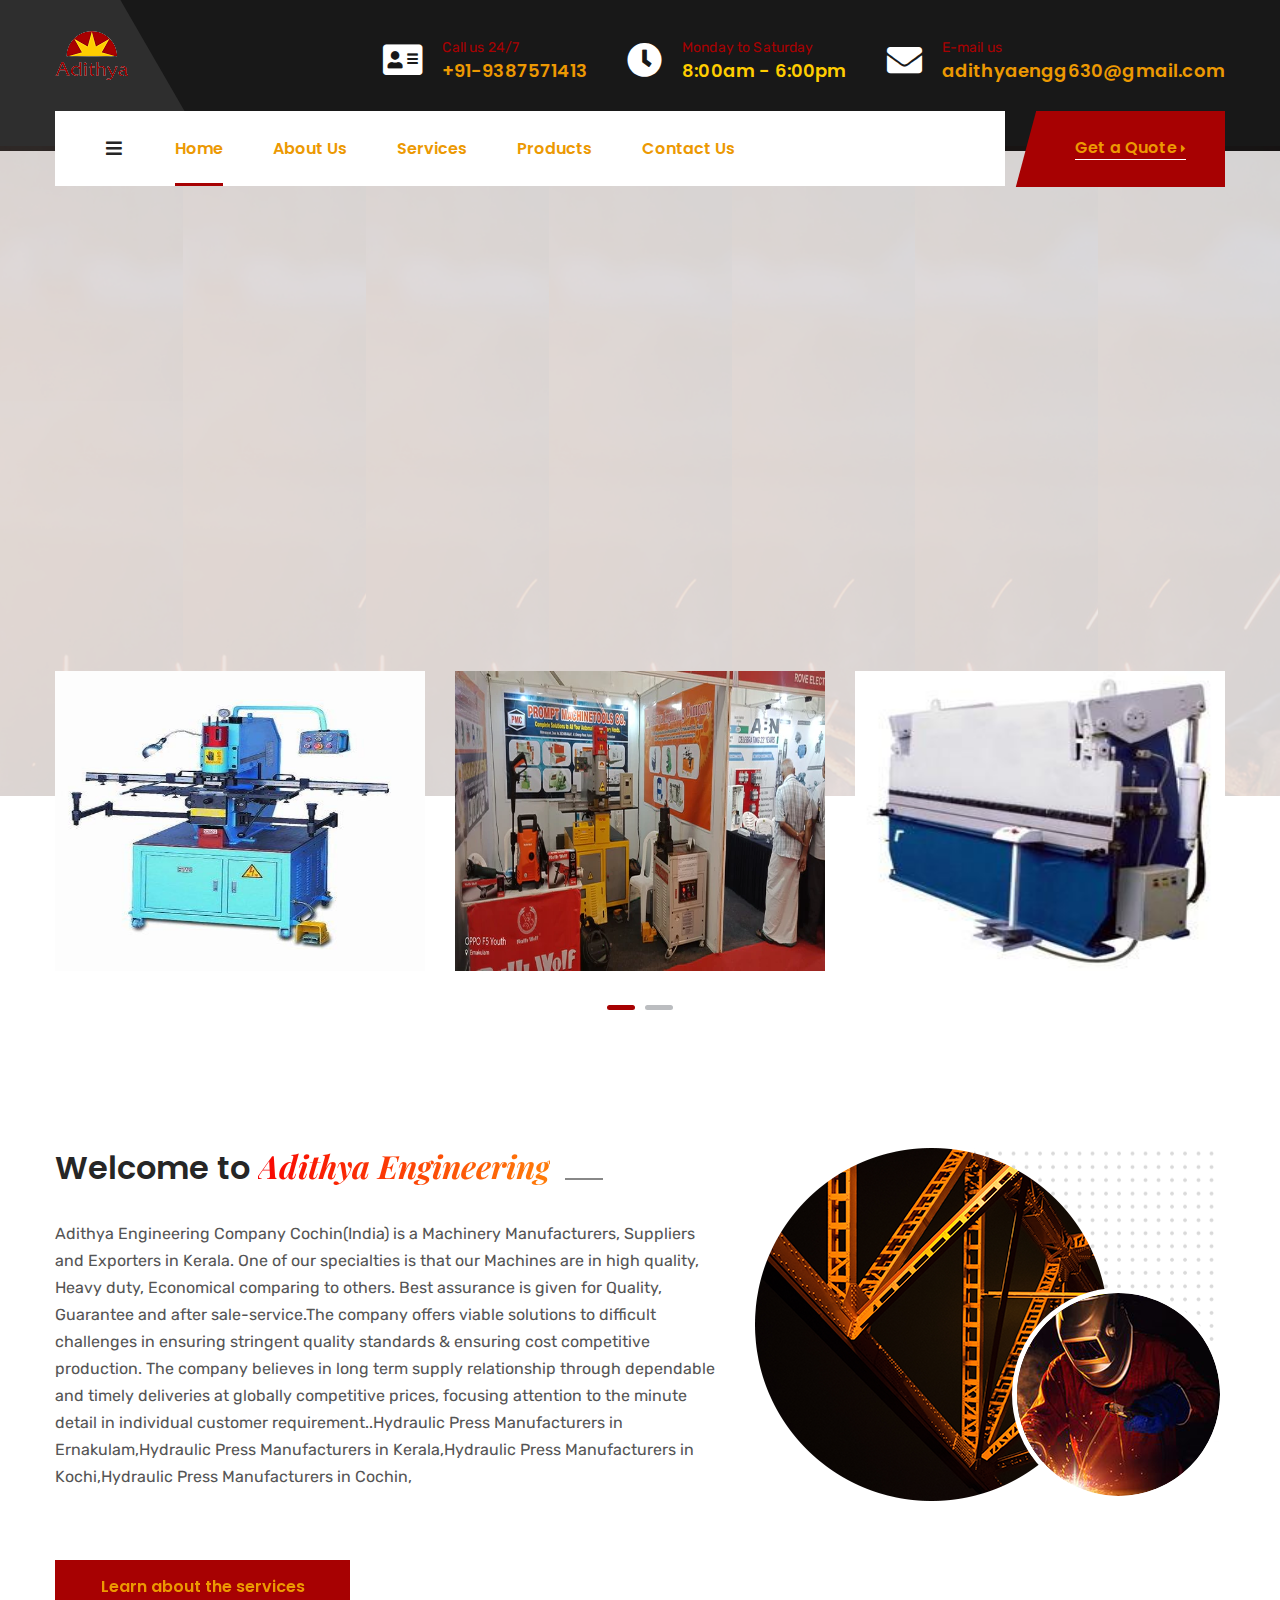
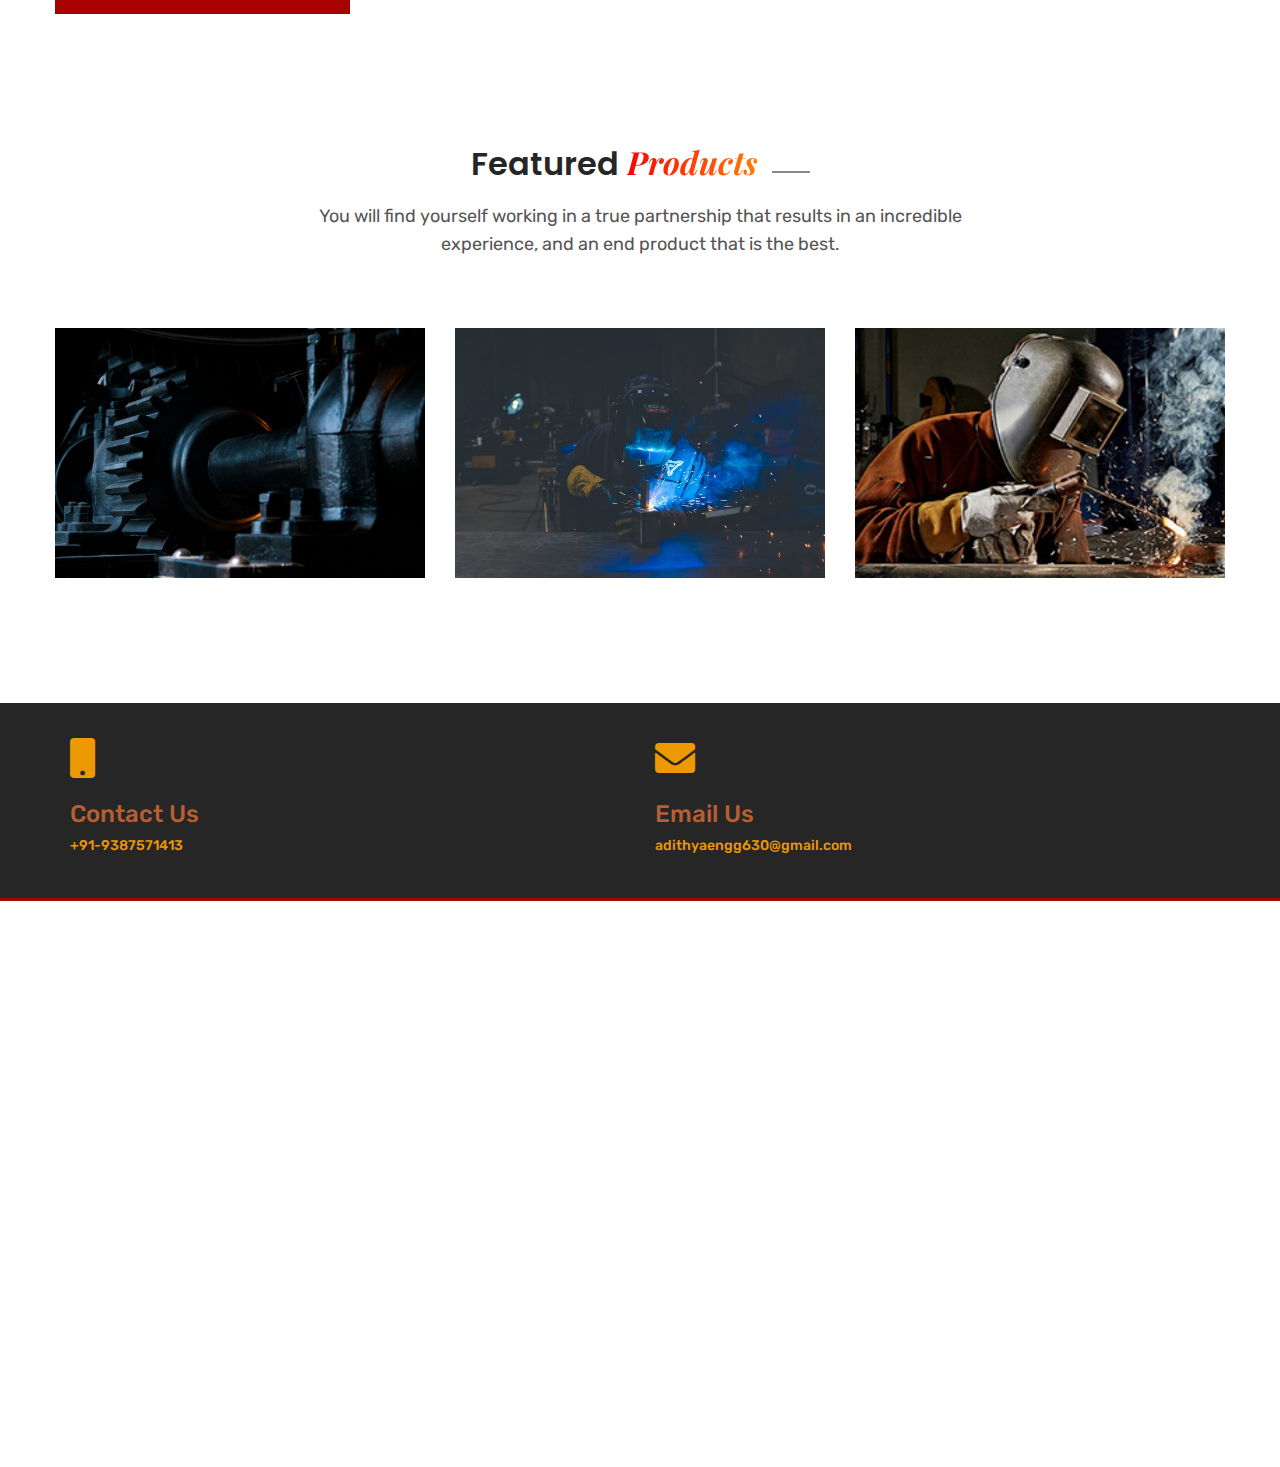
==== commit 5157bfba: "Update index.html" ====
--- a/index.html
+++ b/index.html
@@ -624,7 +624,11 @@
                 </div><!-- /.col-md-2 -->
                 <!-- /.col-md-3 -->
                 <div class="col-md-5 col-sm-6 col-xs-12">
+                    <h3>Address</h3>
+    <p>V/709-A, Edayar Industrial Development Area, Edayar Industrial Development Area, Ernakulam, Kerala 680110</p>
                     <div class="footer-widget subscribe-widget">
+                       
+                        
                         <h3>Subscribe Today</h3>
                         <p>Get connected with us</p>
                         <form action="https://formspree.io/f/xbjqadgp" method="post" class="subscribe-form">
@@ -732,4 +736,4 @@
 <script src="js/main-slider-script.js"></script>
 
 </body>
-</html>+</html>
--- a/css/style.css
+++ b/css/style.css
@@ -98,6 +98,22 @@
   padding-top: 0;
 }
 
+.tp-resizeme
+{
+padding: 70px !important;
+}
+
+
+a.theme-btn.btn-style-one.hvr-sweep-to-right {
+    top: 29px;
+}
+
+
+
+
+
+
+
 .pb0 {
   padding-bottom: 0 !important;
 }
@@ -601,7 +617,7 @@
   font-family: 'Poppins';
   font-weight: 600;
   letter-spacing: .01em;
-  color: #ffffff;
+  color: #ffcd00;
   font-size: 18px;
 }
 .header-top.home-three {
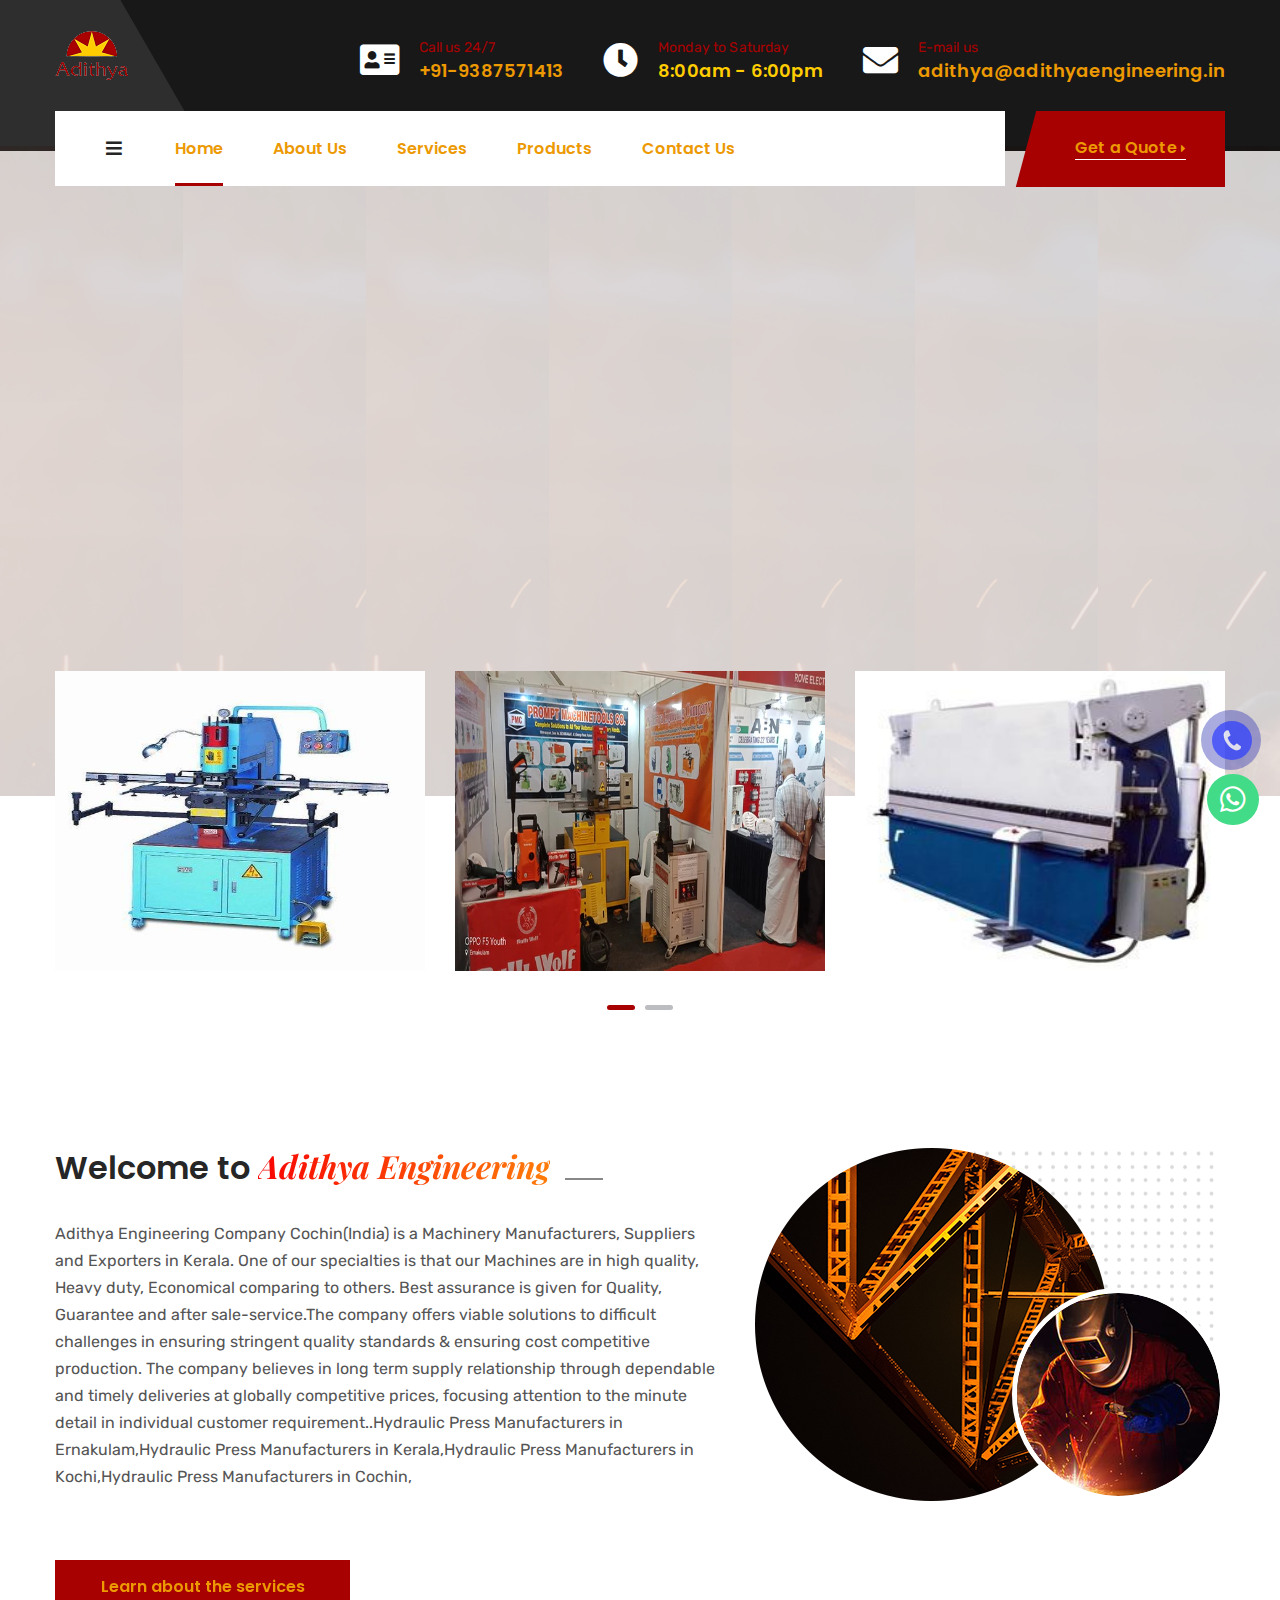
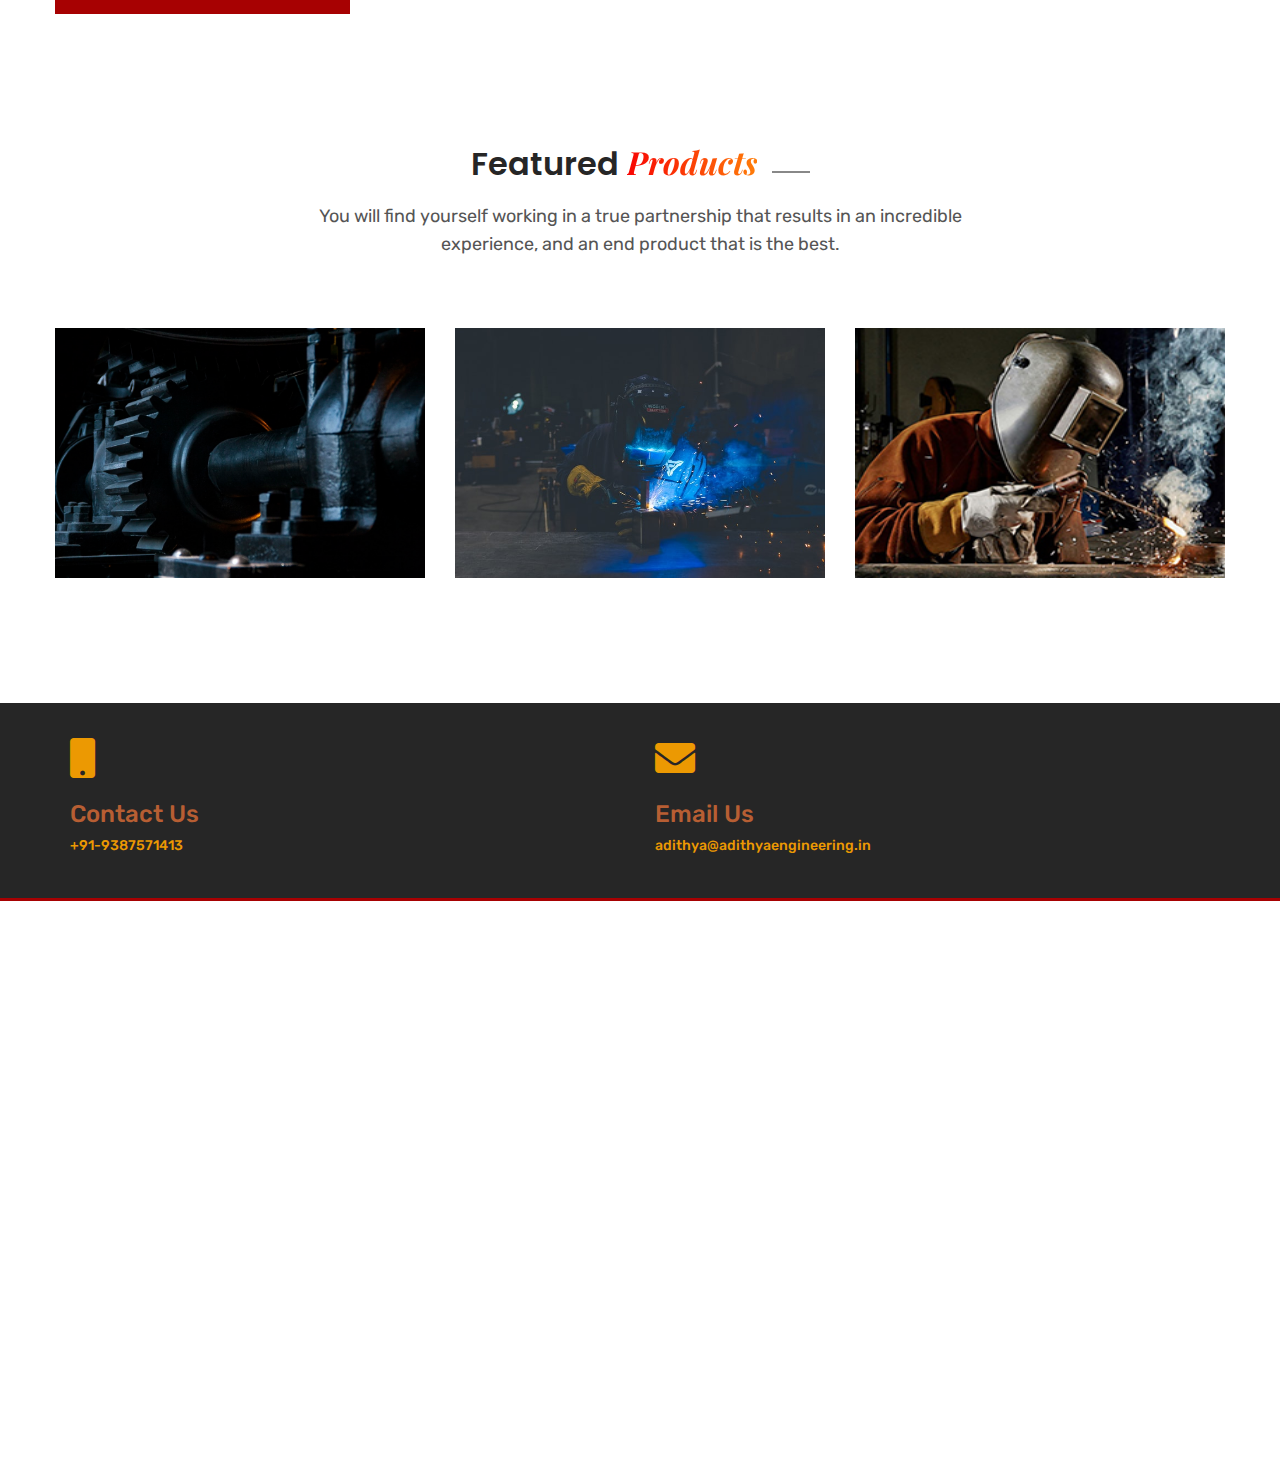
==== commit 802587d5: "changes updated" ====
--- a/index.html
+++ b/index.html
@@ -27,6 +27,8 @@
     <meta name="msapplication-TileImage" content="/ms-icon-144x144.png">
     <meta name="theme-color" content="#ffffff">
 
+   
+
     <link href="plugins/revolution/css/settings.css" rel="stylesheet">
     <link href="plugins/revolution/css/layers.css" rel="stylesheet">
     <link href="plugins/revolution/css/navigation.css" rel="stylesheet">
@@ -36,6 +38,27 @@
     <link rel="stylesheet" href="css/responsive.css">
 </head>
 <body class="_active-preloader-ovh">
+
+
+    <a href="tel:9387571413
+    " mypage="" class="call-now" rel="nofollow"><div
+        class="mypage-alo-phone"><div
+        class="animated infinite pulse mypage-alo-ph-circle-fill"></div><div
+        class="animated infinite tada mypage-alo-ph-img-circle"></div></div>
+        </a>
+        
+        
+        
+        <div class="floating_btn">
+            <a target="_blank" href="https://wa.me/+919061412444?text=I'm%20interested%20in%20buying%20your%20products">
+              <div class="contact_icon">
+                <i class="fab fa-whatsapp my-float"></i>
+              </div>
+            </a>
+            
+          </div>
+
+    
 
 <div class="preloader"><div class="spinner"></div></div> <!-- /.preloader -->
 
@@ -70,12 +93,14 @@
                     </div><!-- /.icon-box -->
                     <div class="text-box">
                         <p>E-mail us</p>
-                        <h3><a href="mailto:adithyaengg630@gmail.com">adithyaengg630@gmail.com</a></h3>
+                        <h3><a href="mailto: adithya@adithyaengineering.in"> adithya@adithyaengineering.in</a></h3>
                     </div><!-- /.text-box -->
                 </div><!-- /.single-header-right-info -->
             </div><!-- /.header-right-info -->
         </div><!-- /.container -->
     </div><!-- /.header-top home-one -->
+
+   
 
     <header class="header header-home-one clearfix">
         <nav class="navbar navbar-default header-navigation stricky clearfix">
@@ -585,7 +610,7 @@
                         </div><!-- /.icon-box -->
                         <div class="text-box">
                             <h3 style="color: #b75e33;">Email Us</h3>
-                            <h5><a style="color: #b75e33;" href="mailto:adithyaengg630@gmail.com">adithyaengg630@gmail.com</a></h5>
+                            <h5><a style="color: #b75e33;" href="mailto: adithya@adithyaengineering.in"> adithya@adithyaengineering.in</a></h5>
                         </div><!-- /.text-box -->
                     </div><!-- /.single-feature-style-one -->
                 </div><!-- /.col-md-4 -->
--- a/css/style.css
+++ b/css/style.css
@@ -1446,11 +1446,12 @@
   font-size: 45px;
   font-weight: 600;
 }
+
 .main-slider h2 span {
   color: #a70102;
-  font-family: 'Playfair Display', serif;
+  /*font-family: 'Playfair Display', serif;*/
   font-weight: bold;
-  font-style: italic;
+  font-style: normal;
   background: -webkit-gradient(linear, left top, right top, from(#f80503), to(#ff7d09));
   background: linear-gradient(to right, #f80503 0%, #ff7d09 100%);
   -webkit-background-clip: text;
@@ -5859,7 +5860,148 @@
 
 
 
-
-
-
-
+@-webkit-keyframes pulse{
+  0%{
+    -webkit-transform: scale(0.9);
+  }
+  50%{
+    -webkit-transform: scale(1.1);
+  }
+  100%{ 
+    -webkit-transform: scale(0.9);
+  }
+}
+.mypage-alo-phone {
+    position: fixed;
+    right: -3px;
+    bottom: 108px;
+    visibility: visible;
+    background-color: transparent;
+    width: 110px;
+    height: 110px;
+    cursor: pointer;
+    z-index: 200000 !important;
+}
+.mypage-alo-ph-img-circle {
+           width: 40px;
+        height: 39px;
+        top: 39px;
+        left: 39px;
+        position: absolute;
+        background:  url(../img/phone.png) no-repeat center center;
+        -webkit-border-radius: 100%;
+        -moz-border-radius: 100%;
+        border-radius: 100%;
+        border: 2px solid transparent;
+        opacity: .7;
+        -webkit-transition: all 0.2s ease-in-out;
+        -moz-transition: all 0.2s ease-in-out;
+        -ms-transition: all 0.2s ease-in-out;
+        -o-transition: all 0.2s ease-in-out;
+        transition: all 0.2s ease-in-out;
+        -webkit-transform-origin: 50% 50%;
+        -moz-transform-origin: 50% 50%;
+        -ms-transform-origin: 50% 50%;
+        -o-transform-origin: 50% 50%;
+        transform-origin: 50% 50%;
+        background-color: #2c3cff;
+        background-size: 70%;
+      -webkit-animation: pulse 01s infinite;
+}
+.mypage-alo-ph-circle-fill {
+  
+    width: 60px;
+    height: 60px;
+    top: 28px;
+    left: 28px;
+    position: absolute;
+    -webkit-transition: all 0.2s ease-in-out;
+    -moz-transition: all 0.2s ease-in-out;
+    -ms-transition: all 0.2s ease-in-out;
+    -o-transition: all 0.2s ease-in-out;
+    transition: all 0.2s ease-in-out;
+    -webkit-border-radius: 100%;
+    -moz-border-radius: 100%;
+    border-radius: 100%;
+    border: 2px solid transparent;
+    -webkit-transition: all .5s;
+    -moz-transition: all .5s;
+    -o-transition: all .5s;
+    transition: all .5s;
+    background-color: rgb(61 64 182 / 58%);
+    opacity: .75 !important;
+    -webkit-animation: pulse 1s infinite;
+}
+.mypage-alo-ph-circle{
+    width: 90px;
+    height: 90px;
+    top: 12px;
+    left: 12px;
+    position: absolute;
+    background-color: transparent;
+    -webkit-border-radius: 100%;
+    -moz-border-radius: 100%;
+    border-radius: 100%;
+    border: 2px solid rgba(30, 30, 30, 0.4);
+    opacity: .1;
+    border-color:#ffb56b;
+    opacity: .5;
+}
+
+
+
+
+
+
+
+
+.floating_btn {
+  position: fixed;
+  bottom: 63px;
+  right: 15px;
+    width: 65px;
+    height: 75px;
+  display: flex;
+  flex-direction: column;
+  align-items:center;
+  justify-content:center;
+  z-index: 1000;
+}
+
+@keyframes pulsing {
+  to {
+    box-shadow: 0 0 0 30px rgba(232, 76, 61, 0);
+  }
+}
+
+.contact_icon {
+  background-color: #42db87;
+    color: #fff;
+    width: 52px;
+    height: 51px;
+    font-size: 29px;
+    border-radius: 50px;
+    text-align: center;
+  box-shadow: 2px 2px 3px #999;
+  display: flex;
+  align-items: center;
+  justify-content: center;
+  transform: translatey(0px);
+  animation: pulse 1.5s infinite;
+  box-shadow: 0 0 0 0 #42db87;
+  -webkit-animation: pulsing 1.25s infinite cubic-bezier(0.66, 0, 0, 1);
+  -moz-animation: pulsing 1.25s infinite cubic-bezier(0.66, 0, 0, 1);
+  -ms-animation: pulsing 1.25s infinite cubic-bezier(0.66, 0, 0, 1);
+  animation: pulsing 1.25s infinite cubic-bezier(0.66, 0, 0, 1);
+  font-weight: normal;
+  font-family: sans-serif;
+  text-decoration: none !important;
+  transition: all 300ms ease-in-out;
+}
+
+
+.text_icon {
+  margin-top: 8px;
+  color: #707070;
+  font-size: 13px;
+}